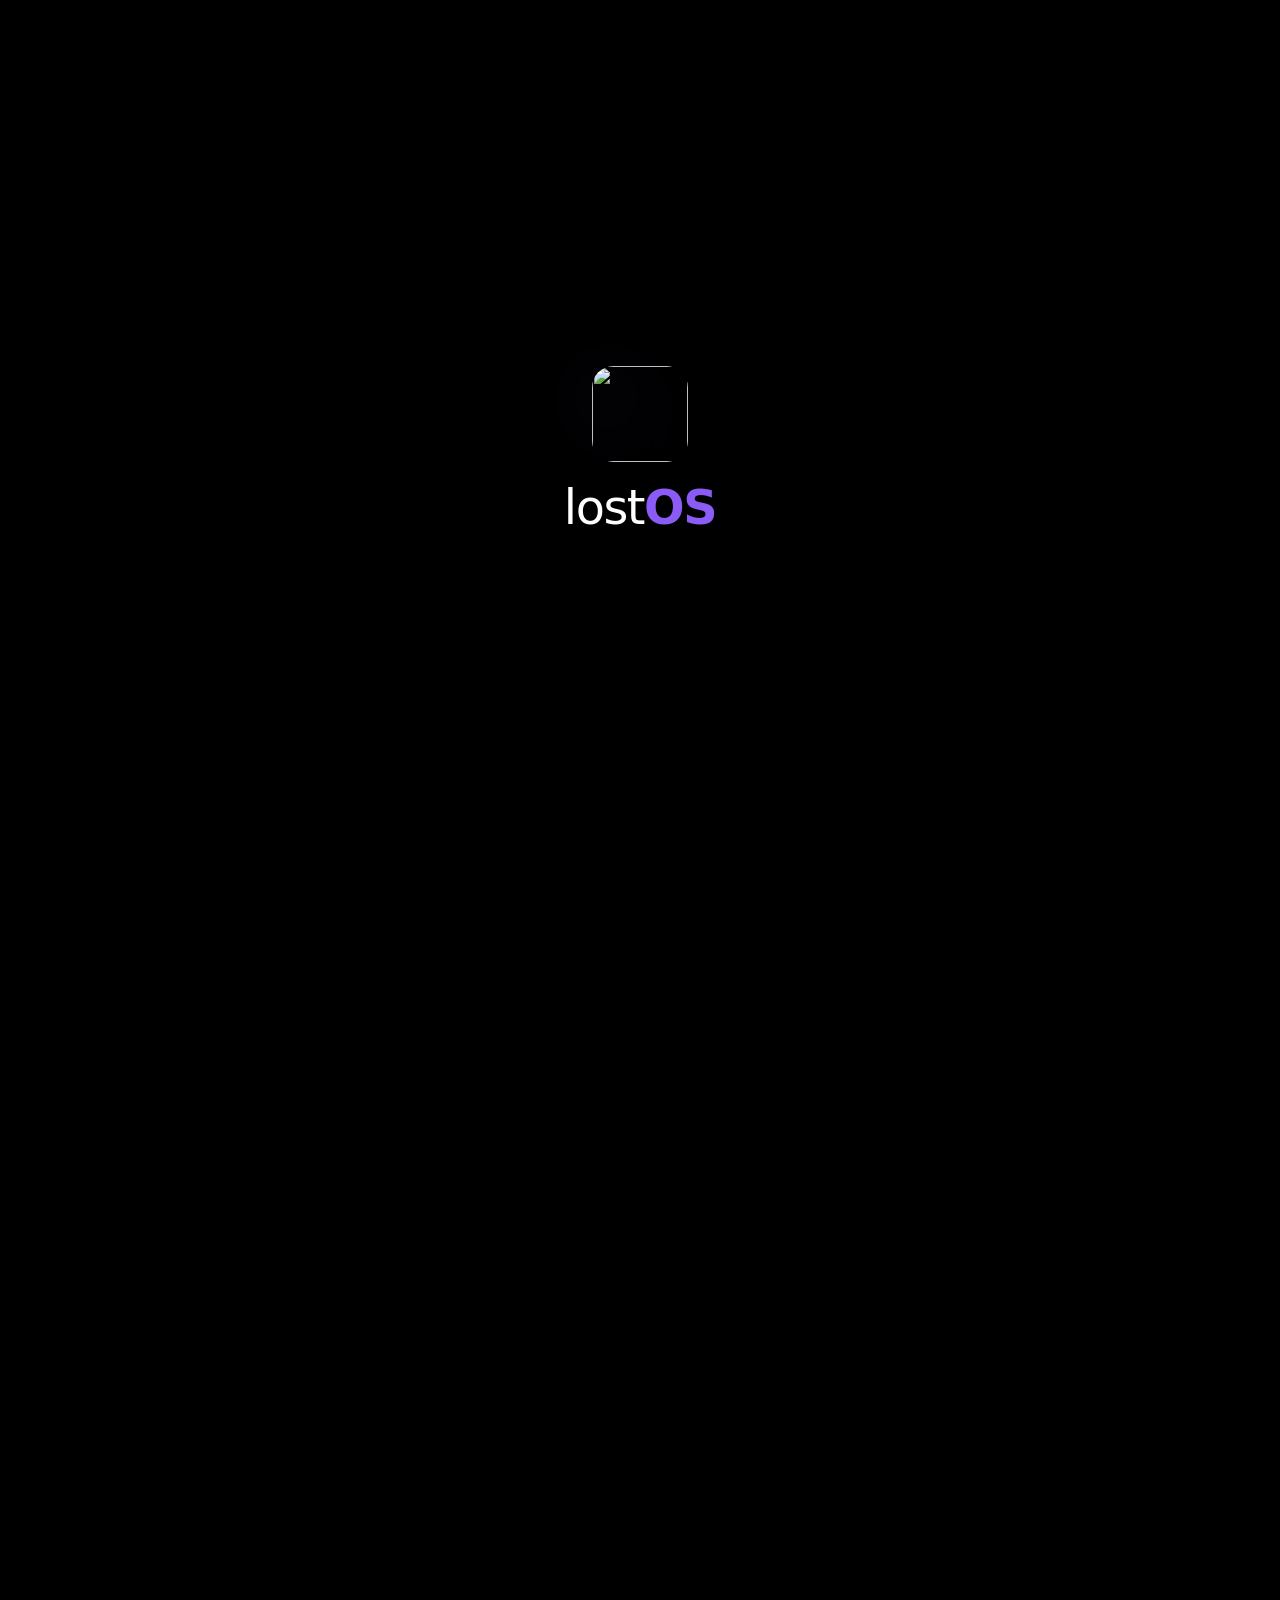
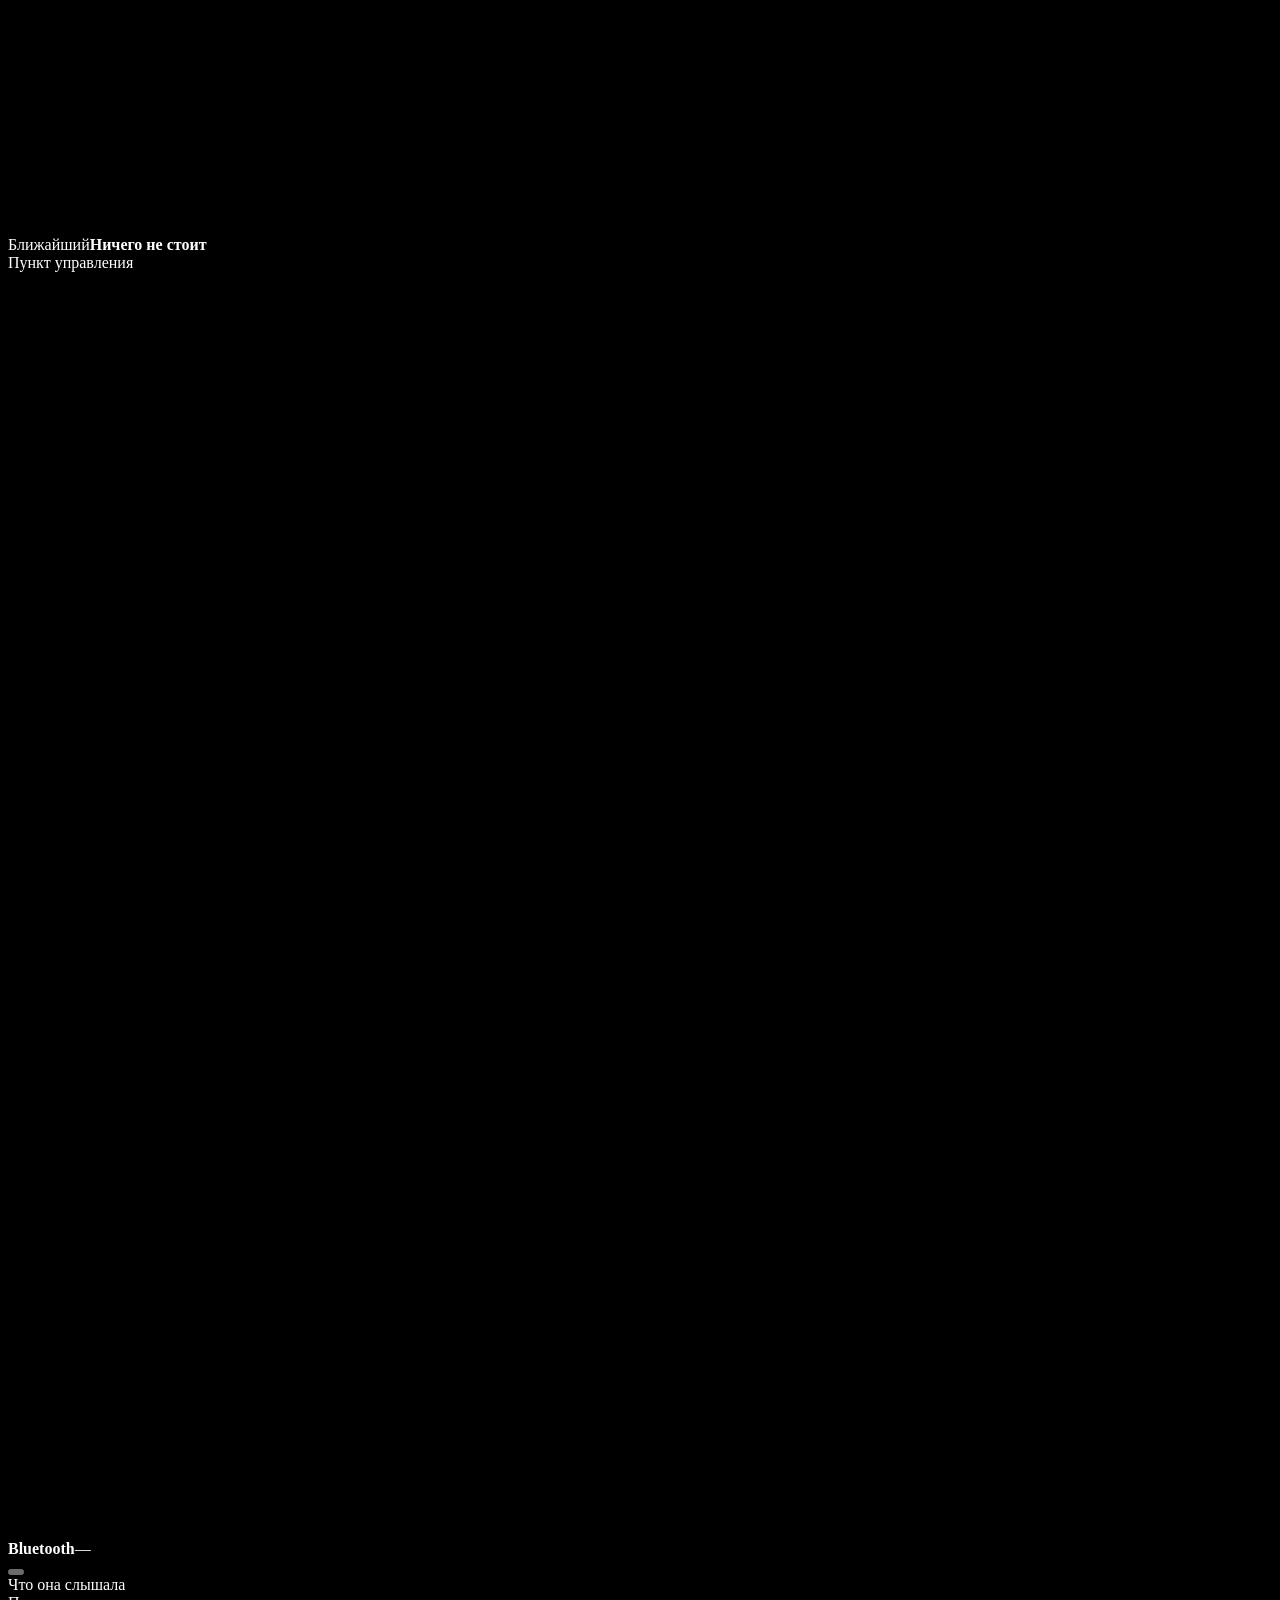
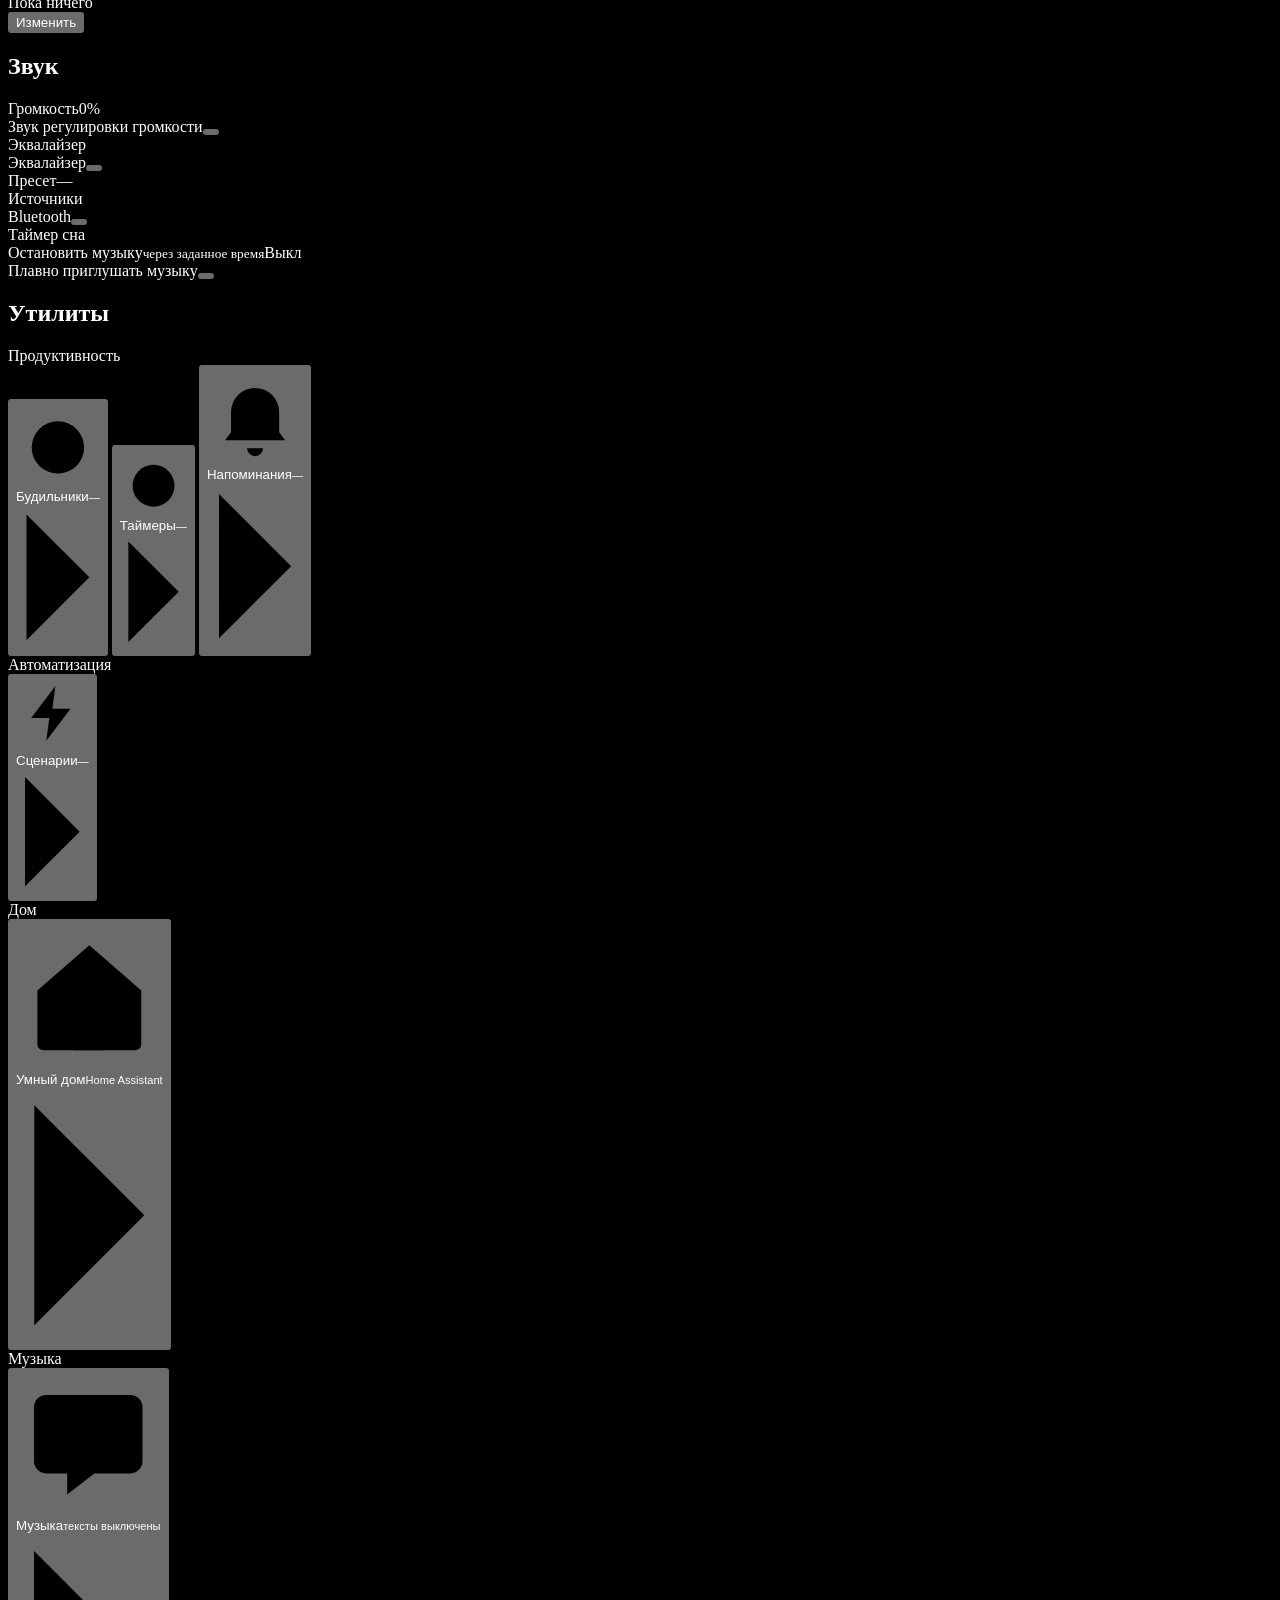
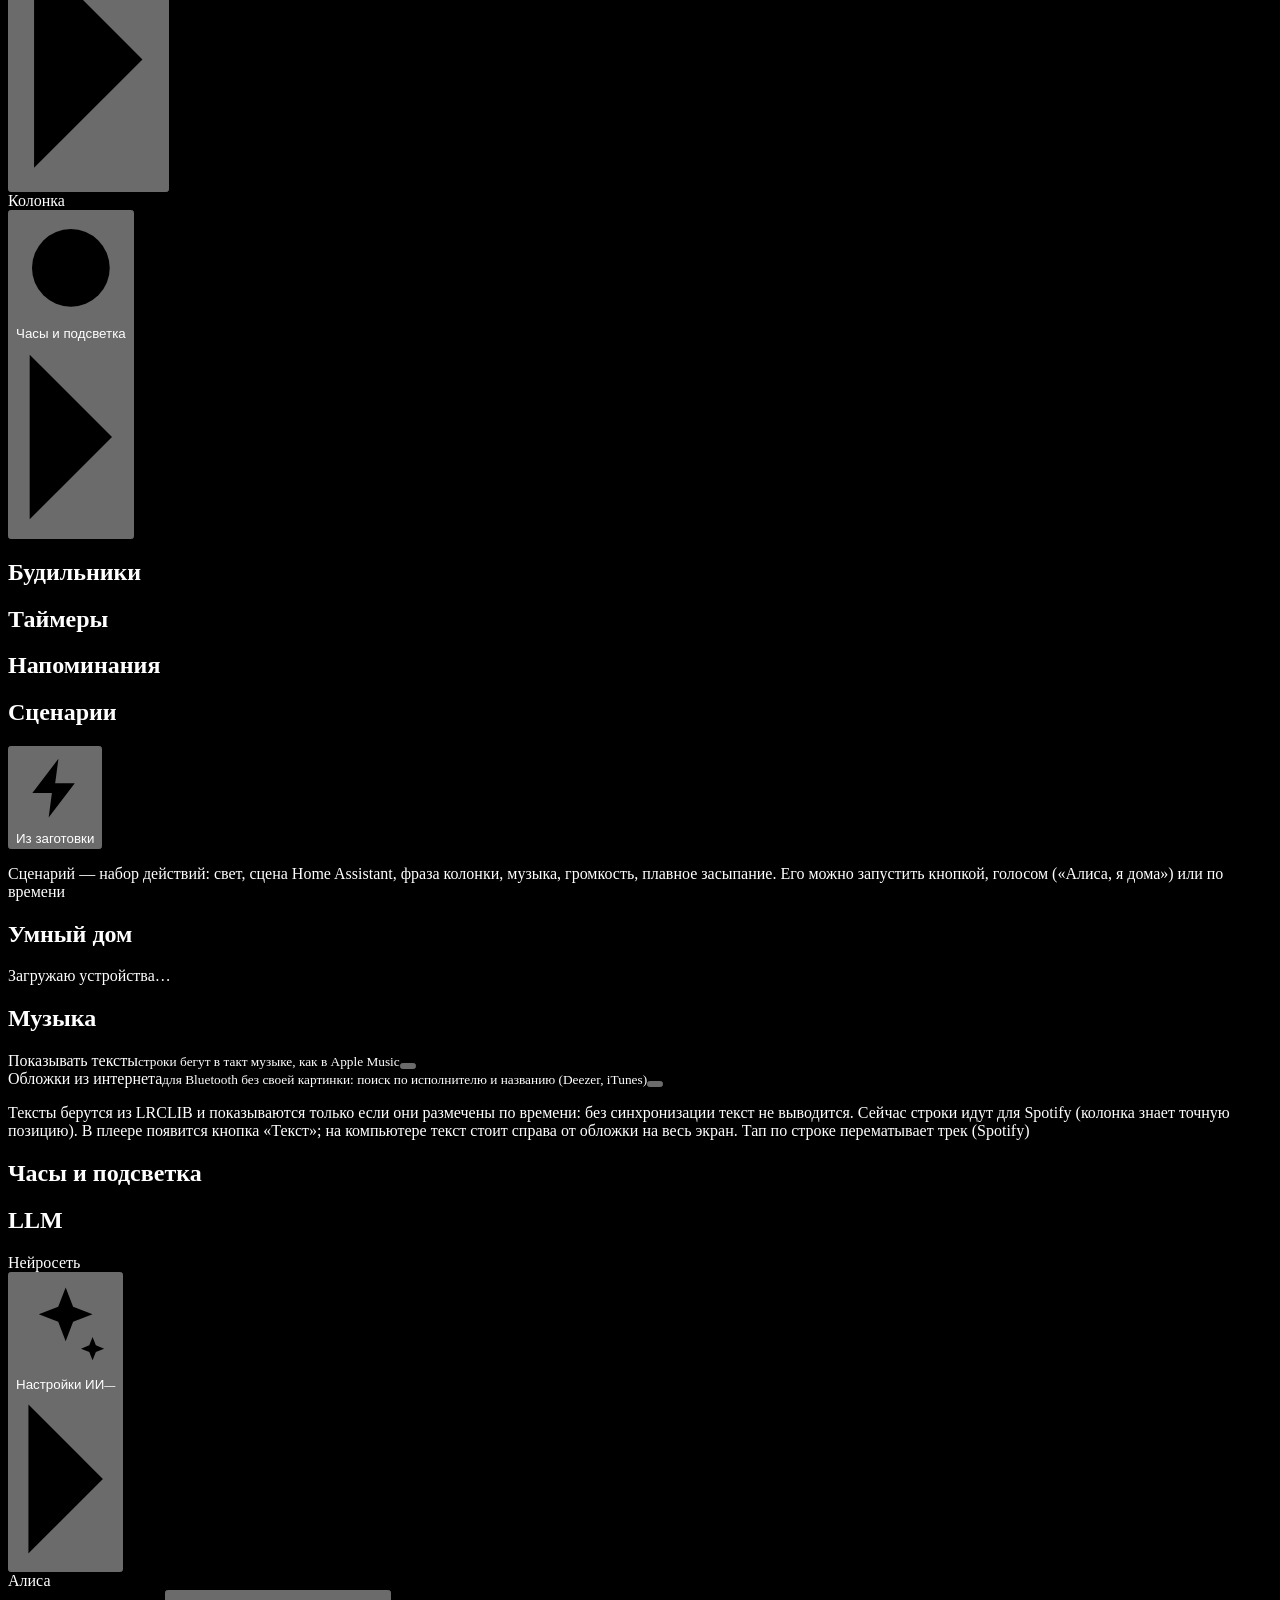
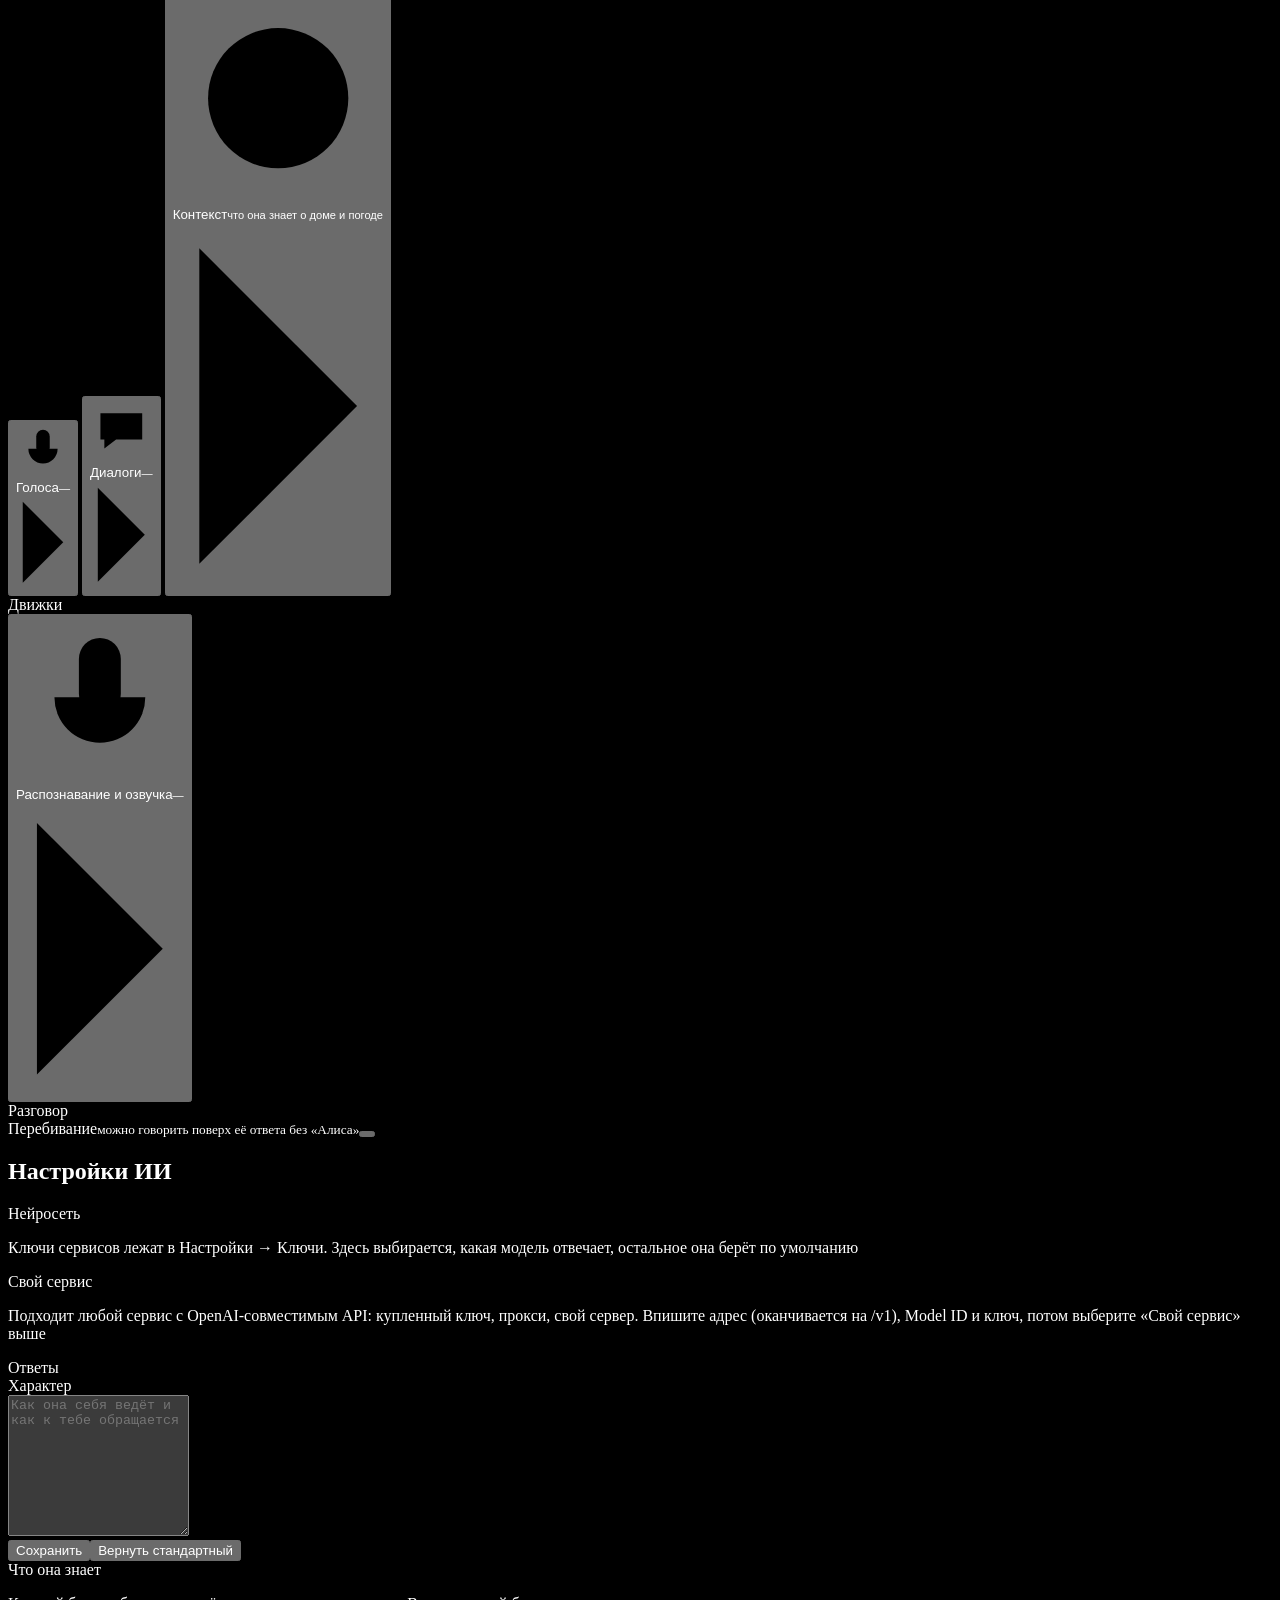
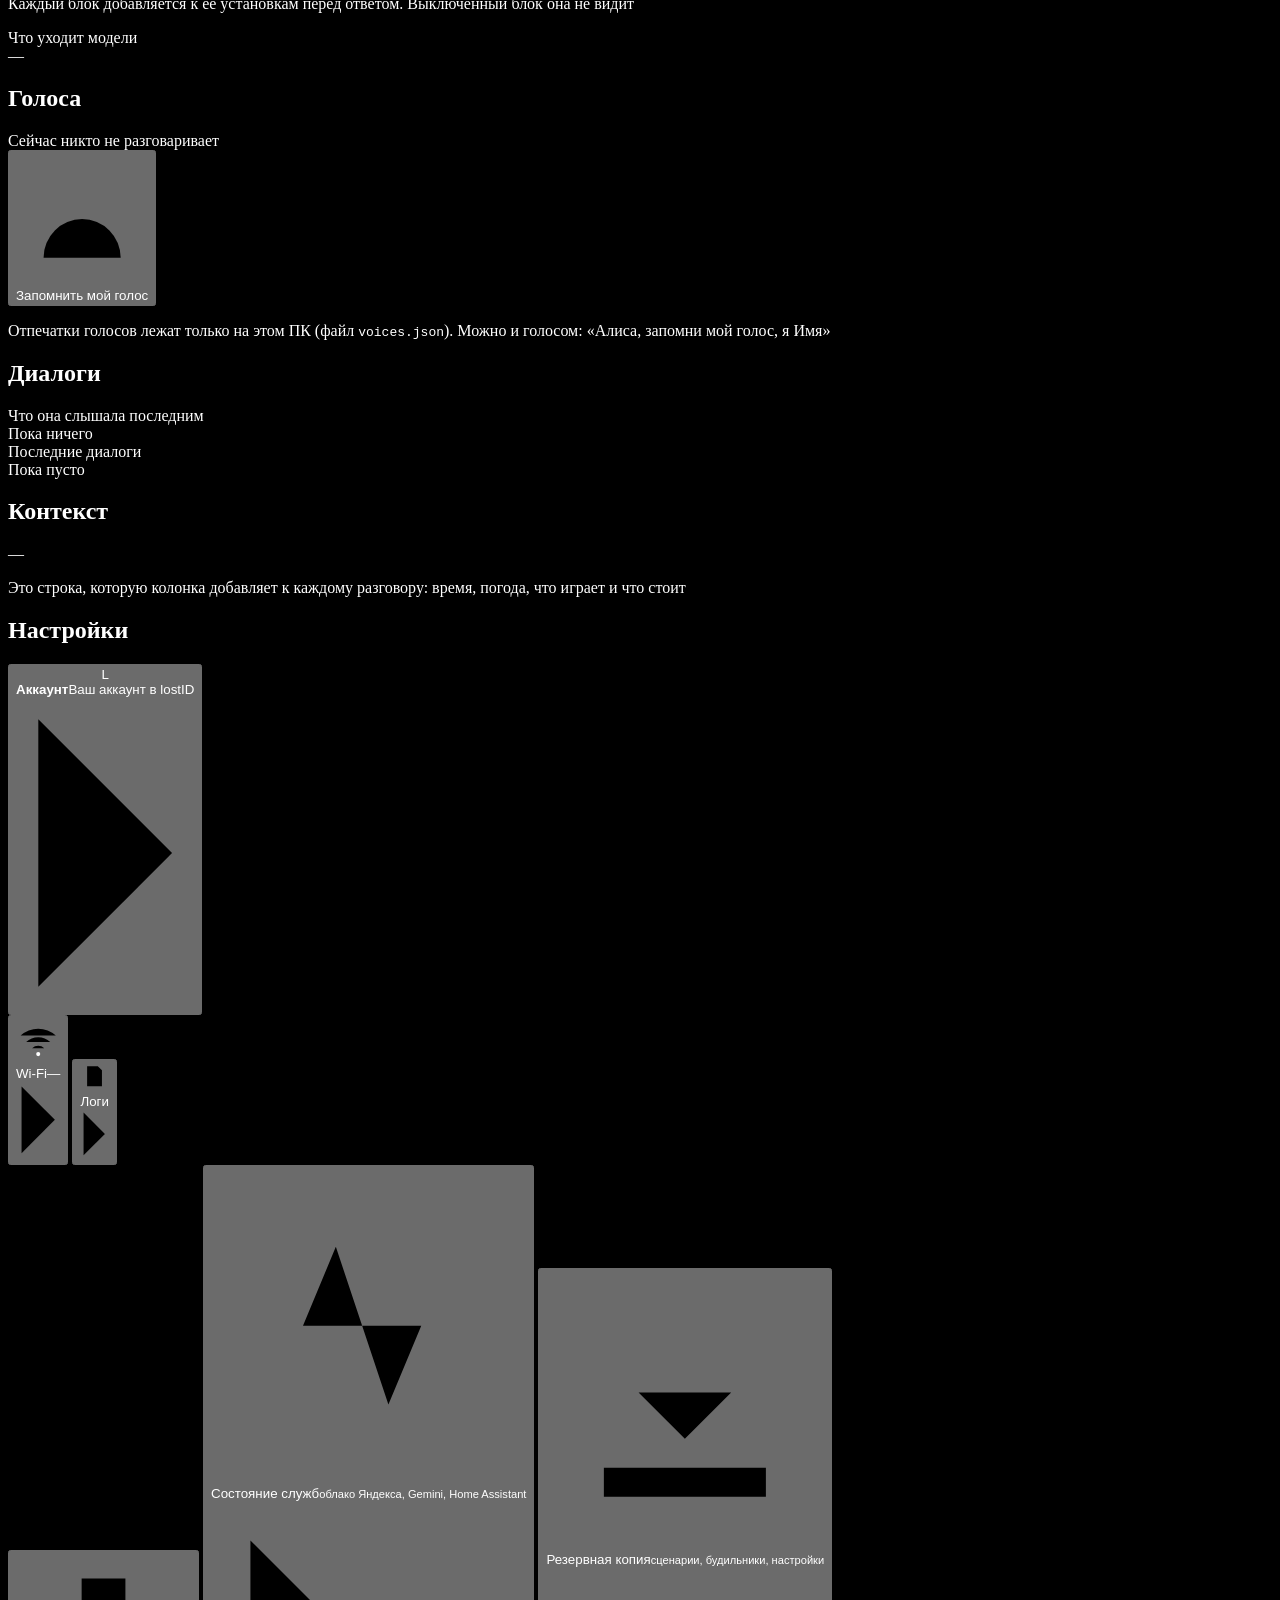
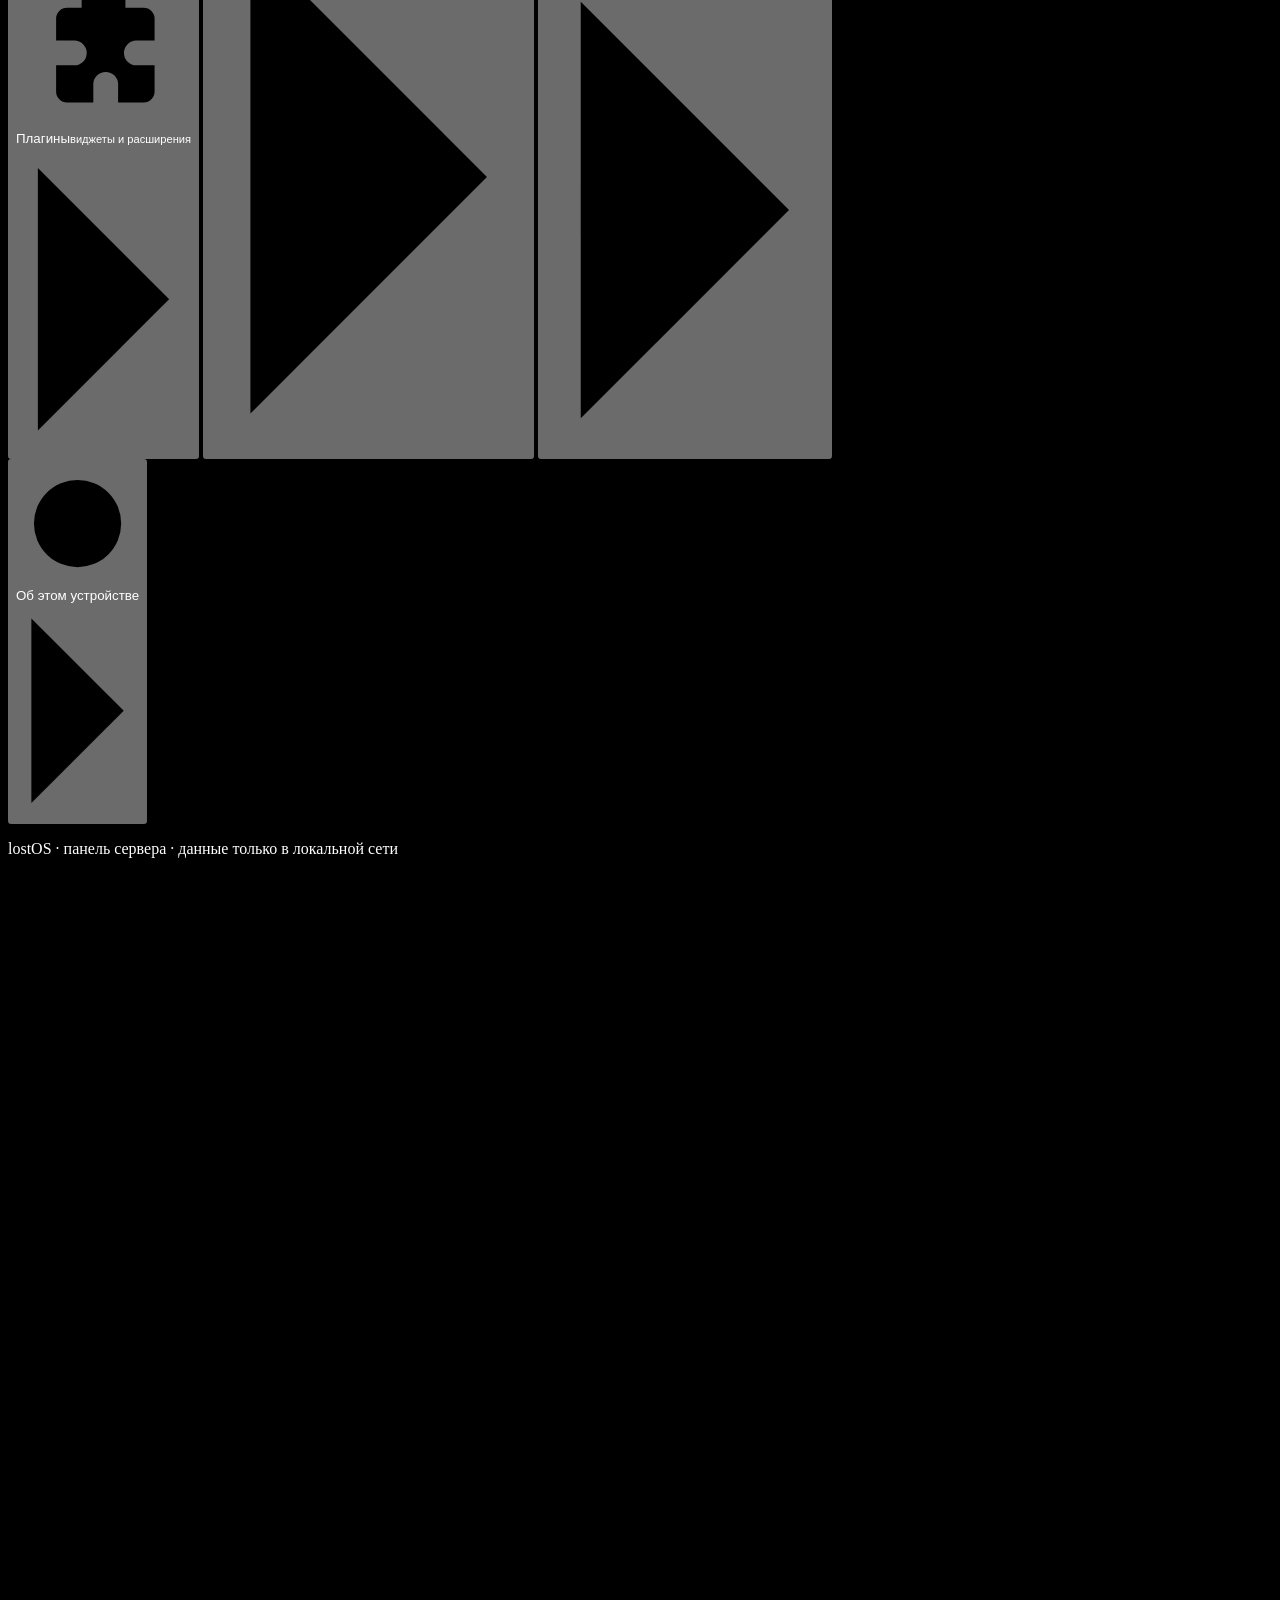
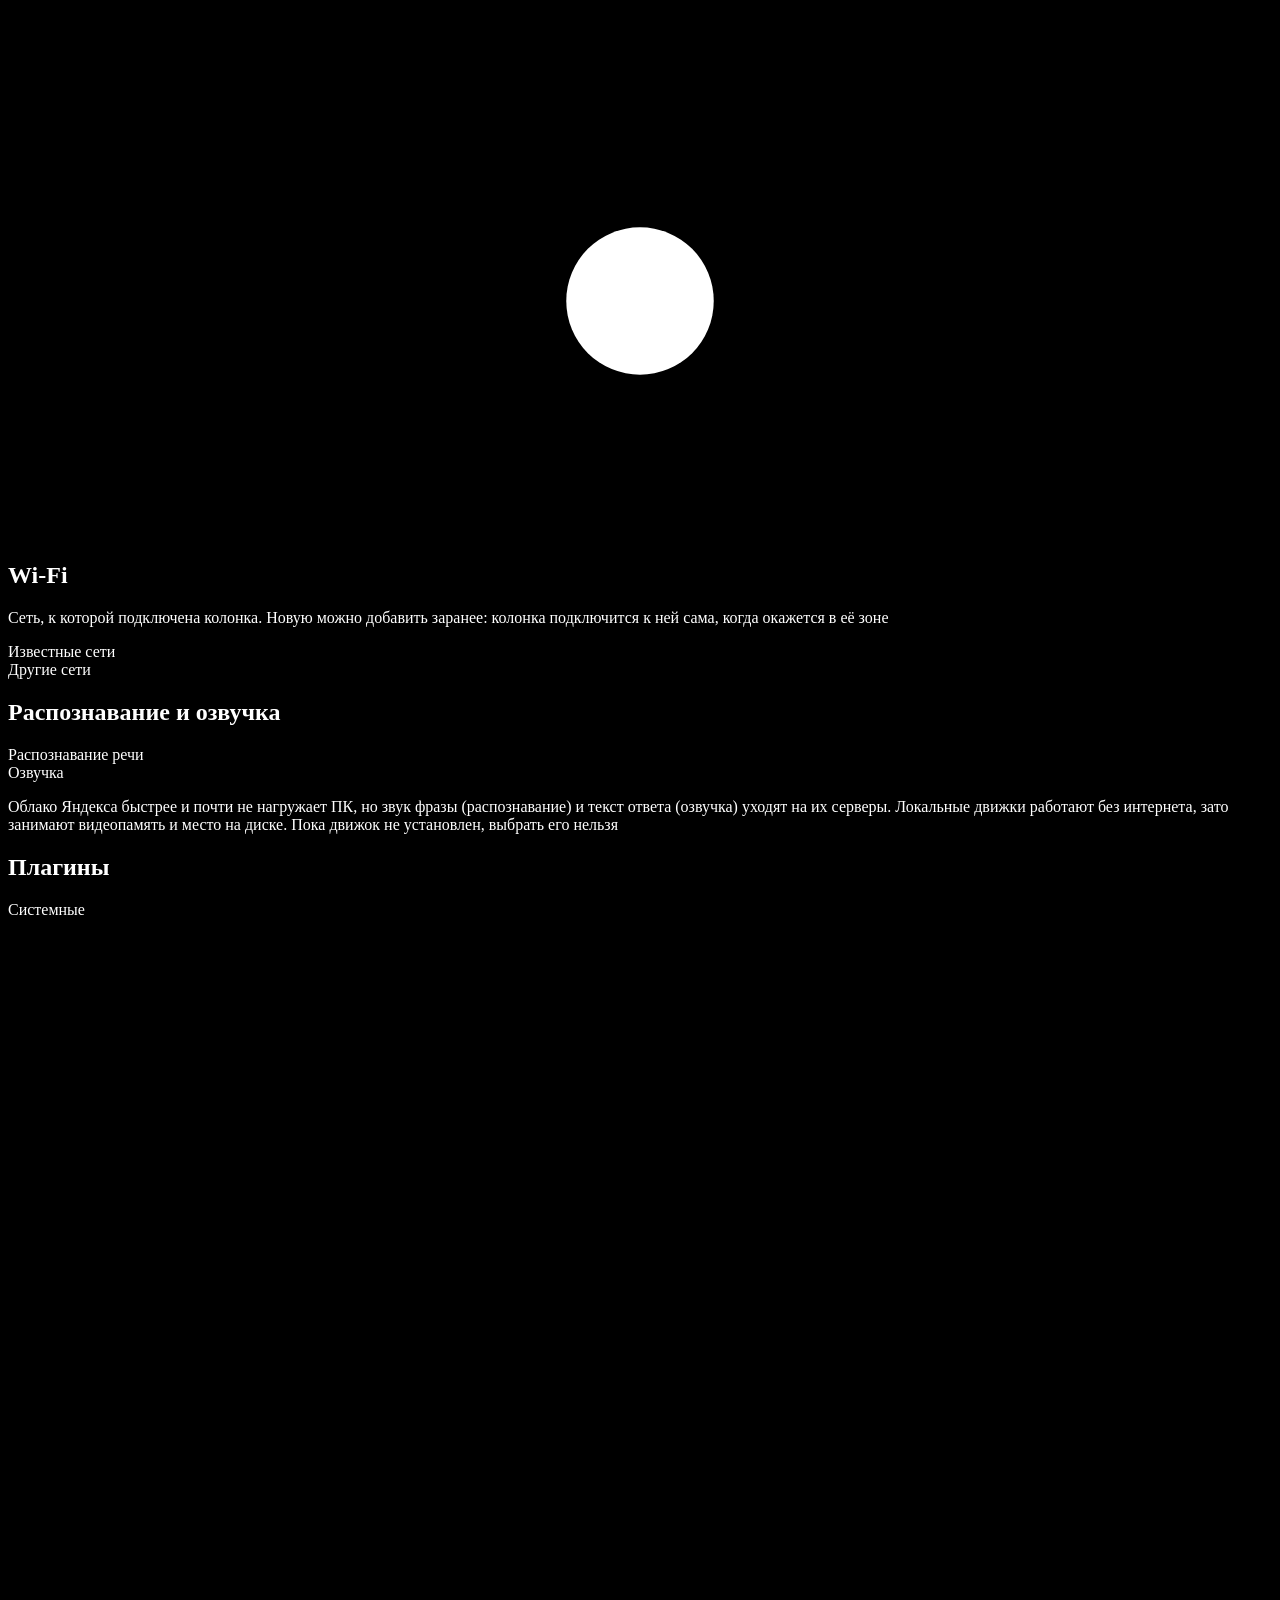
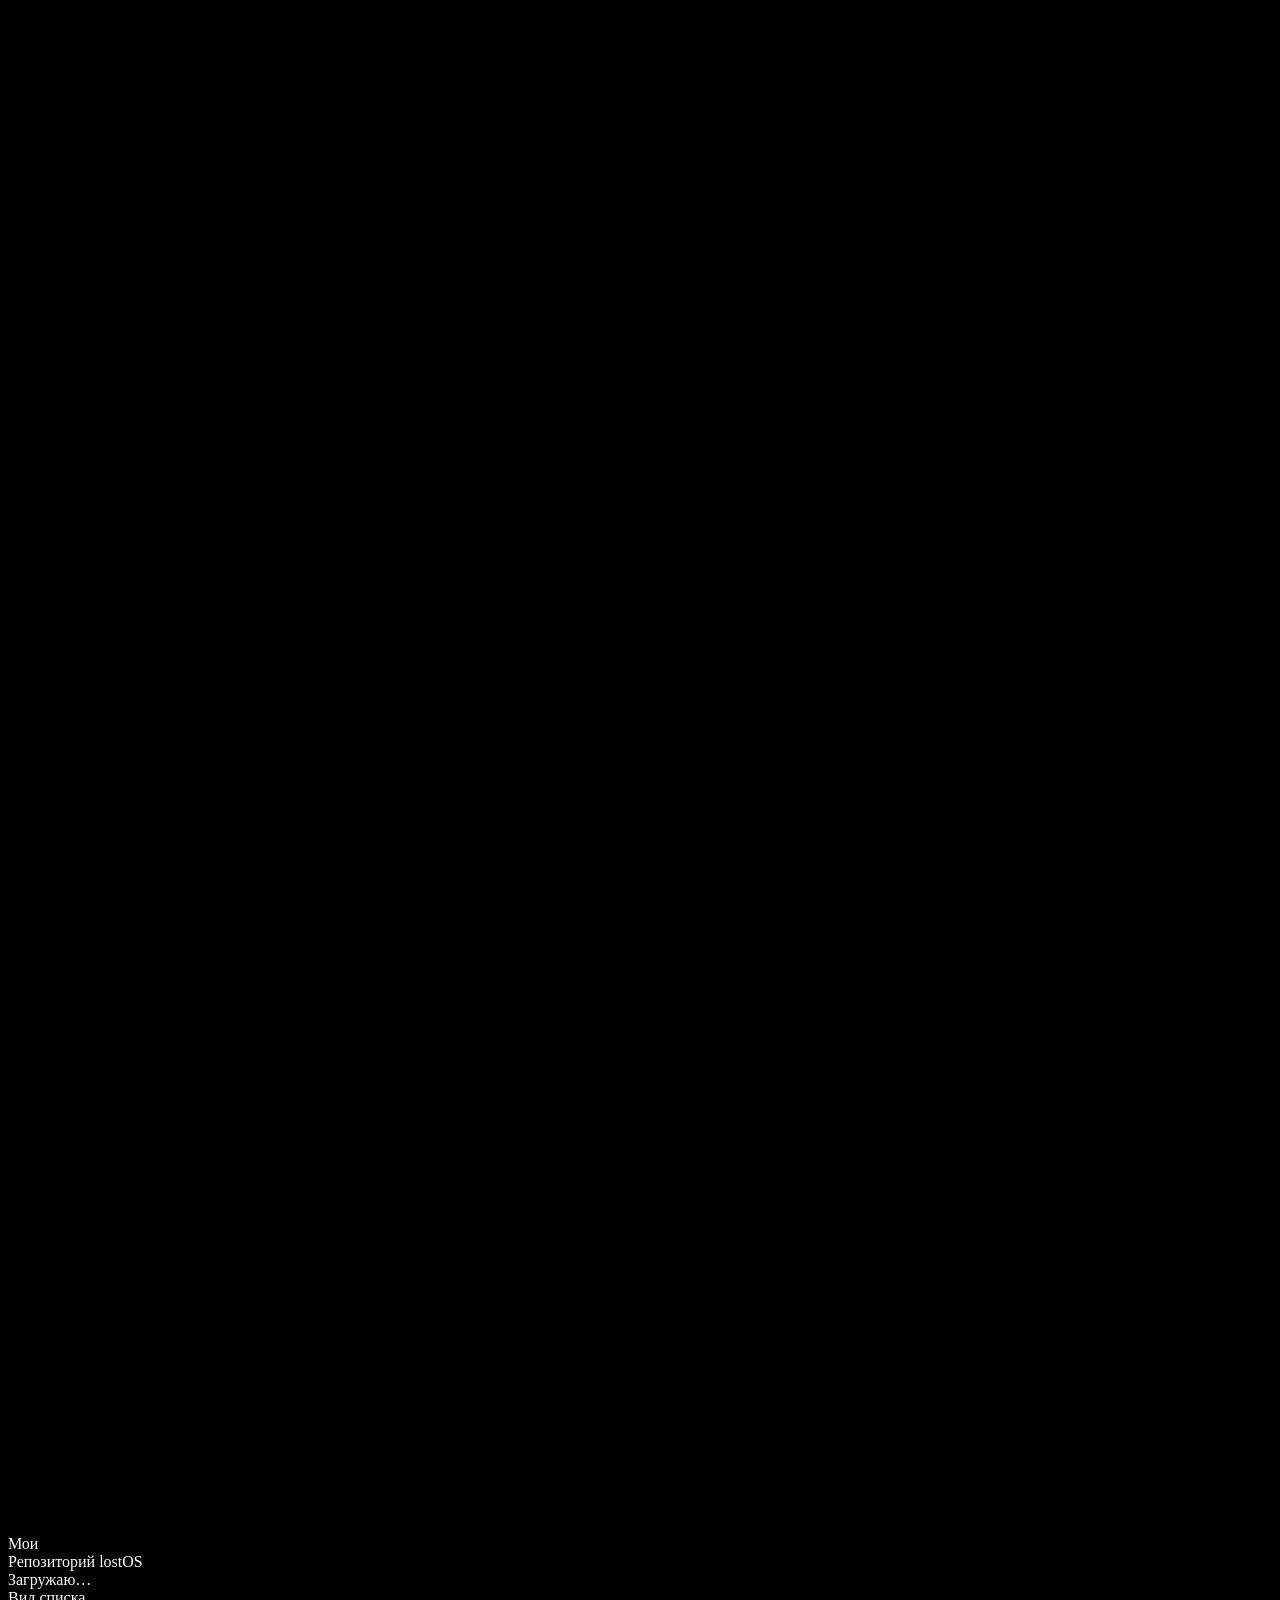
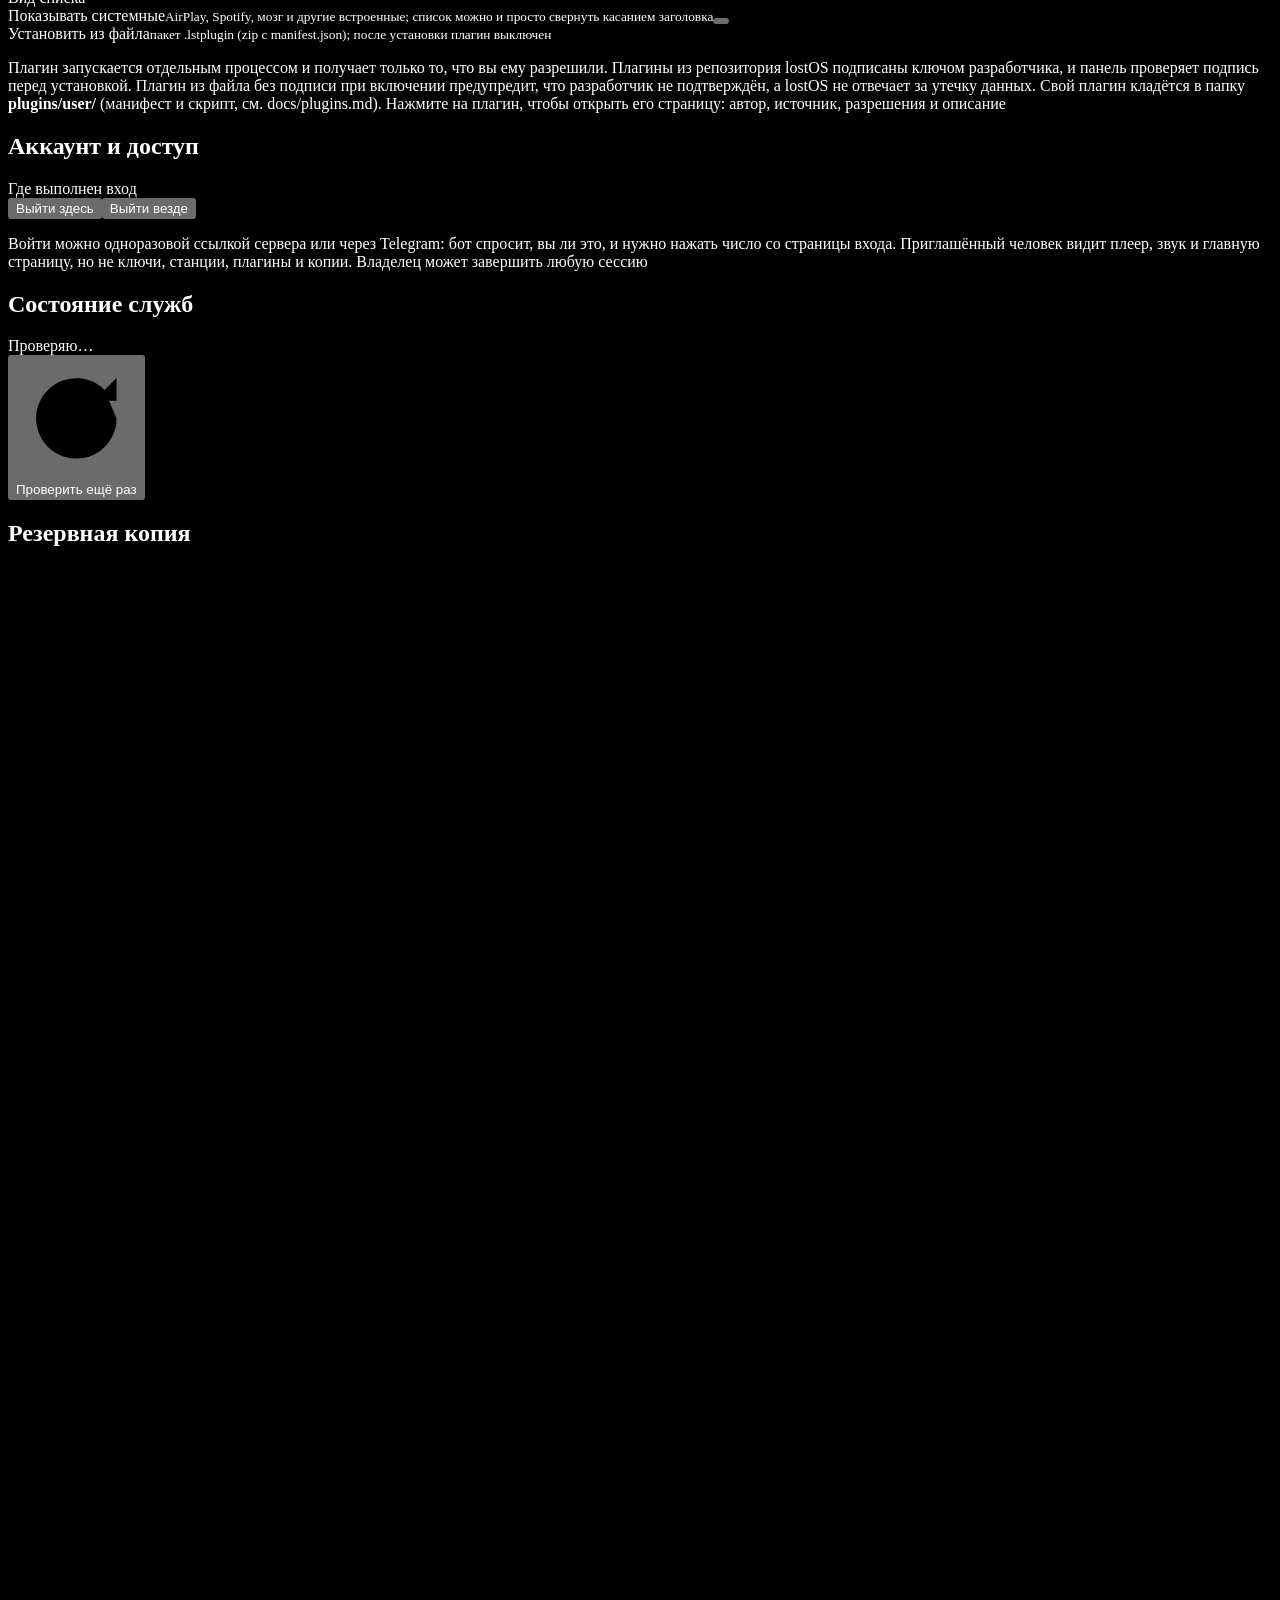
==== server/web/index.html @ 8aaa76ed "Initial commit" ====
<!doctype html>
<html lang="ru">
<head>
<meta charset="utf-8">
<meta name="viewport" content="width=device-width,initial-scale=1,user-scalable=no">
<meta name="theme-color" content="#000000">
<meta name="color-scheme" content="dark">
<meta name="apple-mobile-web-app-capable" content="yes">
<meta name="mobile-web-app-capable" content="yes">
<meta name="apple-mobile-web-app-title" content="lostOS">
<meta name="apple-mobile-web-app-status-bar-style" content="black-translucent">
<link rel="manifest" href="/manifest.webmanifest">
<link rel="apple-touch-icon" href="/icons/apple-touch-icon.png">
<link rel="icon" type="image/svg+xml" href="/icons/logo-mark.svg">
<link rel="icon" type="image/png" sizes="32x32" href="/icons/favicon-32.png">
<!-- the picture an iPhone shows while the app from the home screen starts -->
<link rel="apple-touch-startup-image" media="(device-width: 390px) and (device-height: 844px) and (-webkit-device-pixel-ratio: 3)" href="/icons/splash-1170x2532.png">
<link rel="apple-touch-startup-image" media="(device-width: 393px) and (device-height: 852px) and (-webkit-device-pixel-ratio: 3)" href="/icons/splash-1179x2556.png">
<link rel="apple-touch-startup-image" media="(device-width: 428px) and (device-height: 926px) and (-webkit-device-pixel-ratio: 3)" href="/icons/splash-1284x2778.png">
<link rel="apple-touch-startup-image" media="(device-width: 430px) and (device-height: 932px) and (-webkit-device-pixel-ratio: 3)" href="/icons/splash-1290x2796.png">
<link rel="apple-touch-startup-image" media="(device-width: 402px) and (device-height: 874px) and (-webkit-device-pixel-ratio: 3)" href="/icons/splash-1206x2622.png">
<link rel="apple-touch-startup-image" media="(device-width: 440px) and (device-height: 956px) and (-webkit-device-pixel-ratio: 3)" href="/icons/splash-1320x2868.png">
<title>lostOS</title>
<style>
/* the splash is in the page itself: it is there before the style sheet and the script load, and goes away when the first data is on the screen */
html, body { background: #000; }
#splash { position: fixed; inset: 0; z-index: 9999; background: #000; display: flex; flex-direction: column; align-items: center; justify-content: center; gap: 22px; transition: opacity .4s ease; }
#splash.gone { opacity: 0; pointer-events: none; }
#splash .sp-mark { width: 96px; height: 96px; border-radius: 22.5%; filter: drop-shadow(0 14px 34px rgba(109, 40, 217, .55)); animation: splb 1.8s ease-in-out infinite alternate; }
#splash .sp-word { width: 150px; height: auto; color: #fff; }
@keyframes splb { from { transform: scale(.94); opacity: .8; } to { transform: scale(1); opacity: 1; } }
</style>
<link rel="stylesheet" href="/static/app.css">
</head>
<body>
<div id="splash"><img class="sp-mark" src="/icons/icon-512.png" alt=""><svg class="sp-word" viewBox="0 0 132 44"><use href="#lo-wordmark-c"/></svg></div>
<svg width="0" height="0" style="position:absolute" aria-hidden="true" focusable="false">
  <!-- the logos of lostOS (the same drawing as icons/logo-wordmark.svg; the icon itself is the PNG icons/icon-*.png) -->
  <symbol id="lo-wordmark" viewBox="0 0 132 44">
    <text x="1" y="35" font-family="-apple-system, 'SF Pro Display', 'SF Pro Text', 'Segoe UI Variable Display', 'Segoe UI', system-ui, sans-serif" font-size="42" letter-spacing="-1.26" fill="currentColor"><tspan font-weight="300">lost</tspan><tspan font-weight="800" fill="#8b5cf6">OS</tspan></text>
  </symbol>
  <!-- the same name centred on its own middle (the width of the letters depends on the font of the phone): for the splash and other centred places -->
  <symbol id="lo-wordmark-c" viewBox="0 0 132 44">
    <text x="66" y="35" text-anchor="middle" font-family="-apple-system, 'SF Pro Display', 'SF Pro Text', 'Segoe UI Variable Display', 'Segoe UI', system-ui, sans-serif" font-size="42" letter-spacing="-1.26" fill="currentColor"><tspan font-weight="300">lost</tspan><tspan font-weight="800" fill="#8b5cf6">OS</tspan></text>
  </symbol>
</svg>
<div id="ambient"></div>

<div id="app">
  <!-- top bar: the compact title appears when the page is scrolled, the buttons stay -->
  <header id="nav">
    <div class="nav-bg"></div>
    <button class="circle glass" id="btnBack" aria-label="Назад" hidden><svg viewBox="0 0 24 24"><path d="M14.5 5.5L8 12l6.5 6.5"/></svg></button>
    <div class="nav-title" id="navTitle">Главная</div>
    <div class="nav-right">
      <button class="circle glass" id="btnBell" aria-label="Уведомления"><svg viewBox="0 0 24 24"><path d="M6 16V11a6 6 0 0 1 12 0v5l1.5 2h-15zM10 20a2 2 0 0 0 4 0"/></svg><i class="badge" id="bellBadge" hidden></i></button>
      <button class="circle glass" id="btnAdd" aria-label="Добавить" hidden><svg viewBox="0 0 24 24"><path d="M12 5v14M5 12h14"/></svg></button>
      <button class="avatar" id="btnAvatar" aria-label="Настройки"><span>L</span></button>
    </div>
  </header>

  <main id="pages">
    <!-- ================= Главная ================= -->
    <section class="page" id="p-home" data-title="Главная">
      <div class="scroll">
        <div class="large"><h1><svg class="logo-svg" role="img" aria-label="lostOS" viewBox="0 0 132 44"><use href="#lo-wordmark"/></svg></h1></div>
        <div class="status" id="status"><i class="dot"></i><span id="statusText">Подключаюсь…</span></div>

        <div class="shelf-title" id="titleNow">Сейчас</div>
        <div class="shelf big" id="shelfNow">
          <article class="card now-card" id="cardNow" data-tile="sys.now" data-static data-shelf="now">
            <div class="art" id="nowArt"></div>
            <div class="now-meta"><span class="src" id="nowSrc">lostOS</span><b id="nowTitle">Ничего не играет</b><span id="nowArtist">Включи музыку на телефоне или скажи «Алиса»</span></div>
          </article>
          <article class="card tint-alarm" id="cardAlarm" data-tile="sys.alarm" data-static data-shelf="now">
            <svg class="big-ic" viewBox="0 0 24 24"><circle cx="12" cy="13" r="7.5"/><path d="M12 9v4l2.5 2M5 4.5L2.5 7M19 4.5L21.5 7"/></svg>
            <div class="card-text"><span>Ближайший</span><b id="alarmNext">Ничего не стоит</b></div>
          </article>
        </div>

        <div class="shelf-title" id="titleSrc">Пункт управления</div>
        <div class="shelf" id="shelfSrc">
          <article class="card src-card tint-bt" data-tile="sys.bluetooth" data-static data-shelf="sources">
            <svg class="big-ic" viewBox="0 0 24 24"><path d="M7 7.5l10 9-5 4.2V3.3l5 4.2-10 9"/></svg>
            <div class="card-text"><b>Bluetooth</b><span id="srcBt">—</span></div>
            <button class="switch" data-sw="bluetooth" aria-label="Bluetooth"><i></i></button>
          </article>
        </div>

        <div id="secDialogs" data-tile="sys.dialogs" data-static data-shelf="page">
          <div class="shelf-title">Что она слышала</div>
          <div class="inset" id="homeDialogs"><div class="empty">Пока ничего</div></div>
        </div>
        <div class="home-edit-row"><button class="pill-btn glass" id="btnHomeAdd" hidden>Виджеты</button><button class="pill-btn glass" id="btnHomeEdit">Изменить</button></div>
        <div class="pad-end"></div>
      </div>
    </section>

    <!-- ================= Звук ================= -->
    <section class="page" id="p-sound" data-title="Звук">
      <div class="scroll">
        <div class="large"><h1>Звук</h1></div>
        <div class="inset vol-card">
          <div class="row"><span class="k">Громкость</span><span class="v" id="volVal">0%</span></div>
          <div class="slider" id="volSlider"><div class="track"><i></i></div><div class="thumb"></div></div>
        </div>
        <div class="inset">
          <div class="row"><span class="k">Звук регулировки громкости</span><button class="switch" id="swVolClick" aria-label="Звук громкости"><i></i></button></div>
        </div>
        <div class="cap">Эквалайзер</div>
        <div class="inset" id="eqCard">
          <div class="row"><span class="k">Эквалайзер</span><button class="switch" id="swEq" aria-label="Эквалайзер"><i></i></button></div>
          <div class="eq-fold"><div class="eq-fold-in">
            <div class="row action" id="rowEqPreset"><span class="k">Пресет</span><span class="v" id="eqPreset">—</span></div>
            <div class="eq-bands" id="eqBands"></div>
          </div></div>
        </div>
        <div class="cap">Источники</div>
        <div class="inset">
          <div class="row"><span class="k">Bluetooth</span><button class="switch" data-sw="bluetooth" aria-label="Bluetooth"><i></i></button></div>
          <div class="row sub" hidden><span class="k small" id="btState">—</span></div>
        </div>
        <div class="cap">Таймер сна</div>
        <div class="inset">
          <div class="row action" id="rowSleep"><span class="k">Остановить музыку<small id="sleepSub">через заданное время</small></span><span class="v acc" id="sleepVal">Выкл</span></div>
          <div class="row"><span class="k">Плавно приглушать музыку</span><button class="switch on" id="swSmooth" aria-label="Плавно"><i></i></button></div>
        </div>
        <div class="pad-end"></div>
      </div>
    </section>

    <!-- ================= Утилиты ================= -->
    <section class="page" id="p-utils" data-title="Утилиты">
      <div class="scroll">
        <div class="large"><h1>Утилиты</h1></div>
        <div class="cap">Продуктивность</div>
        <div class="inset navlist">
          <button class="row nav" data-sub="alarms"><span class="ico30 c-violet"><svg viewBox="0 0 24 24"><circle cx="12" cy="13" r="7.5"/><path d="M12 9v4l2.5 2M5 4.5L2.5 7M19 4.5L21.5 7"/></svg></span><span class="k">Будильники<small id="uAlarmSub">—</small></span><svg class="chev" viewBox="0 0 8 14"><path d="M1 1l6 6-6 6"/></svg></button>
          <button class="row nav" data-sub="timers"><span class="ico30 c-orange"><svg viewBox="0 0 24 24"><circle cx="12" cy="13.5" r="7.5"/><path d="M12 9.5v4l2.5 1.5M9.5 3h5"/></svg></span><span class="k">Таймеры<small id="uTimerSub">—</small></span><svg class="chev" viewBox="0 0 8 14"><path d="M1 1l6 6-6 6"/></svg></button>
          <button class="row nav" data-sub="reminders"><span class="ico30 c-blue"><svg viewBox="0 0 24 24"><path d="M6 16V11a6 6 0 0 1 12 0v5l1.5 2h-15zM10 20a2 2 0 0 0 4 0"/></svg></span><span class="k">Напоминания<small id="uRemSub">—</small></span><svg class="chev" viewBox="0 0 8 14"><path d="M1 1l6 6-6 6"/></svg></button>
        </div>
        <div class="cap">Автоматизация</div>
        <div class="inset navlist">
          <button class="row nav line" data-sub="scenarios"><span class="ico30 c-violet"><svg viewBox="0 0 24 24"><path d="M13 3L5 13.5h6L10 21l8-10.5h-6z"/></svg></span><span class="k">Сценарии<small id="uScSub">—</small></span><svg class="chev" viewBox="0 0 8 14"><path d="M1 1l6 6-6 6"/></svg></button>
        </div>
        <div class="cap">Дом</div>
        <div class="inset navlist">
          <button class="row nav line nodesc" data-sub="home"><span class="ico30 c-orange"><svg viewBox="0 0 24 24"><path d="M3.5 11.2L12 3.8l8.5 7.4V20a1 1 0 0 1-1 1h-15a1 1 0 0 1-1-1z"/><path d="M9.5 21v-6h5v6"/></svg></span><span class="k">Умный дом<small id="uHomeSub">Home Assistant</small></span><svg class="chev" viewBox="0 0 8 14"><path d="M1 1l6 6-6 6"/></svg></button>
        </div>
        <div class="cap">Музыка</div>
        <div class="inset navlist">
          <button class="row nav line nodesc" data-sub="music"><span class="ico30 c-violet"><svg viewBox="0 0 24 24"><path d="M5 4h14a2 2 0 0 1 2 2v9a2 2 0 0 1-2 2h-6l-4.5 3.5V17H5a2 2 0 0 1-2-2V6a2 2 0 0 1 2-2zM8 8.5h8M8 12h5.5"/></svg></span><span class="k">Музыка<small id="uLyricsSub">тексты выключены</small></span><svg class="chev" viewBox="0 0 8 14"><path d="M1 1l6 6-6 6"/></svg></button>
        </div>
        <div class="cap">Колонка</div>
        <div class="inset navlist">
          <button class="row nav line" data-sub="clock"><span class="ico30 c-green"><svg viewBox="0 0 24 24"><circle cx="12" cy="12" r="8.5"/><path d="M12 7v5l3.2 2"/></svg></span><span class="k">Часы и подсветка</span><svg class="chev" viewBox="0 0 8 14"><path d="M1 1l6 6-6 6"/></svg></button>
        </div>
        <div class="pad-end"></div>
      </div>
    </section>

    <section class="page sub" id="s-alarms" data-title="Будильники" data-tab="utils">
      <div class="scroll">
        <div class="large"><h1>Будильники</h1></div>
        <div class="next-line" id="alarmNextLine"></div>
        <div id="alarmList"></div>
        <div class="pad-end"></div>
      </div>
    </section>
    <section class="page sub" id="s-timers" data-title="Таймеры" data-tab="utils">
      <div class="scroll">
        <div class="large"><h1>Таймеры</h1></div>
        <div id="timerList"></div>
        <div class="pad-end"></div>
      </div>
    </section>
    <section class="page sub" id="s-reminders" data-title="Напоминания" data-tab="utils">
      <div class="scroll">
        <div class="large"><h1>Напоминания</h1></div>
        <div id="remList"></div>
        <div class="pad-end"></div>
      </div>
    </section>

    <section class="page sub" id="s-scenarios" data-title="Сценарии" data-tab="utils">
      <div class="scroll">
        <div class="large"><h1>Сценарии</h1></div>
        <div id="scList"></div>
        <button class="pill-btn glass" id="btnScTpl"><svg viewBox="0 0 24 24"><path d="M13 3L5 13.5h6L10 21l8-10.5h-6z"/></svg>Из заготовки</button>
        <p class="hint">Сценарий — набор действий: свет, сцена Home Assistant, фраза колонки, музыка, громкость, плавное засыпание. Его можно запустить кнопкой, голосом («Алиса, я дома») или по времени</p>
        <div class="pad-end"></div>
      </div>
    </section>
    <section class="page sub" id="s-home" data-title="Умный дом" data-tab="utils">
      <div class="scroll">
        <div class="large"><h1>Умный дом</h1></div>
        <div id="homeBox"><div class="inset"><div class="empty">Загружаю устройства…</div></div></div>
        <div class="pad-end"></div>
      </div>
    </section>    <section class="page sub" id="s-music" data-title="Музыка" data-tab="utils">
      <div class="scroll">
        <div class="large"><h1>Музыка</h1></div>
        <div class="inset">
          <div class="row"><span class="k">Показывать тексты<small>строки бегут в такт музыке, как в Apple Music</small></span><button class="switch" id="swLyrics" aria-label="Показывать тексты"><i></i></button></div>
        </div>
        <div class="inset">
          <div class="row"><span class="k">Обложки из интернета<small>для Bluetooth без своей картинки: поиск по исполнителю и названию (Deezer, iTunes)</small></span><button class="switch" id="swCovers" aria-label="Обложки из интернета"><i></i></button></div>
        </div>
        <p class="hint">Тексты берутся из LRCLIB и показываются только если они размечены по времени: без синхронизации текст не выводится. Сейчас строки идут для Spotify (колонка знает точную позицию). В плеере появится кнопка «Текст»; на компьютере текст стоит справа от обложки на весь экран. Тап по строке перематывает трек (Spotify)</p>
        <div class="pad-end"></div>
      </div>
    </section>
    <section class="page sub" id="s-clock" data-title="Часы и подсветка" data-tab="utils">
      <div class="scroll">
        <div class="large"><h1>Часы и подсветка</h1></div>
        <div class="inset" id="selList"></div>
        <div class="pad-end"></div>
      </div>
    </section>

    <!-- ================= LLM ================= -->
    <section class="page" id="p-llm" data-title="LLM">
      <div class="scroll">
        <div class="large"><h1>LLM</h1></div>
        <div class="cap">Нейросеть</div>
        <div class="inset navlist">
          <button class="row nav" data-sub="ai"><span class="ico30 c-orange"><svg viewBox="0 0 24 24"><path d="M12 3l1.8 4.7L18.5 9.5l-4.7 1.8L12 16l-1.8-4.7L5.5 9.5l4.7-1.8z"/><path d="M18.5 15l.8 2 2 .8-2 .8-.8 2-.8-2-2-.8 2-.8z"/></svg></span><span class="k">Настройки ИИ<small id="lAiSub">—</small></span><svg class="chev" viewBox="0 0 8 14"><path d="M1 1l6 6-6 6"/></svg></button>
        </div>
        <div class="cap">Алиса</div>
        <div class="inset navlist">
          <button class="row nav" data-sub="voices"><span class="ico30 c-violet"><svg viewBox="0 0 24 24"><rect x="9" y="3" width="6" height="11" rx="3"/><path d="M5.5 11.5a6.5 6.5 0 0 0 13 0M12 18v3"/></svg></span><span class="k">Голоса<small id="lVoiceSub">—</small></span><svg class="chev" viewBox="0 0 8 14"><path d="M1 1l6 6-6 6"/></svg></button>
          <button class="row nav" data-sub="dialogs"><span class="ico30 c-blue"><svg viewBox="0 0 24 24"><path d="M4 5.5h16v10H10l-4.5 3.5v-3.5H4z"/></svg></span><span class="k">Диалоги<small id="lDlgSub">—</small></span><svg class="chev" viewBox="0 0 8 14"><path d="M1 1l6 6-6 6"/></svg></button>
          <button class="row nav" data-sub="context"><span class="ico30 c-green"><svg viewBox="0 0 24 24"><circle cx="12" cy="12" r="8"/><path d="M12 7.5V12l3 2"/></svg></span><span class="k">Контекст<small>что она знает о доме и погоде</small></span><svg class="chev" viewBox="0 0 8 14"><path d="M1 1l6 6-6 6"/></svg></button>
        </div>
        <div class="cap">Движки</div>
        <div class="inset navlist">
          <button class="row nav" data-sub="engines"><span class="ico30 c-violet"><svg viewBox="0 0 24 24"><rect x="9" y="3" width="6" height="11" rx="3"/><path d="M5.5 11.5a6.5 6.5 0 0 0 13 0M12 18v3"/></svg></span><span class="k">Распознавание и озвучка<small id="setEngines">—</small></span><svg class="chev" viewBox="0 0 8 14"><path d="M1 1l6 6-6 6"/></svg></button>
        </div>
        <div class="cap">Разговор</div>
        <div class="inset">
          <div class="row"><span class="k">Перебивание<small>можно говорить поверх её ответа без «Алиса»</small></span><button class="switch" id="swBarge" aria-label="Перебивание"><i></i></button></div>
        </div>
        <div class="pad-end"></div>
      </div>
    </section>
    <section class="page sub" id="s-ai" data-title="Настройки ИИ" data-tab="llm">
      <div class="scroll">
        <div class="large"><h1>Настройки ИИ</h1></div>
        <div class="cap">Нейросеть</div>
        <div class="inset" id="aiModel"></div>
        <p class="hint">Ключи сервисов лежат в Настройки → Ключи. Здесь выбирается, какая модель отвечает, остальное она берёт по умолчанию</p>
        <div class="cap">Свой сервис</div>
        <div class="inset" id="aiCustom"></div>
        <p class="hint" id="aiCustomMsg">Подходит любой сервис с OpenAI-совместимым API: купленный ключ, прокси, свой сервер. Впишите адрес (оканчивается на /v1), Model ID и ключ, потом выберите «Свой сервис» выше</p>
        <div class="cap">Ответы</div>
        <div class="inset" id="aiAnswers"></div>
        <div class="cap">Характер</div>
        <div class="inset"><textarea class="ta" id="aiPersona" rows="9" spellcheck="false" placeholder="Как она себя ведёт и как к тебе обращается"></textarea></div>
        <div class="row-btns"><button class="mini-btn acc" id="aiPersonaSave">Сохранить</button><button class="mini-btn" id="aiPersonaReset">Вернуть стандартный</button></div>
        <div class="cap">Что она знает</div>
        <div class="inset" id="aiCtx"></div>
        <p class="hint">Каждый блок добавляется к её установкам перед ответом. Выключенный блок она не видит</p>
        <div class="cap">Что уходит модели</div>
        <div class="inset"><div class="note ai-preview" id="aiPreview">—</div></div>
        <div class="pad-end"></div>
      </div>
    </section>
    <section class="page sub" id="s-voices" data-title="Голоса" data-tab="llm">
      <div class="scroll">
        <div class="large"><h1>Голоса</h1></div>
        <div class="status" id="session"><i class="dot off"></i><span>Сейчас никто не разговаривает</span></div>
        <div id="voiceList"></div>
        <button class="pill-btn glass" id="btnEnroll"><svg viewBox="0 0 24 24"><path d="M12 3v11M8 8v3M16 8v3M4.5 10.5v1M19.5 10.5v1"/><path d="M5 19a7 7 0 0 1 14 0" /></svg>Запомнить мой голос</button>
        <p class="hint">Отпечатки голосов лежат только на этом ПК (файл <code>voices.json</code>). Можно и голосом: «Алиса, запомни мой голос, я Имя»</p>
        <div class="pad-end"></div>
      </div>
    </section>
    <section class="page sub" id="s-dialogs" data-title="Диалоги" data-tab="llm">
      <div class="scroll">
        <div class="large"><h1>Диалоги</h1></div>
        <div class="cap">Что она слышала последним</div>
        <div class="inset" id="lastBox"><div class="empty">Пока ничего</div></div>
        <div class="cap">Последние диалоги</div>
        <div class="inset" id="dialogs"><div class="empty">Пока пусто</div></div>
        <div class="pad-end"></div>
      </div>
    </section>
    <section class="page sub" id="s-context" data-title="Контекст" data-tab="llm">
      <div class="scroll">
        <div class="large"><h1>Контекст</h1></div>
        <div class="inset"><div class="note" id="ctx">—</div></div>
        <p class="hint">Это строка, которую колонка добавляет к каждому разговору: время, погода, что играет и что стоит</p>
        <div class="pad-end"></div>
      </div>
    </section>

    <!-- ================= Настройки ================= -->
    <section class="page" id="p-settings" data-title="Настройки">
      <div class="scroll">
        <div class="large"><h1>Настройки</h1></div>
        <button class="inset acct lk" id="lkCard"><div class="acct-ic lk-av" id="lkAv"><span id="lkLetter">L</span></div><div><b id="lkName">Аккаунт</b><span id="lkSub">Ваш аккаунт в lostID</span></div><svg class="chev" viewBox="0 0 8 14"><path d="M1 1l6 6-6 6"/></svg><span id="setStatus" hidden></span><span id="setVer" hidden></span></button>
        <div class="inset navlist gap" id="stationSwitch" hidden>
          <button class="row action" id="rowStation"><span class="k">Станция</span><span class="v acc" id="stationNow">—</span></button>
        </div>
        <div class="inset navlist gap">
          <button class="row nav" data-sub="wifi"><span class="ico30 c-gray"><svg viewBox="0 0 24 24"><path d="M2.5 9.5a14 14 0 0 1 19 0M5.5 13a9.5 9.5 0 0 1 13 0M8.7 16.3a5 5 0 0 1 6.6 0"/><circle cx="12" cy="19.5" r="1.1" fill="#fff"/></svg></span><span class="k">Wi-Fi</span><span class="v" id="setWifi">—</span><svg class="chev" viewBox="0 0 8 14"><path d="M1 1l6 6-6 6"/></svg></button>
          <button class="row nav" data-sub="logs"><span class="ico30 c-gray"><svg viewBox="0 0 24 24"><path d="M6 3.5h9l3.5 3.5v13.5H6z"/><path d="M9 11h6M9 14.5h6M9 18h4"/></svg></span><span class="k">Логи</span><svg class="chev" viewBox="0 0 8 14"><path d="M1 1l6 6-6 6"/></svg></button>
        </div>
        <div class="inset navlist gap">
          <button class="row nav" id="rowSetup" hidden><span class="ico30 c-gray"><svg viewBox="0 0 24 24"><path d="M5 12.5l4.5 4.5L19 7.5"/></svg></span><span class="k">Первая настройка<small id="suSub">колонка, нейросеть, Spotify, дом</small></span><svg class="chev" viewBox="0 0 8 14"><path d="M1 1l6 6-6 6"/></svg></button>
          <button class="row nav" data-sub="account" id="rowAccount" hidden><span class="ico30 c-gray"><svg viewBox="0 0 24 24"><circle cx="12" cy="8.5" r="3.6"/><path d="M5 20c.8-3.6 3.6-5.5 7-5.5s6.2 1.9 7 5.5"/></svg></span><span class="k">Аккаунт и доступ<small id="acSub">вход через Telegram, люди, сессии</small></span><svg class="chev" viewBox="0 0 8 14"><path d="M1 1l6 6-6 6"/></svg></button>
          <button class="row nav" data-sub="plugins"><span class="ico30 c-gray"><svg viewBox="0 0 24 24"><path d="M9 3.5h6v4h2.5a1.5 1.5 0 0 1 1.5 1.5v3h-2.5a1.7 1.7 0 0 0 0 3.4H19V19a1.5 1.5 0 0 1-1.5 1.5H14v-2.5a1.7 1.7 0 0 0-3.4 0v2.5H7A1.5 1.5 0 0 1 5.5 19v-3.6H8a1.7 1.7 0 0 0 0-3.4H5.5V9A1.5 1.5 0 0 1 7 7.5h2z"/></svg></span><span class="k">Плагины<small id="plugSub">виджеты и расширения</small></span><svg class="chev" viewBox="0 0 8 14"><path d="M1 1l6 6-6 6"/></svg></button>
          <button class="row nav" data-sub="health"><span class="ico30 c-gray"><svg viewBox="0 0 24 24"><path d="M3 12h4l2.5-6 4 12 2.5-6H21"/></svg></span><span class="k">Состояние служб<small>облако Яндекса, Gemini, Home Assistant</small></span><svg class="chev" viewBox="0 0 8 14"><path d="M1 1l6 6-6 6"/></svg></button>
          <button class="row nav" data-sub="backup"><span class="ico30 c-gray"><svg viewBox="0 0 24 24"><path d="M12 4v10M8 10.5l4 4 4-4M5 17v2.5h14V17"/></svg></span><span class="k">Резервная копия<small>сценарии, будильники, настройки</small></span><svg class="chev" viewBox="0 0 8 14"><path d="M1 1l6 6-6 6"/></svg></button>
        </div>
        <div class="inset navlist gap">
          <button class="row nav" data-sub="about"><span class="ico30 c-gray"><svg viewBox="0 0 24 24"><circle cx="12" cy="12" r="8.5"/><path d="M12 11v5.5M12 7.8v.2"/></svg></span><span class="k">Об этом устройстве</span><svg class="chev" viewBox="0 0 8 14"><path d="M1 1l6 6-6 6"/></svg></button>
        </div>
        <p class="hint" id="aboutNotes" style="white-space:pre-wrap"></p>
        <p class="hint ver">lostOS · панель сервера · данные только в локальной сети</p>
        <div class="pad-end"></div>
      </div>
    </section>
    <section class="page sub" id="s-wifi" data-title="Wi-Fi" data-tab="settings">
      <div class="scroll">
        <div class="inset wifi-head">
          <div class="wifi-ic"><svg viewBox="0 0 24 24"><path d="M2.5 9.5a14 14 0 0 1 19 0M5.5 13a9.5 9.5 0 0 1 13 0M8.7 16.3a5 5 0 0 1 6.6 0"/><circle cx="12" cy="19.5" r="1.4" fill="#fff"/></svg></div>
          <h2>Wi-Fi</h2>
          <p>Сеть, к которой подключена колонка. Новую можно добавить заранее: колонка подключится к ней сама, когда окажется в её зоне</p>
          <div id="wifiCur"></div>
        </div>
        <div class="cap wifi-cap">Известные сети</div>
        <div class="inset" id="wifiNets"></div>
        <div class="cap wifi-cap">Другие сети<i class="spin" id="wifiSpin" hidden></i></div>
        <div class="inset" id="wifiAps"></div>
        <div class="pad-end"></div>
      </div>
    </section>
    <section class="page sub" id="s-engines" data-title="Распознавание и озвучка" data-tab="llm">
      <div class="scroll">
        <div class="large"><h1>Распознавание и озвучка</h1></div>
        <div class="cap">Распознавание речи</div>
        <div class="inset" id="engStt"></div>
        <div class="cap">Озвучка</div>
        <div class="inset" id="engTts"></div>
        <p class="hint">Облако Яндекса быстрее и почти не нагружает ПК, но звук фразы (распознавание) и текст ответа (озвучка) уходят на их серверы. Локальные движки работают без интернета, зато занимают видеопамять и место на диске. Пока движок не установлен, выбрать его нельзя</p>
        <div class="pad-end"></div>
      </div>
    </section>    <section class="page sub" id="s-plugins" data-title="Плагины" data-tab="settings">
      <div class="scroll">
        <div id="plugDetail" hidden></div>
        <div id="plugListView">
        <div class="large"><h1>Плагины</h1></div>
        <div class="cap cap-fold" id="capSys" role="button" tabindex="0">Системные <span id="sysCount"></span><svg class="chev" viewBox="0 0 8 14"><path d="M1 1l6 6-6 6"/></svg></div>
        <div class="inset" id="plugSys"></div>
        <div class="cap">Мои</div>
        <div class="inset" id="plugUser"></div>
        <div class="cap" id="capRepo">Репозиторий lostOS</div>
        <div class="inset" id="plugRepo"><div class="empty">Загружаю…</div></div>
        <div class="cap">Вид списка</div>
        <div class="inset"><div class="row"><span class="k">Показывать системные<small>AirPlay, Spotify, мозг и другие встроенные; список можно и просто свернуть касанием заголовка</small></span><button class="switch on" id="swSysShow" aria-label="Показывать системные"><i></i></button></div></div>
        <div class="inset"><div class="row action" id="rowPlugInstall"><span class="k">Установить из файла<small>пакет .lstplugin (zip с manifest.json); после установки плагин выключен</small></span></div></div>
        <input type="file" id="filePlug" accept=".lstplugin,.zip" hidden>
        <p class="hint">Плагин запускается отдельным процессом и получает только то, что вы ему разрешили. Плагины из репозитория lostOS подписаны ключом разработчика, и панель проверяет подпись перед установкой. Плагин из файла без подписи при включении предупредит, что разработчик не подтверждён, а lostOS не отвечает за утечку данных. Свой плагин кладётся в папку <b>plugins/user/</b> (манифест и скрипт, см. docs/plugins.md). Нажмите на плагин, чтобы открыть его страницу: автор, источник, разрешения и описание</p>
        </div>
        <div class="pad-end"></div>
      </div>
    </section>
    <section class="page sub" id="s-account" data-title="Аккаунт и доступ" data-tab="settings">
      <div class="scroll">
        <div id="acMain">
        <div class="large"><h1>Аккаунт и доступ</h1></div>
        <div class="inset" id="acMe"></div>
        <p class="hint" id="acBindOut" hidden></p>
        <div id="acOwner" hidden>
          <div class="cap">Люди</div>
          <div class="inset" id="acUsers"></div>
          <div class="row-btns"><button class="pill-btn glass" id="acInvite">Пригласить человека</button></div>
          <p class="hint" id="acInviteOut" hidden></p>
        </div>
        <div class="inset navlist" id="acStationsNav" hidden><button class="row nav line" id="acStationsRow"><span class="k">Станции<small id="acStationsCount"></small></span><svg class="chev" viewBox="0 0 8 14"><path d="M1 1l6 6-6 6"/></svg></button></div>
        <div class="inset navlist" id="acKeysNav" hidden><button class="row nav line" id="acKeysRow"><span class="k">Ключи<small id="acKeysCount"></small></span><svg class="chev" viewBox="0 0 8 14"><path d="M1 1l6 6-6 6"/></svg></button></div>
        <div id="acSessBox">
        <div class="cap">Где выполнен вход</div>
        <div class="inset" id="acSessions"></div>
        <div class="row-btns"><button class="pill-btn glass" id="acLogout">Выйти здесь</button><button class="pill-btn glass" id="acLogoutAll">Выйти везде</button></div>
        <p class="hint">Войти можно одноразовой ссылкой сервера или через Telegram: бот спросит, вы ли это, и нужно нажать число со страницы входа. Приглашённый человек видит плеер, звук и главную страницу, но не ключи, станции, плагины и копии. Владелец может завершить любую сессию</p>
        </div>
        <div id="acLocal" hidden>
          <p class="hint">Эта панель открыта в вашей домашней сети, и вход здесь не нужен: попасть в неё могут только те, кто подключён к вашему Wi-Fi. Вход через Telegram, люди и сессии есть на сервере в интернете</p>
          <div class="row-btns"><a class="pill-btn glass" id="acRemote" target="_blank" rel="noopener" hidden>Открыть сервер в интернете</a></div>
        </div>
        </div>
        <div id="acStationsView" hidden>
          <div class="large"><h1>Станции</h1></div>
          <div class="inset" id="stList"></div>
          <p class="hint">Колонка сама подключается к серверу и появляется здесь с идентификатором. Нажмите «Подтвердить», потом нажмите кнопку Алисы на самой колонке в течение минуты: так сервер знает, что она у вас в руках. Подтверждённая станция получает доступ к серверу</p>
        </div>
        <div id="acKeysView" hidden>
          <div class="large"><h1>Ключи</h1></div>
          <p class="hint" id="acKeysLocked" hidden>Хранилище закрыто: ключи открывает только ваша колонка, пока она подключена к серверу</p>
          <div class="inset" id="acSpotify"></div>
          <div class="inset" id="acKeys"></div>
        </div>
        <div class="pad-end"></div>
      </div>
    </section>
    <section class="page sub" id="s-health" data-title="Состояние служб" data-tab="settings">
      <div class="scroll">
        <div class="large"><h1>Состояние служб</h1></div>
        <div id="healthList"><div class="inset"><div class="empty">Проверяю…</div></div></div>
        <button class="pill-btn glass" id="btnHealth"><svg viewBox="0 0 24 24"><path d="M20 12a8 8 0 1 1-2.5-5.8M20 4v4.5h-4.5"/></svg>Проверить ещё раз</button>
        <div class="pad-end"></div>
      </div>
    </section>
    <section class="page sub" id="s-backup" data-title="Резервная копия" data-tab="settings">
      <div class="scroll">
        <div class="large"><h1>Резервная копия</h1></div>
        <a class="pill-btn glass" id="btnBackup" href="/api/backup" download><svg viewBox="0 0 24 24"><path d="M12 4v10M8 10.5l4 4 4-4M5 17v2.5h14V17"/></svg>Скачать копию</a>
        <button class="pill-btn glass" id="btnRestore"><svg viewBox="0 0 24 24"><path d="M12 15V5M8 8.5l4-4 4 4M5 17v2.5h14V17"/></svg>Восстановить из файла</button>
        <input type="file" id="restoreFile" accept=".json,application/json" hidden>
        <p class="hint">В копии: сценарии, будильники, настройки панели и заметки о голосах. Голосовые отпечатки и напоминания в неё не входят (отпечатки остаются только на ПК). При восстановлении существующие будильники не дублируются</p>
        <div class="pad-end"></div>
      </div>
    </section>
    <section class="page sub" id="s-https" data-title="Защищённое соединение" data-tab="settings">
      <div class="scroll">
        <div class="large"><h1>Защищённое соединение</h1></div>
        <div class="status" id="httpsStatus"><i class="dot off"></i><span>Проверяю…</span></div>
        <p class="hint">Для уведомлений и работы приложения без сети iPhone требует HTTPS. Сертификат выдаёт сам lostOS: он свой, поэтому один раз его нужно установить на телефон и доверить ему</p>
        <div class="cap">На iPhone</div>
        <div class="inset steps">
          <div class="row"><span class="num">1</span><span class="k">Открой в Safari ссылку на сертификат и разреши загрузку профиля<small id="stepCa">—</small></span></div>
          <div class="row"><span class="num">2</span><span class="k">Настройки → «Профиль загружен» → Установить</span></div>
          <div class="row"><span class="num">3</span><span class="k">Настройки → Основные → Об этом устройстве → Доверие сертификатам → включить «lostOS local CA»</span></div>
          <div class="row"><span class="num">4</span><span class="k">Открой панель по защищённому адресу и добавь на экран «Домой» заново (старую иконку удали)<small id="stepHttps">—</small></span></div>
        </div>
        <a class="pill-btn glass" id="btnCa" href="/lostos-ca.crt"><svg viewBox="0 0 24 24"><path d="M12 4v10M8 10.5l4 4 4-4M5 17v2.5h14V17"/></svg>Скачать сертификат</a>
        <a class="pill-btn glass" id="btnHttps" href="#"><svg viewBox="0 0 24 24"><rect x="5" y="10.5" width="14" height="10" rx="2.5"/><path d="M8.5 10.5V8a3.5 3.5 0 0 1 7 0v2.5"/></svg>Открыть по HTTPS</a>
        <div class="pad-end"></div>
      </div>
    </section>
    <section class="page sub" id="s-logs" data-title="Логи" data-tab="settings">
      <div class="scroll">
        <div class="large"><h1>Логи</h1></div>
        <pre class="log big" id="log"></pre>
        <div class="pad-end"></div>
      </div>
    </section>
    <section class="page sub" id="s-about" data-title="Об этом устройстве" data-tab="settings">
      <div class="scroll">
        <div class="large"><h1>Об этом устройстве</h1></div>
        <div class="inset" id="spInfo">
          <div class="row"><span class="k">Имя</span><input class="pill-in" id="spName" type="text" maxlength="40" placeholder="как у модели" autocomplete="off" enterkeyhint="done"></div>
        </div>
        <div class="inset" id="spLive"></div>
        <div class="cap">Сервер</div>
        <div class="inset" id="aboutList"></div>
        <p class="hint ver">lostOS · своя оболочка колонки без серверов и сервисов Яндекса</p>
        <div class="pad-end"></div>
      </div>
    </section>
  </main>

  <!-- floating mini player -->
  <div id="mini" class="glass hidden" role="button" aria-label="Сейчас играет">
    <div class="thumb" id="miniThumb"></div>
    <div class="txt"><b id="miniTitle">—</b><span id="miniSub">—</span></div>
    <button class="mbtn" id="miniPlay" aria-label="Пауза"><svg viewBox="0 0 24 24" class="ic-play"><path d="M7 4.5v15l12-7.5z"/></svg><svg viewBox="0 0 24 24" class="ic-pause"><path d="M7 4.5h3.5v15H7zM13.5 4.5H17v15h-3.5z"/></svg></button>
    <button class="mbtn" id="miniNext" aria-label="Дальше"><svg viewBox="0 0 24 24"><path d="M4 5v14l9-7zM13 5v14l9-7z"/></svg></button>
  </div>

  <!-- floating tab bar with the glass lens -->
  <nav id="tabbar" class="glass" role="tablist">
    <div class="side-brand"><img class="mark-svg" src="/icons/icon-192.png" alt="lostOS"><svg class="logo-svg" role="img" aria-label="lostOS" viewBox="0 0 132 44"><use href="#lo-wordmark"/></svg></div>
    <div class="lens"></div>
    <button class="tab" data-tab="home" role="tab"><svg viewBox="0 0 24 24"><path class="fill" d="M3.5 11.2L12 3.8l8.5 7.4V20a1 1 0 0 1-1 1H15v-6h-6v6H4.5a1 1 0 0 1-1-1z"/></svg><span>Главная</span></button>
    <button class="tab" data-tab="sound" role="tab"><svg viewBox="0 0 24 24"><path class="fill" d="M4 9.5h3.2L12 5.5v13l-4.8-4H4z"/><path d="M15.2 9a4.2 4.2 0 0 1 0 6M17.6 6.6a7.5 7.5 0 0 1 0 10.8"/></svg><span>Звук</span></button>
    <button class="tab" data-tab="utils" role="tab"><svg viewBox="0 0 24 24"><rect x="3.5" y="3.5" width="7.5" height="7.5" rx="2"/><rect x="13" y="3.5" width="7.5" height="7.5" rx="2"/><rect x="3.5" y="13" width="7.5" height="7.5" rx="2"/><rect class="fill" x="13" y="13" width="7.5" height="7.5" rx="2"/></svg><span>Утилиты</span></button>
    <button class="tab" data-tab="llm" role="tab"><svg viewBox="0 0 24 24"><path class="fill" d="M12 3l1.9 5.1L19 10l-5.1 1.9L12 17l-1.9-5.1L5 10l5.1-1.9z"/><path d="M18.5 15.5l.8 2.2 2.2.8-2.2.8-.8 2.2-.8-2.2-2.2-.8 2.2-.8z"/></svg><span>LLM</span></button>
    <button class="tab" data-tab="settings" role="tab"><svg viewBox="0 0 24 24"><circle cx="12" cy="12" r="3.2"/><path d="M12 2.8l1.6 2.4 2.8-.5.9 2.7 2.7.9-.5 2.8L21.2 12l-2.4 1.6.5 2.8-2.7.9-.9 2.7-2.8-.5L12 21.2l-1.6-2.4-2.8.5-.9-2.7-2.7-.9.5-2.8L2.8 12l2.4-1.6-.5-2.8 2.7-.9.9-2.7 2.8.5z"/></svg><span>Настройки</span></button>
    <div class="side-spacer"></div>
    <div class="side-foot"><div class="status-dot"><i class="dot" id="sideDot"></i><span id="sideText">Подключаюсь…</span></div><div class="ln" id="sideSub">Яндекс Станция Мини 3</div></div>
    <div class="side-acct" id="sideAcct"><span class="sa-slot" id="saAvatar"></span><span class="sa-txt" id="saTxt"><b>Аккаунт</b><small>панель в вашей сети</small></span><span class="sa-slot" id="saBell"></span></div>
  </nav>
</div>

<!-- sheets -->
<div id="sheetLayer" class="layer">
  <div class="scrim" id="scrim"></div>

  <!-- Now Playing -->
  <section class="sheet" id="sheetPlayer" data-kind="player">
    <div class="sheet-bg" id="playerBg"></div>
    <div class="grab"></div>
    <button class="circle glass close" data-close aria-label="Закрыть"><svg viewBox="0 0 24 24"><path d="M6 6l12 12M18 6L6 18"/></svg></button>
    <div class="sheet-body player">
      <div class="p-cover-wrap"><div class="p-cover" id="pCover"></div></div>
      <div class="p-meta">
        <div class="p-thumb" id="pThumb"></div>
        <div class="p-titles"><b id="pTitle">—</b><span id="pArtist">—</span></div>
        <button class="icon-btn" id="pLyBtn" aria-label="Текст песни" hidden><svg viewBox="0 0 24 24"><path d="M5 4h14a2 2 0 0 1 2 2v9a2 2 0 0 1-2 2h-6l-4.5 3.5V17H5a2 2 0 0 1-2-2V6a2 2 0 0 1 2-2zm3 4.5h8v1.6H8zm0 3.4h5.5v1.6H8z"/></svg></button>
        <button class="icon-btn" id="pLike" aria-label="Нравится"><svg viewBox="0 0 24 24"><path d="M12 20.5s-7.5-4.6-7.5-10.3A4.3 4.3 0 0 1 12 7.6a4.3 4.3 0 0 1 7.5 2.6c0 5.7-7.5 10.3-7.5 10.3z"/></svg></button>
      </div>
      <div class="p-lyrics" id="pLyrics"><div class="ly-in" id="pLyIn"></div></div>
      <div class="p-prog"><div class="track"><i id="pProg"></i></div><div class="times"><span id="pT0">0:00</span><span id="pSrc">—</span></div></div>
      <div class="p-ctl">
        <button class="icon-btn big" id="pPrev" aria-label="Назад"><svg viewBox="0 0 24 24"><path d="M20 5v14l-9-7zM11 5v14l-9-7z"/></svg></button>
        <button class="icon-btn huge" id="pPlay" aria-label="Играть/Пауза"><svg viewBox="0 0 24 24" class="ic-play"><path d="M7 4v16l13-8z"/></svg><svg viewBox="0 0 24 24" class="ic-pause"><path d="M6.5 4h4v16h-4zM13.5 4h4v16h-4z"/></svg></button>
        <button class="icon-btn big" id="pNext" aria-label="Дальше"><svg viewBox="0 0 24 24"><path d="M4 5v14l9-7zM13 5v14l9-7z"/></svg></button>
      </div>
      <div class="p-vol"><svg viewBox="0 0 24 24" class="vi"><path d="M4 9.5h3.2L12 5.5v13l-4.8-4H4z"/></svg><div class="slider" id="pVol"><div class="track"><i></i></div><div class="thumb"></div></div><svg viewBox="0 0 24 24" class="vi"><path d="M4 9.5h3.2L12 5.5v13l-4.8-4H4z"/><path d="M15.2 9a4.2 4.2 0 0 1 0 6M17.6 6.6a7.5 7.5 0 0 1 0 10.8" class="st"/></svg></div>
    </div>
  </section>

  <!-- Settings (the avatar) -->
  <section class="sheet modal" id="sheetSettings" data-kind="modal">
    <div class="grab"></div>
    <div class="sheet-head"><div class="sheet-title"><svg class="logo-svg" role="img" aria-label="lostOS" viewBox="0 0 132 44"><use href="#lo-wordmark"/></svg></div><button class="circle glass close" data-close aria-label="Закрыть"><svg viewBox="0 0 24 24"><path d="M6 6l12 12M18 6L6 18"/></svg></button></div>
    <div class="sheet-body">
      <div class="inset acct"><div class="acct-ic"><img class="mark-svg" src="/icons/icon-192.png" alt="lostOS"></div><div><b><svg class="logo-svg" role="img" aria-label="lostOS" viewBox="0 0 132 44"><use href="#lo-wordmark"/></svg></b><span>Своя оболочка колонки без серверов и сервисов Яндекса</span></div></div>
      <div class="cap">Панель</div>
      <div class="inset">
        <div class="row action" id="rowReload"><span class="k">Обновить данные</span></div>
        <div class="row action" id="rowInstall"><span class="k">Установить на экран «Домой»<small>iPhone: «Поделиться» → «На экран Домой»</small></span></div>
      </div>
      <div class="cap">Колонка</div>
      <div class="inset" id="sheetInfo"></div>
      <div class="cap">Диагностика экрана</div>
      <div class="inset">
        <div class="row"><span class="k">Показать размеры окна<small>для поиска проблем с вёрсткой на телефоне</small></span><button class="switch" id="swDebug" aria-label="Размеры окна"><i></i></button></div>
      </div>
    </div>
  </section>

  <!-- Notifications -->
  <section class="sheet modal tall" id="sheetWidgets" data-kind="modal">
    <div class="grab"></div>
    <div class="sheet-head center">
      <button class="circle glass" data-close aria-label="Закрыть"><svg viewBox="0 0 24 24"><path d="M6 6l12 12M18 6L6 18"/></svg></button>
      <div class="sheet-title">Виджеты</div>
      <span style="width:42px"></span>
    </div>
    <div class="sheet-body">
      <input class="wg-search" id="wgSearch" type="search" placeholder="Поиск в виджетах" autocomplete="off" aria-label="Поиск в виджетах">
      <div id="wgList"></div>
      <p class="hint">Здесь все виджеты: свои, системные и от плагинов. Нажмите «Добавить», и виджет появится на главной; убрать его можно там же, в режиме «Изменить»</p>
      <div class="pad-end"></div>
    </div>
  </section>
  <section class="sheet modal tall" id="sheetSetup" data-kind="modal">
    <div class="grab"></div>
    <div class="sheet-head center">
      <button class="circle glass" data-close aria-label="Закрыть"><svg viewBox="0 0 24 24"><path d="M6 6l12 12M18 6L6 18"/></svg></button>
      <div class="sheet-title" id="suTitle">Первая настройка</div>
      <button class="mini-btn" id="suSkip">Пропустить</button>
    </div>
    <div class="sheet-body"><div id="suBody"></div><div class="pad-end"></div></div>
    <div class="su-nav"><button class="mini-btn" id="suBack" hidden>Назад</button><div class="su-dots" id="suDots"></div><button class="mini-btn acc" id="suNext">Дальше</button></div>
  </section>
  <section class="sheet modal tall" id="sheetNotifs" data-kind="modal">
    <div class="grab"></div>
    <div class="sheet-head center">
      <button class="circle glass" data-close aria-label="Закрыть"><svg viewBox="0 0 24 24"><path d="M6 6l12 12M18 6L6 18"/></svg></button>
      <div class="sheet-title">Уведомления</div>
      <span style="width:42px"></span>
    </div>
    <div class="sheet-body">
      <div class="inset">
        <div class="row action" id="rowPush"><span class="k">Уведомления на телефон<small id="pushSub">Проверяю…</small></span><span class="v acc" id="pushVal">—</span></div>
        <div class="row action" id="rowPushTest" hidden><span class="k">Отправить проверочное</span></div>
      </div>
      <div class="cap">События</div>
      <div class="inset" id="notifList"><div class="empty">Пока ничего</div></div>
      <p class="hint">Здесь события колонки: будильники, таймеры, напоминания, запуски сценариев и сбои служб. Пуши приходят и когда приложение закрыто, но только в приложении с экрана «Домой», открытом по HTTPS (Настройки → «Защищённое соединение»)</p></div>
  </section>
  <!-- A scenario: name, phrases, schedule and the actions -->
  <section class="sheet modal tall" id="sheetScenario" data-kind="modal">
    <div class="grab"></div>
    <div class="sheet-head center">
      <button class="circle glass" data-close aria-label="Отмена"><svg viewBox="0 0 24 24"><path d="M6 6l12 12M18 6L6 18"/></svg></button>
      <div class="sheet-title" id="scTitle">Новый сценарий</div>
      <button class="circle ok" id="btnScSave" aria-label="Сохранить"><svg viewBox="0 0 24 24"><path d="M5 12.5l4.5 4.5L19 7"/></svg></button>
    </div>
    <div class="sheet-body">
      <div class="inset">
        <label class="row"><span class="k">Название</span><input type="text" id="scName" class="plain" placeholder="Я дома" autocomplete="off" maxlength="40"></label>
        <label class="row"><span class="k">Фразы<small>через запятую</small></span><input type="text" id="scPhrases" class="plain" placeholder="я дома, вернулся" autocomplete="off"></label>
      </div>
      <div class="cap">Расписание</div>
      <div class="inset">
        <div class="row"><span class="k">Запускать по времени</span><button class="switch" id="swScSched" aria-label="По времени"><i></i></button></div>
        <div class="row" id="scTimeRow"><span class="k">Время</span><input type="time" id="scTime" class="pill-in" value="23:00"></div>
        <div class="days" id="scDays"><button data-d="0">Пн</button><button data-d="1">Вт</button><button data-d="2">Ср</button><button data-d="3">Чт</button><button data-d="4">Пт</button><button data-d="5">Сб</button><button data-d="6">Вс</button></div>
      </div>
      <div class="cap">Действия</div>
      <div class="inset" id="scActions"></div>
      <button class="pill-btn glass" id="scAddAction"><svg viewBox="0 0 24 24"><path d="M12 5v14M5 12h14"/></svg>Добавить действие</button>
      <button class="big-btn soft danger" id="btnScDelete" hidden>Удалить сценарий</button>
    </div>
  </section>
  <!-- A device of the smart home: power, brightness, colours (like the Yandex app) -->
  <section class="sheet modal tall" id="sheetDevice" data-kind="modal">
    <div class="grab"></div>
    <div class="sheet-head center">
      <button class="circle glass" data-close aria-label="Закрыть"><svg viewBox="0 0 24 24"><path d="M6 6l12 12M18 6L6 18"/></svg></button>
      <div class="sheet-title" id="devHeadTitle"></div>
      <span style="width:42px"></span>
    </div>
    <div class="sheet-body dev-body">
      <div class="dev-hero"><div class="dev-glow" id="devGlow"></div><svg viewBox="0 0 24 24" id="devIcon"><path d="M9 18h6M10 21h4M12 3a6 6 0 0 0-3.5 10.9c.6.5 1 1.2 1 2.1h5c0-.9.4-1.6 1-2.1A6 6 0 0 0 12 3z"/></svg></div>
      <h2 id="devName">—</h2><p id="devRoom"></p>
      <button class="dev-power" id="devPower" aria-label="Включить / выключить"><svg viewBox="0 0 24 24"><path d="M12 3v8.5M7 6.5a7.5 7.5 0 1 0 10 0"/></svg></button>
      <div id="devColor" hidden>
        <div class="dev-sec"><h3>Цвет</h3></div>
        <div class="bri" id="devBri"><i></i><span id="devBriVal">100%</span></div>
        <div class="swatches" id="devSw"></div>
        <input type="color" id="devPick" hidden>
      </div>
      <div id="devCt" hidden><div class="dev-sec"><h3>Температура белого</h3></div><div class="swatches ct" id="devCtSw"></div></div>
      <div id="devDim" hidden><div class="dev-sec"><h3>Яркость</h3></div><div class="bri" id="devBri2"><i></i><span id="devBriVal2">100%</span></div></div>
    </div>
  </section>
  <!-- New / edit alarm: the iOS Clock editor -->
  <section class="sheet modal tall" id="sheetAlarm" data-kind="modal">
    <div class="grab"></div>
    <div class="sheet-head center">
      <button class="circle glass" data-close aria-label="Отмена"><svg viewBox="0 0 24 24"><path d="M6 6l12 12M18 6L6 18"/></svg></button>
      <div class="sheet-title" id="alarmTitle">Новый будильник</div>
      <button class="circle ok" id="btnAlarmSave" aria-label="Сохранить"><svg viewBox="0 0 24 24"><path d="M5 12.5l4.5 4.5L19 7"/></svg></button>
    </div>
    <div class="sheet-body">
      <div class="wheels" id="alarmWheels"><div class="wsel"></div><div class="wheel" id="wH"></div><div class="wheel" id="wM"></div></div>
      <div class="inset">
        <div class="row"><span class="k">Повтор</span><span class="v" id="repVal">Никогда</span></div>
        <div class="days" id="days"><button data-d="0">Пн</button><button data-d="1">Вт</button><button data-d="2">Ср</button><button data-d="3">Чт</button><button data-d="4">Пт</button><button data-d="5">Сб</button><button data-d="6">Вс</button></div>
      </div>
      <div class="inset">
        <label class="row"><span class="k">Название</span><input type="text" id="alName" class="plain" placeholder="Будильник" autocomplete="off" maxlength="40"></label>
        <div class="row"><span class="k">Повторение сигнала<small>если не выключить, колонка зазвонит снова</small></span><button class="switch on" id="swSnooze" aria-label="Повторение сигнала"><i></i></button></div>
        <div class="row action" id="rowSnoozeLen"><span class="k">Длительность повторения</span><span class="v acc" id="snoozeVal">9 мин</span></div>
      </div>
      <button class="big-btn soft danger" id="btnAlarmDelete" hidden>Удалить будильник</button>
    </div>
  </section>

  <!-- New timer -->
  <section class="sheet modal tall" id="sheetTimer" data-kind="modal">
    <div class="grab"></div>
    <div class="sheet-head center">
      <button class="circle glass" data-close aria-label="Отмена"><svg viewBox="0 0 24 24"><path d="M6 6l12 12M18 6L6 18"/></svg></button>
      <div class="sheet-title">Новый таймер</div>
      <button class="circle ok" id="btnTimerSave" aria-label="Запустить"><svg viewBox="0 0 24 24"><path d="M5 12.5l4.5 4.5L19 7"/></svg></button>
    </div>
    <div class="sheet-body">
      <div class="wheels t3" id="timerWheels"><div class="wsel"></div><div class="wheel" id="tH" data-unit="ч"></div><div class="wheel" id="tM" data-unit="мин"></div><div class="wheel" id="tS" data-unit="с"></div></div>
      <div class="inset">
        <label class="row"><span class="k">Название</span><input type="text" id="tmName" class="plain" placeholder="Таймер" autocomplete="off" maxlength="40"></label>
      </div>
    </div>
  </section>

  <!-- New reminder -->
  <section class="sheet modal" id="sheetReminder" data-kind="modal">
    <div class="grab"></div>
    <div class="sheet-head center">
      <button class="circle glass" data-close aria-label="Отмена"><svg viewBox="0 0 24 24"><path d="M6 6l12 12M18 6L6 18"/></svg></button>
      <div class="sheet-title">Новое напоминание</div>
      <button class="circle ok" id="btnRemSave" aria-label="Сохранить"><svg viewBox="0 0 24 24"><path d="M5 12.5l4.5 4.5L19 7"/></svg></button>
    </div>
    <div class="sheet-body">
      <div class="inset">
        <label class="row"><span class="k">Что напомнить</span><input type="text" id="rmText" class="plain" placeholder="Позвонить маме" autocomplete="off" maxlength="120"></label>
      </div>
      <div class="seg" id="rmKind"><div class="seg-lens"></div><button data-k="in" class="on">Через время</button><button data-k="at">В указанное время</button></div>
      <div class="inset">
        <div class="row" id="rmInRow"><span class="k">Через (минут)</span><input type="number" id="rmMin" class="pill-in" min="1" inputmode="numeric" placeholder="30"></div>
        <div class="row" id="rmAtRow" hidden><span class="k">Время</span><input type="time" id="rmTime" class="pill-in" value="09:00"></div>
        <div class="row" id="rmRepRow" hidden><span class="k">Повтор</span><select id="rmRep" class="pill-in"><option value="once">Один раз</option><option value="daily">Каждый день</option><option value="weekdays">По будням</option><option value="weekends">По выходным</option></select></div>
      </div>
    </div>
  </section>
</div>

<div id="alertLayer" class="layer alert-layer"><div class="scrim"></div><div class="alert glass" id="alertBox"></div></div>
<div id="menuLayer"></div>
<div id="toast" class="glass"></div>

<script src="/static/liquidglass.js" defer></script>
<script src="/static/md.js" defer></script>
<script src="/static/weather_fx.js" defer></script>
<script src="/static/app.js" defer></script>
<!-- The window of a server that has no speaker yet: the same look as the installer (a brand panel and the steps), nothing else of the panel is shown until a speaker is connected -->
<div id="connect" hidden>
  <div class="cw-win">
    <aside class="cw-brand">
      <div class="cw-curve"></div>
      <div class="cw-brand-in">
        <img class="cw-ic" src="/icons/icon-512.png" alt="">
        <svg class="cw-word" role="img" aria-label="lostOS" viewBox="0 0 132 44"><use href="#lo-wordmark-c"/></svg>
        <p class="cw-tag">User-friendly оболочка для станций</p>
      </div>
      <ul class="cw-steps">
        <li class="past"><i>✓</i>Вход</li>
        <li class="on" id="cwStStation"><i>2</i>Станция</li>
        <li id="cwStSetup"><i>3</i>Первая настройка</li>
      </ul>
    </aside>
    <section class="cw-pane">
      <div class="cw-head"><h2 id="cwTitle">Подключим станцию</h2><p id="cwSub">Введите идентификатор из установщика, это 20 знаков</p></div>
      <div class="cw-body" id="cwBody"></div>
      <div class="cw-setup" id="cwSetup" hidden></div>
      <div class="cw-foot"><span class="cw-who"><i id="cwAv">L</i><b id="cwName">Аккаунт</b></span><span class="cw-sp"></span><button class="cw-link" id="cwOut">Выйти</button></div>
    </section>
  </div>
</div>
</body>
</html>
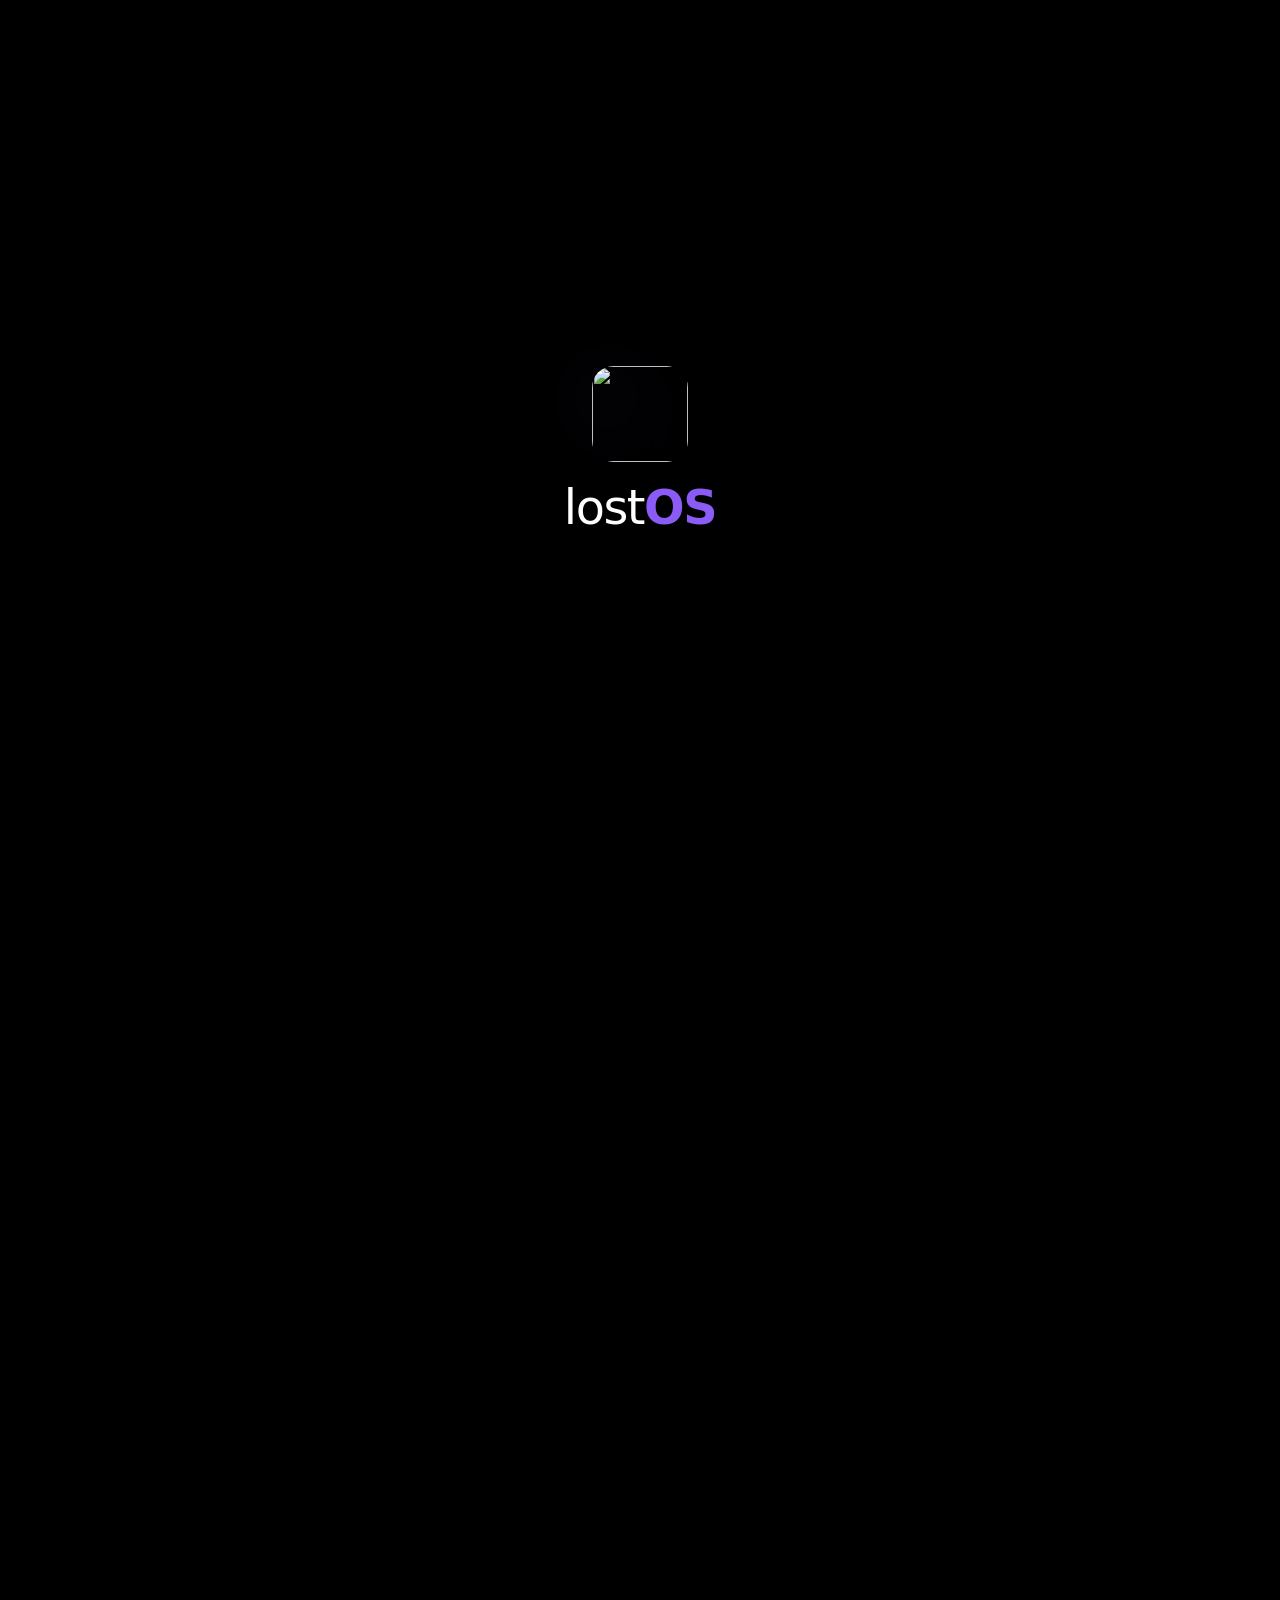
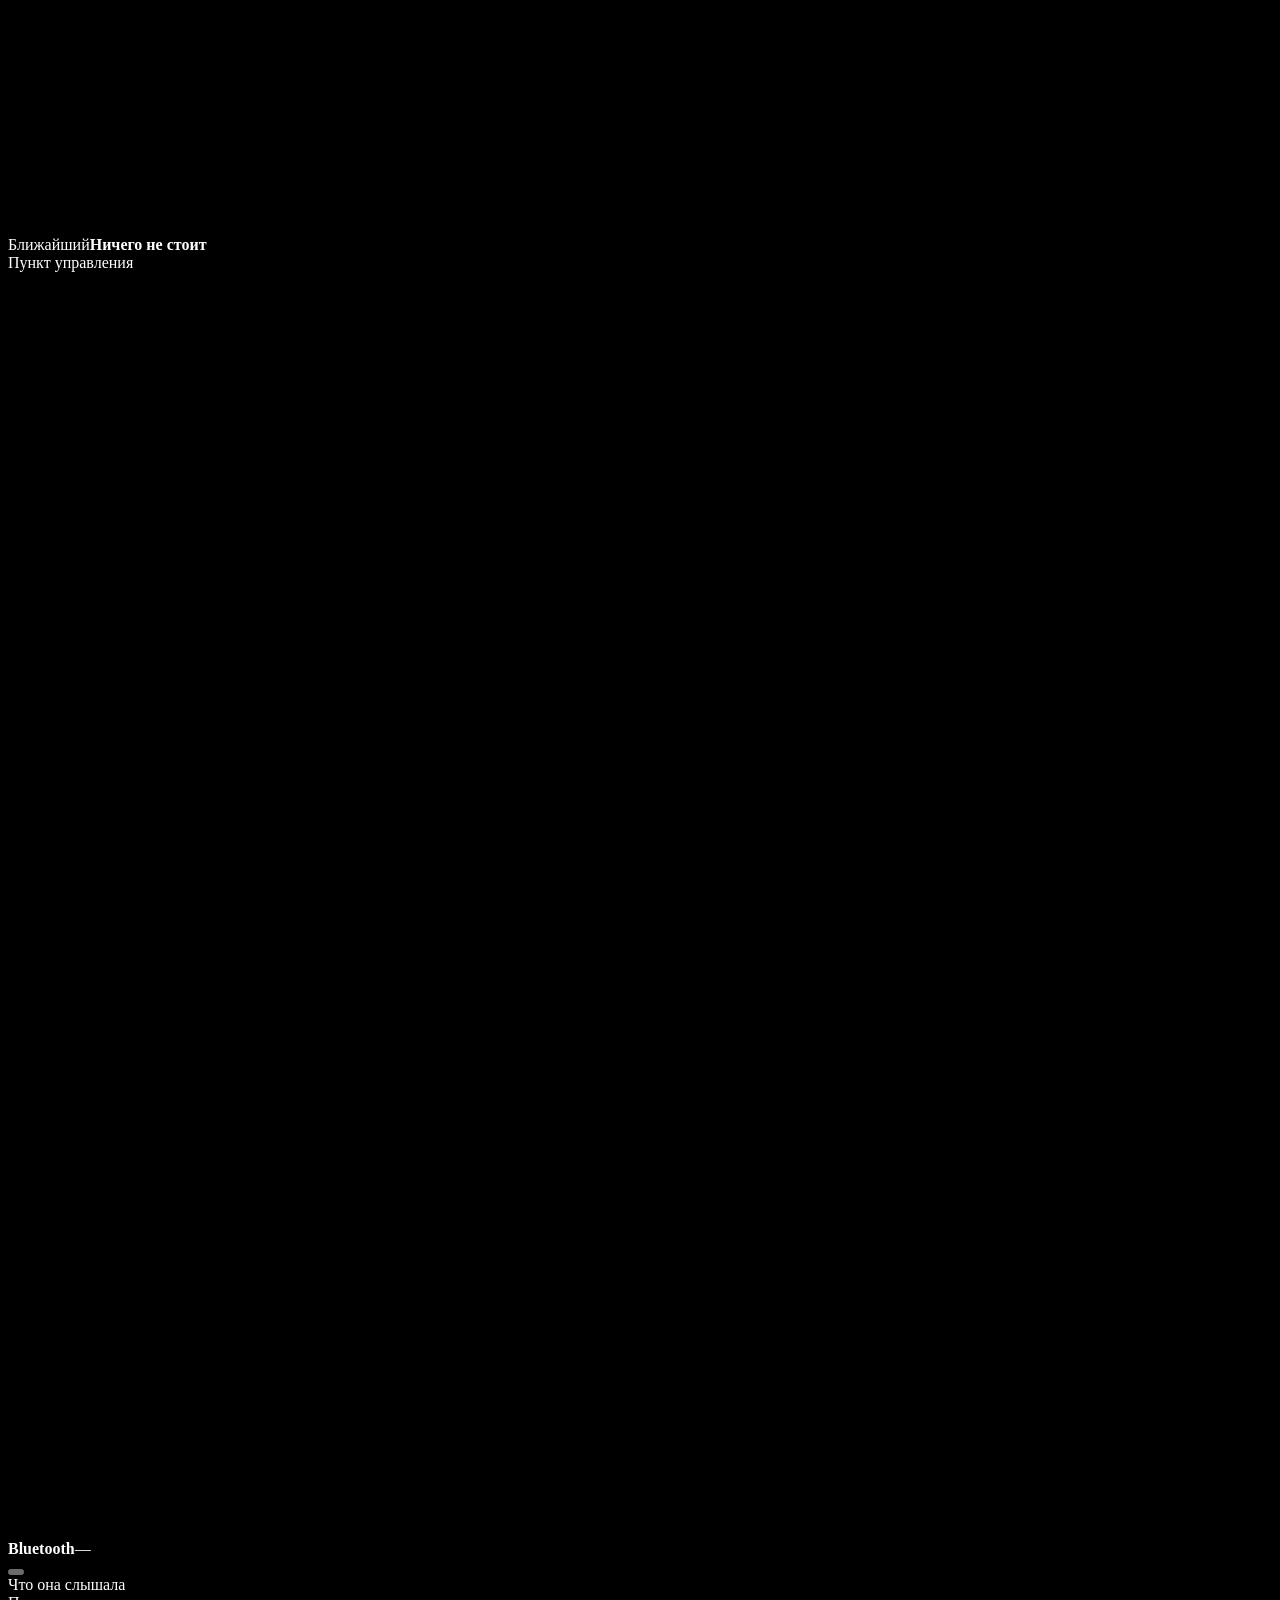
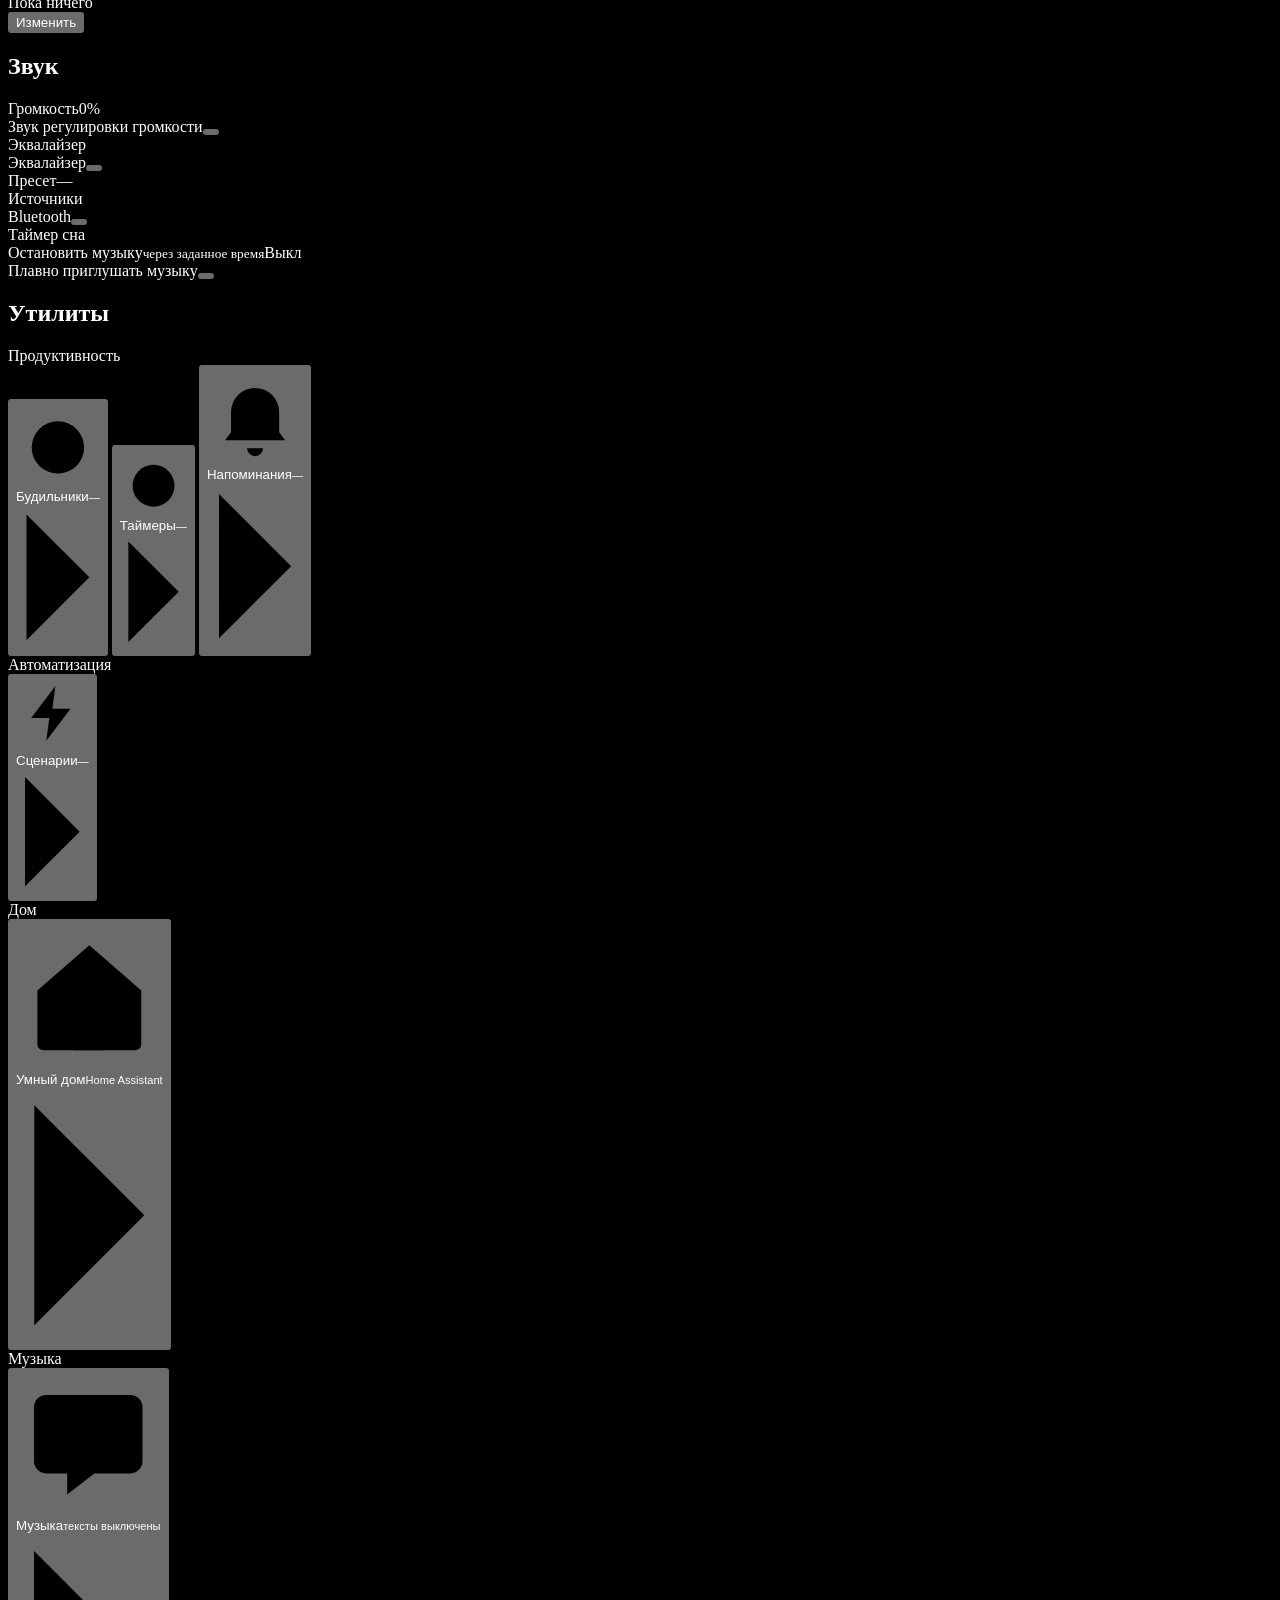
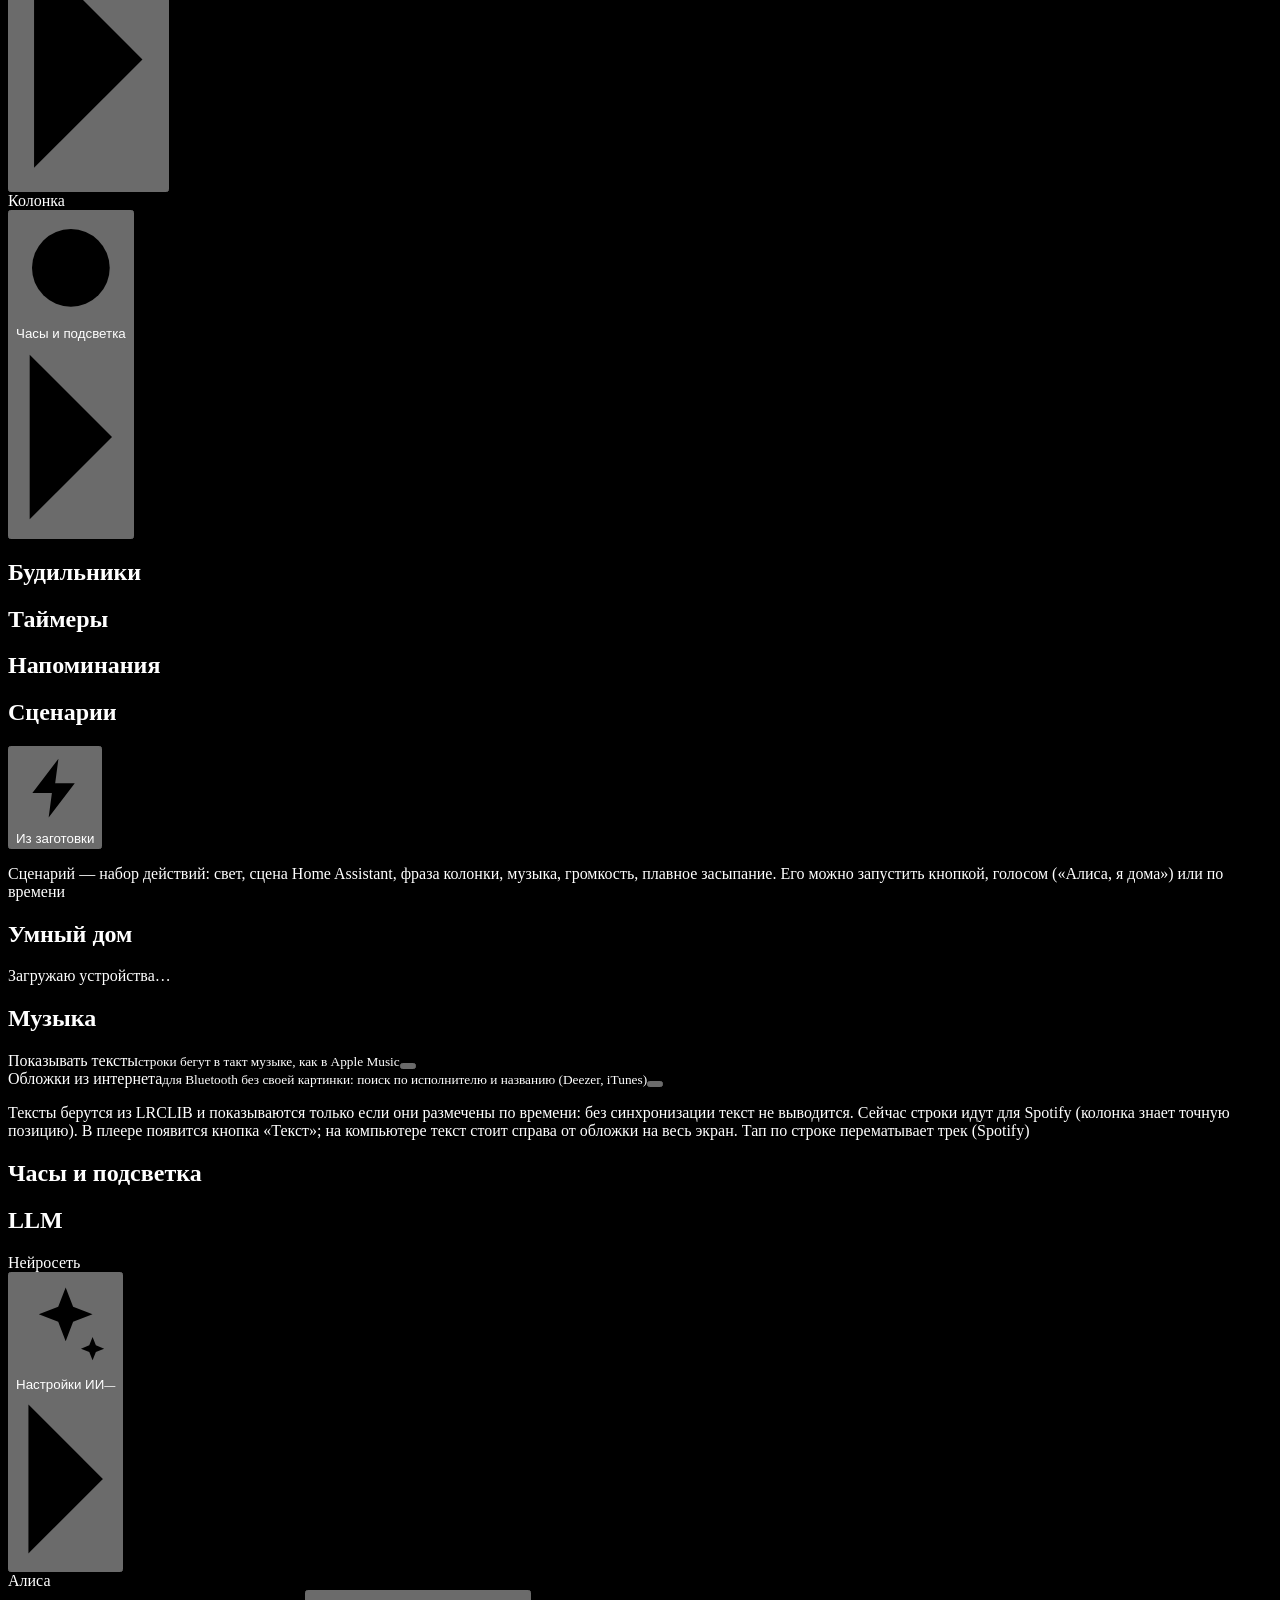
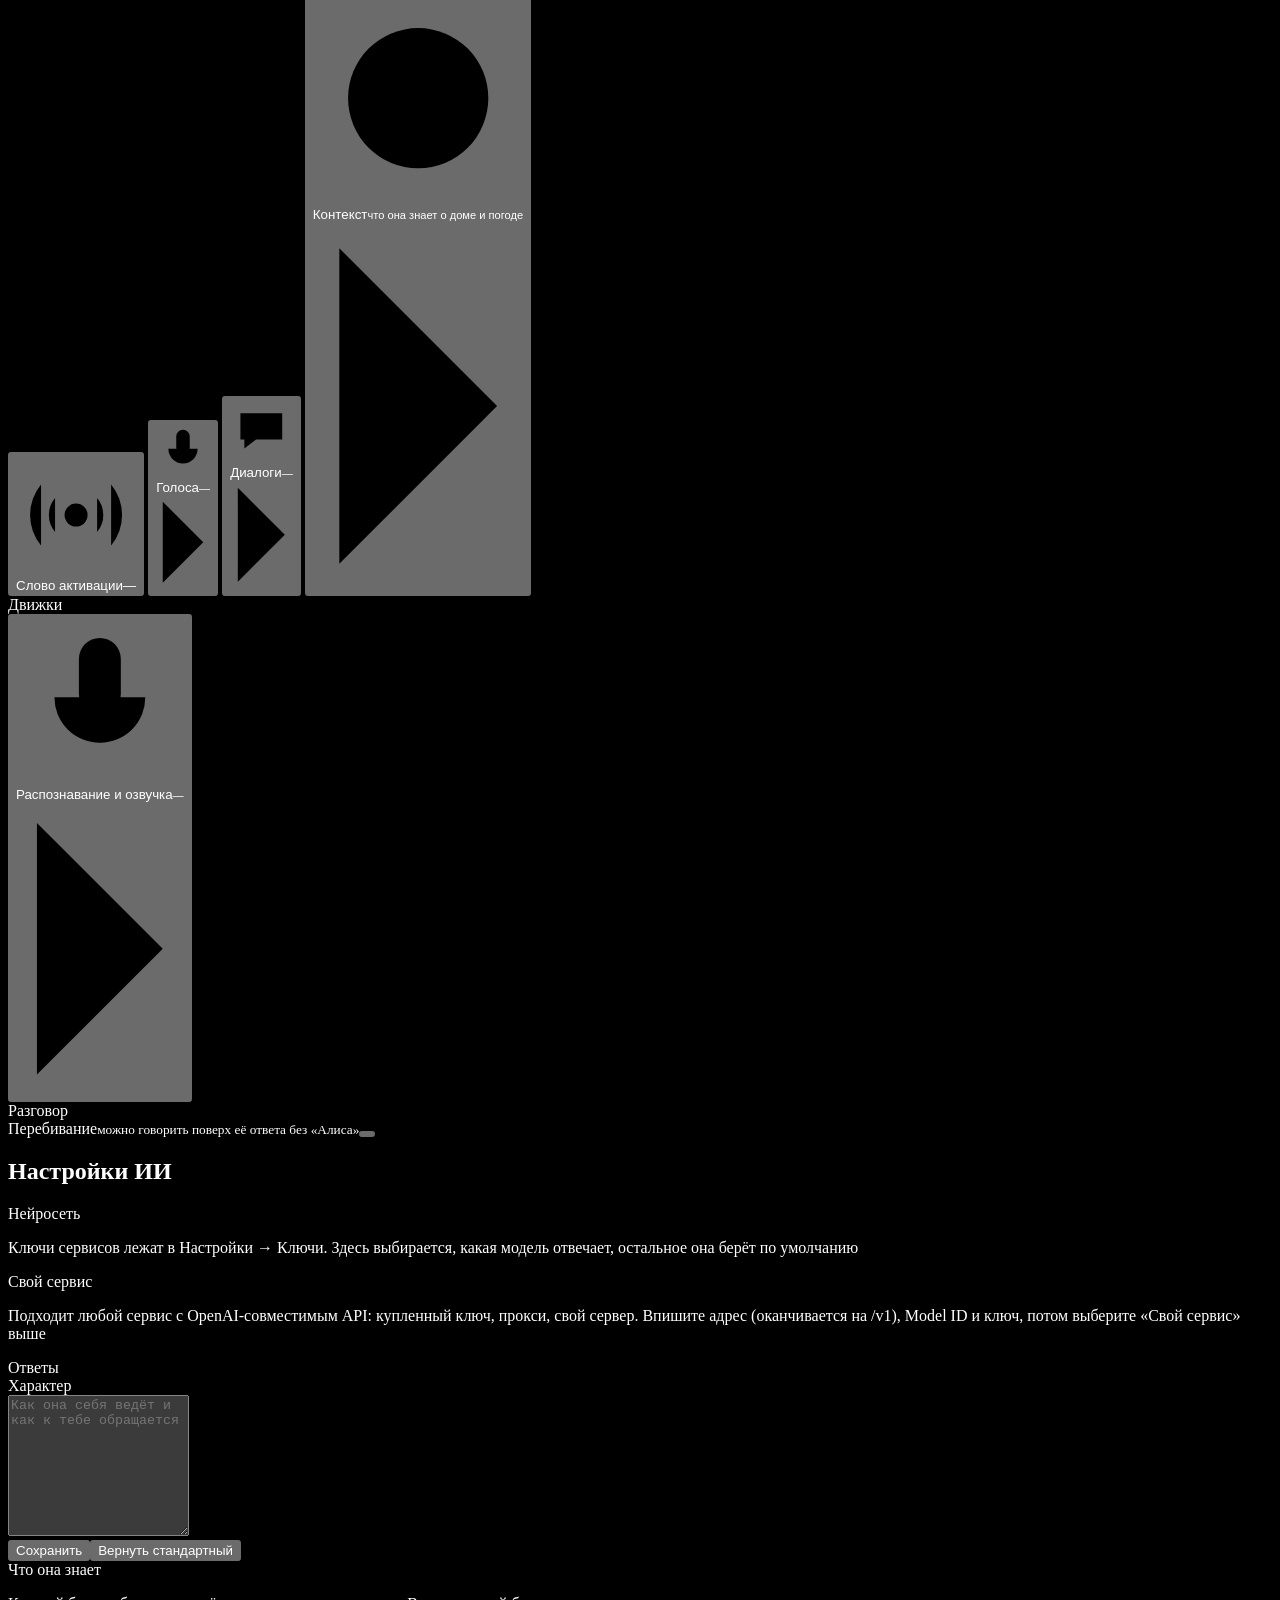
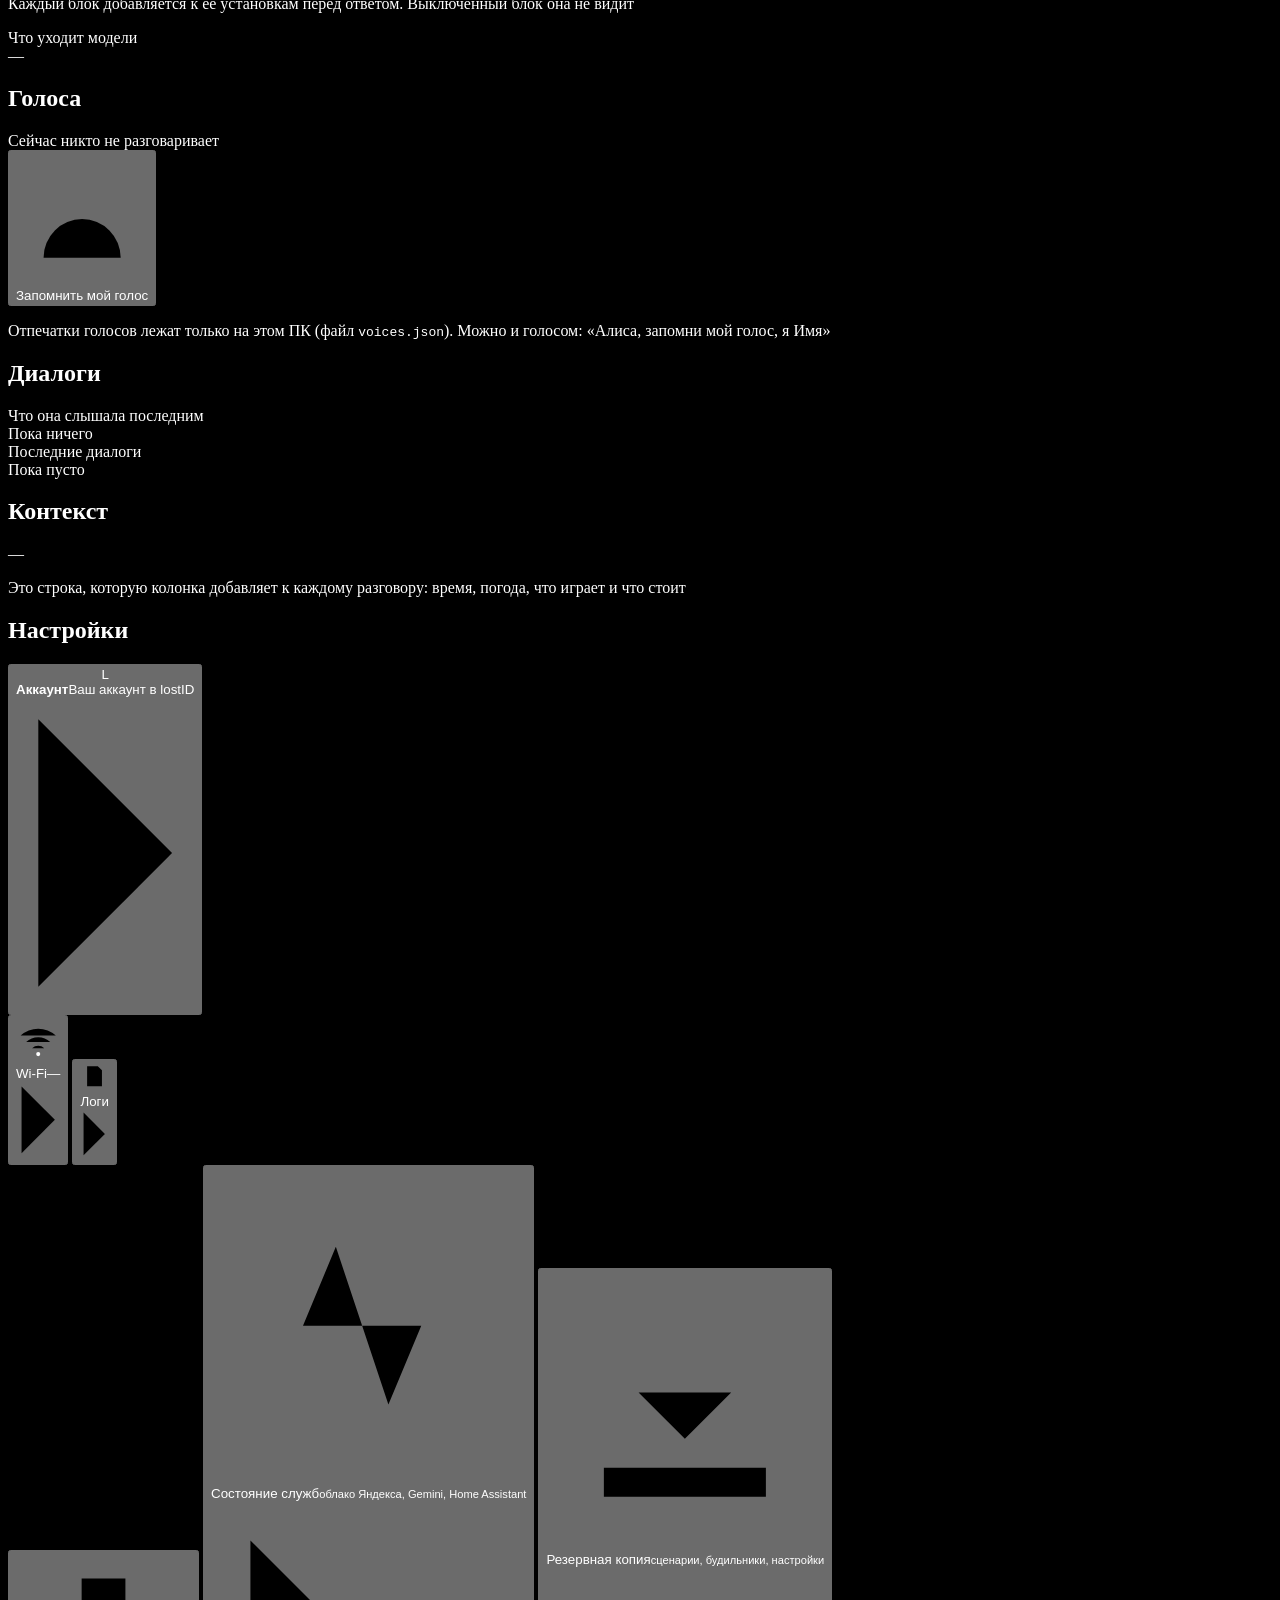
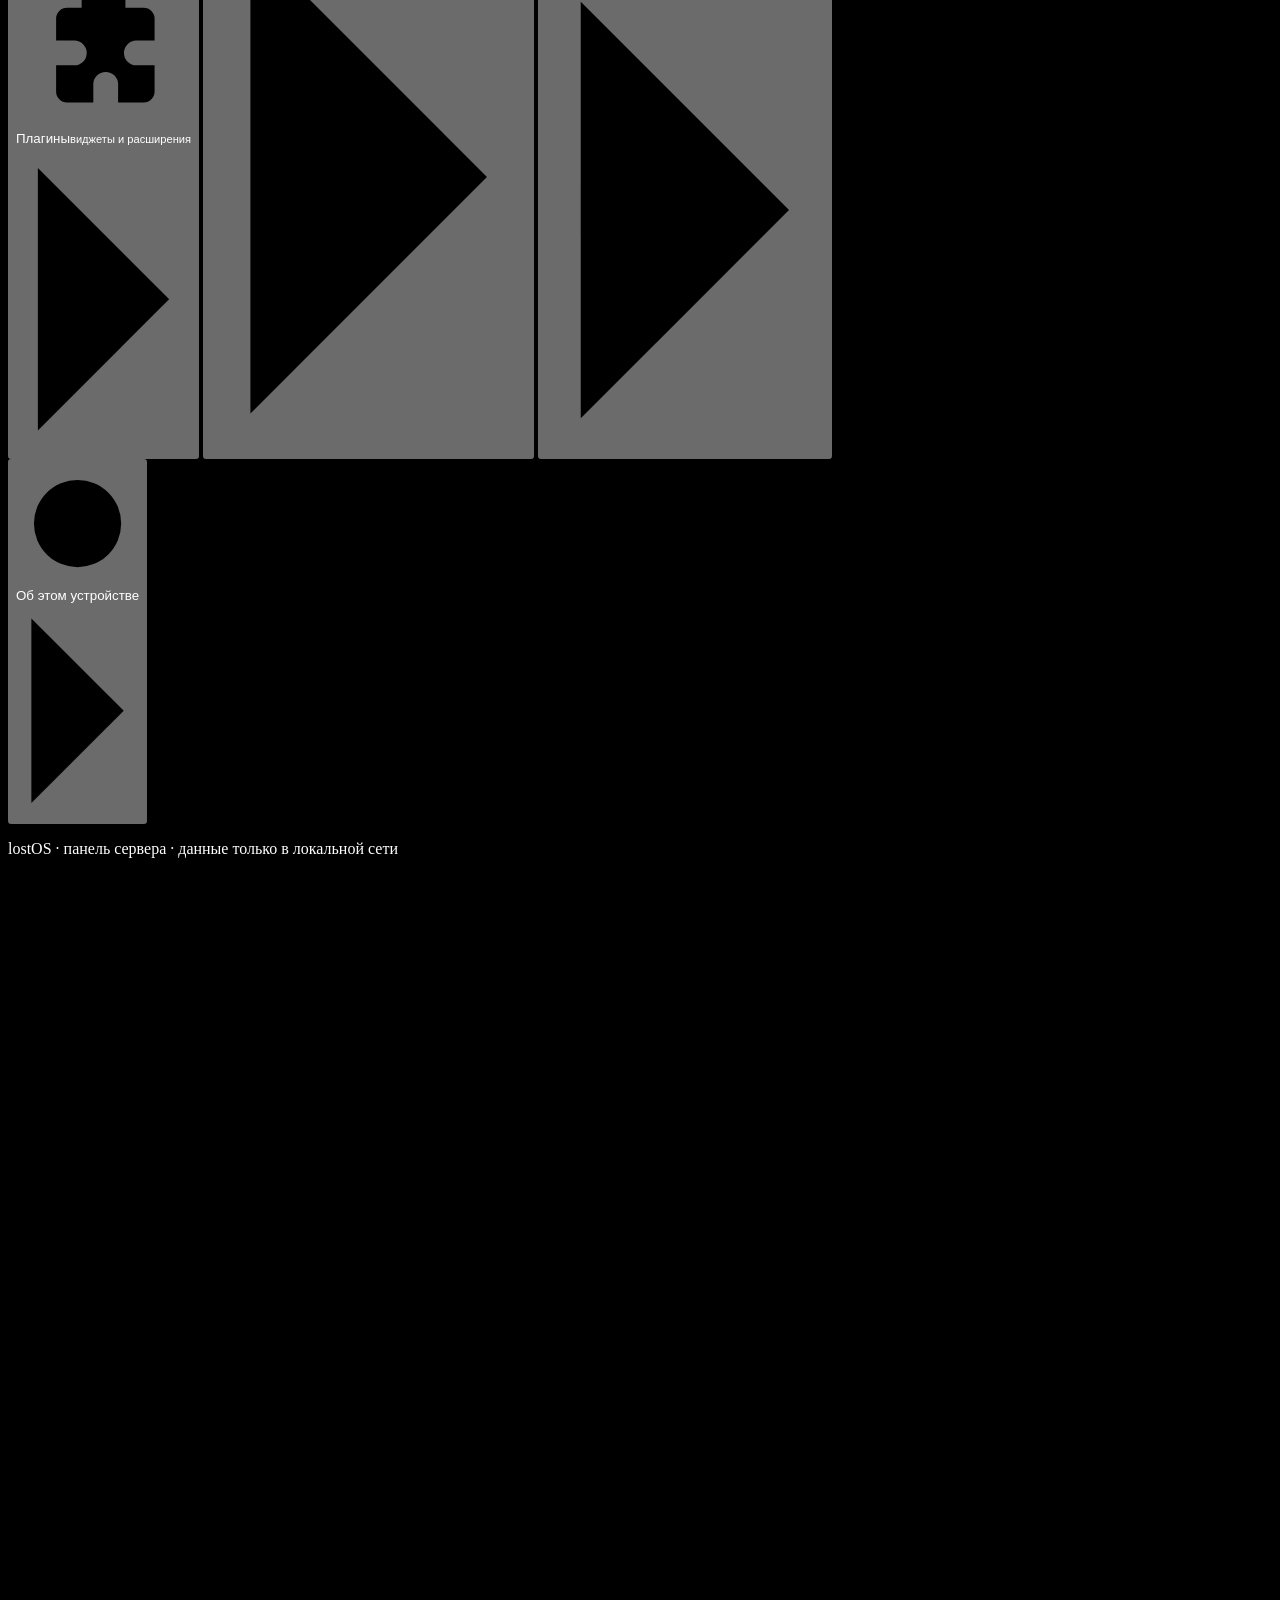
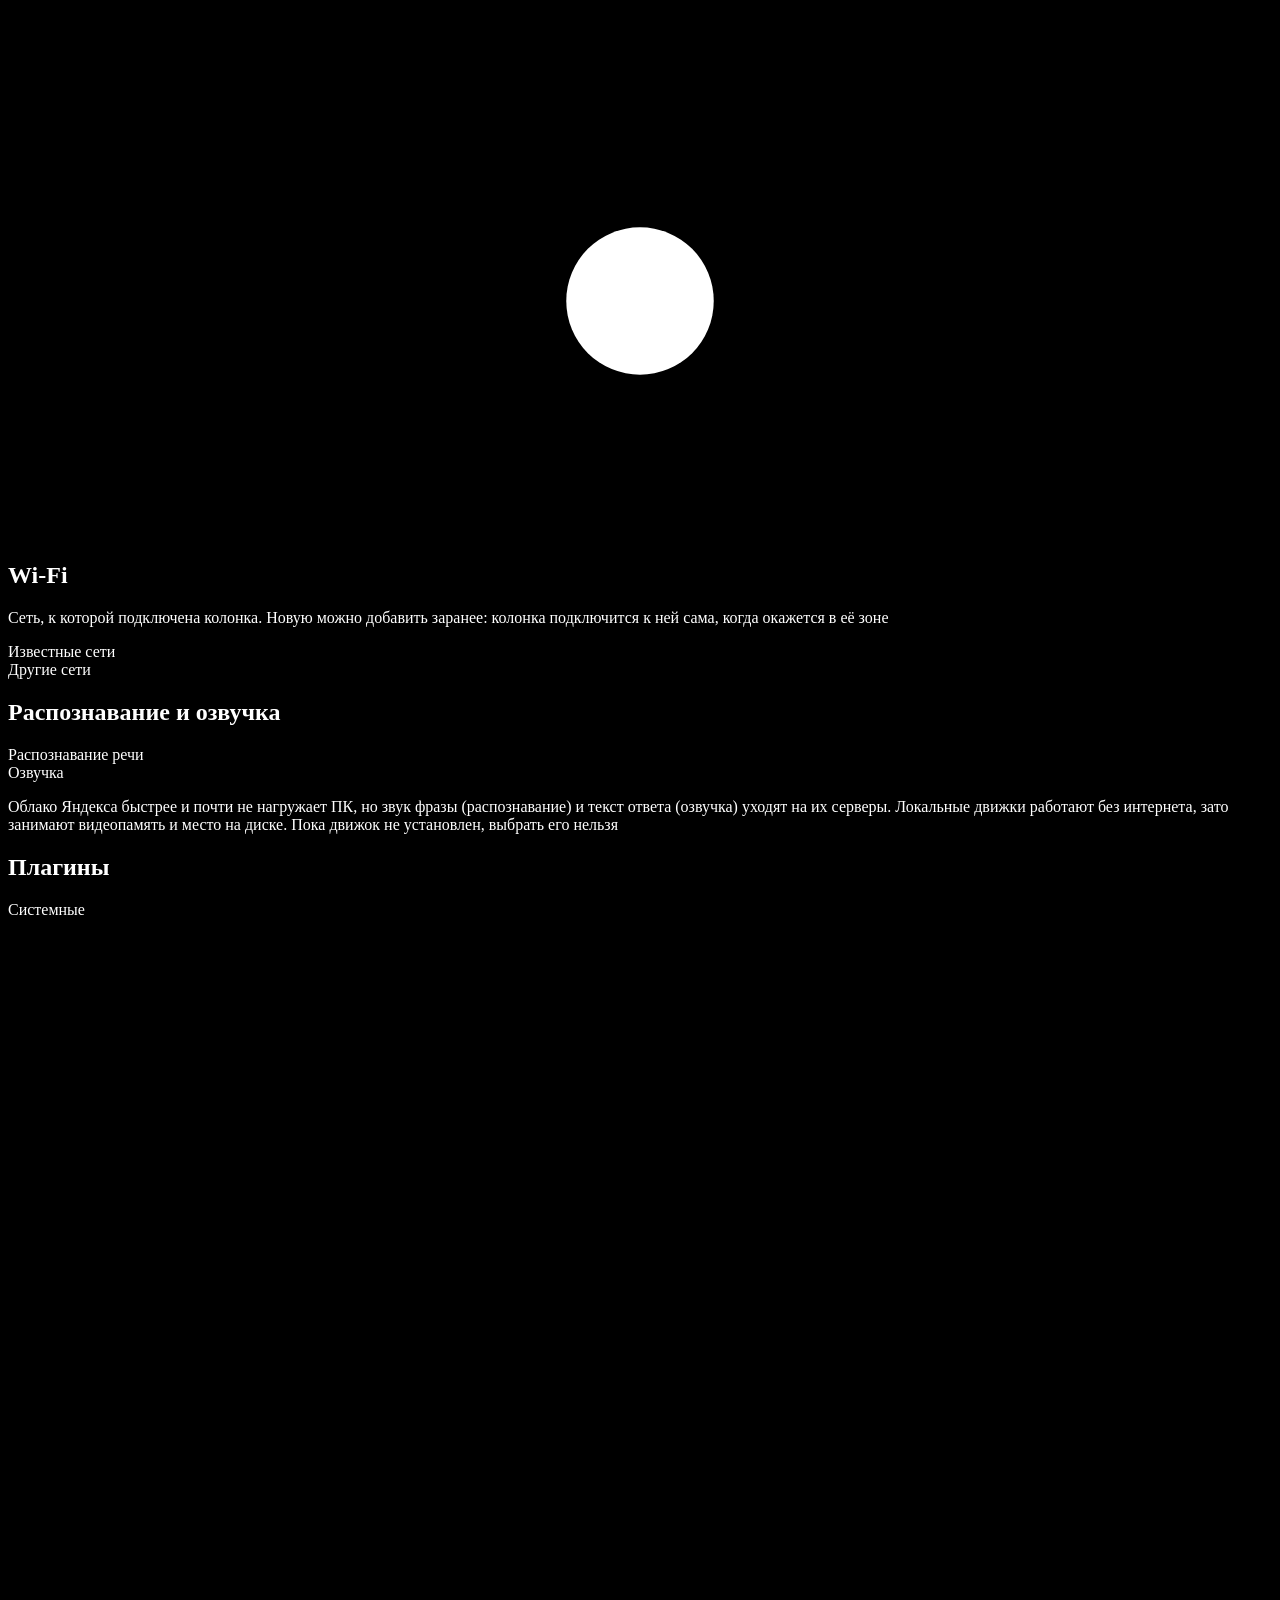
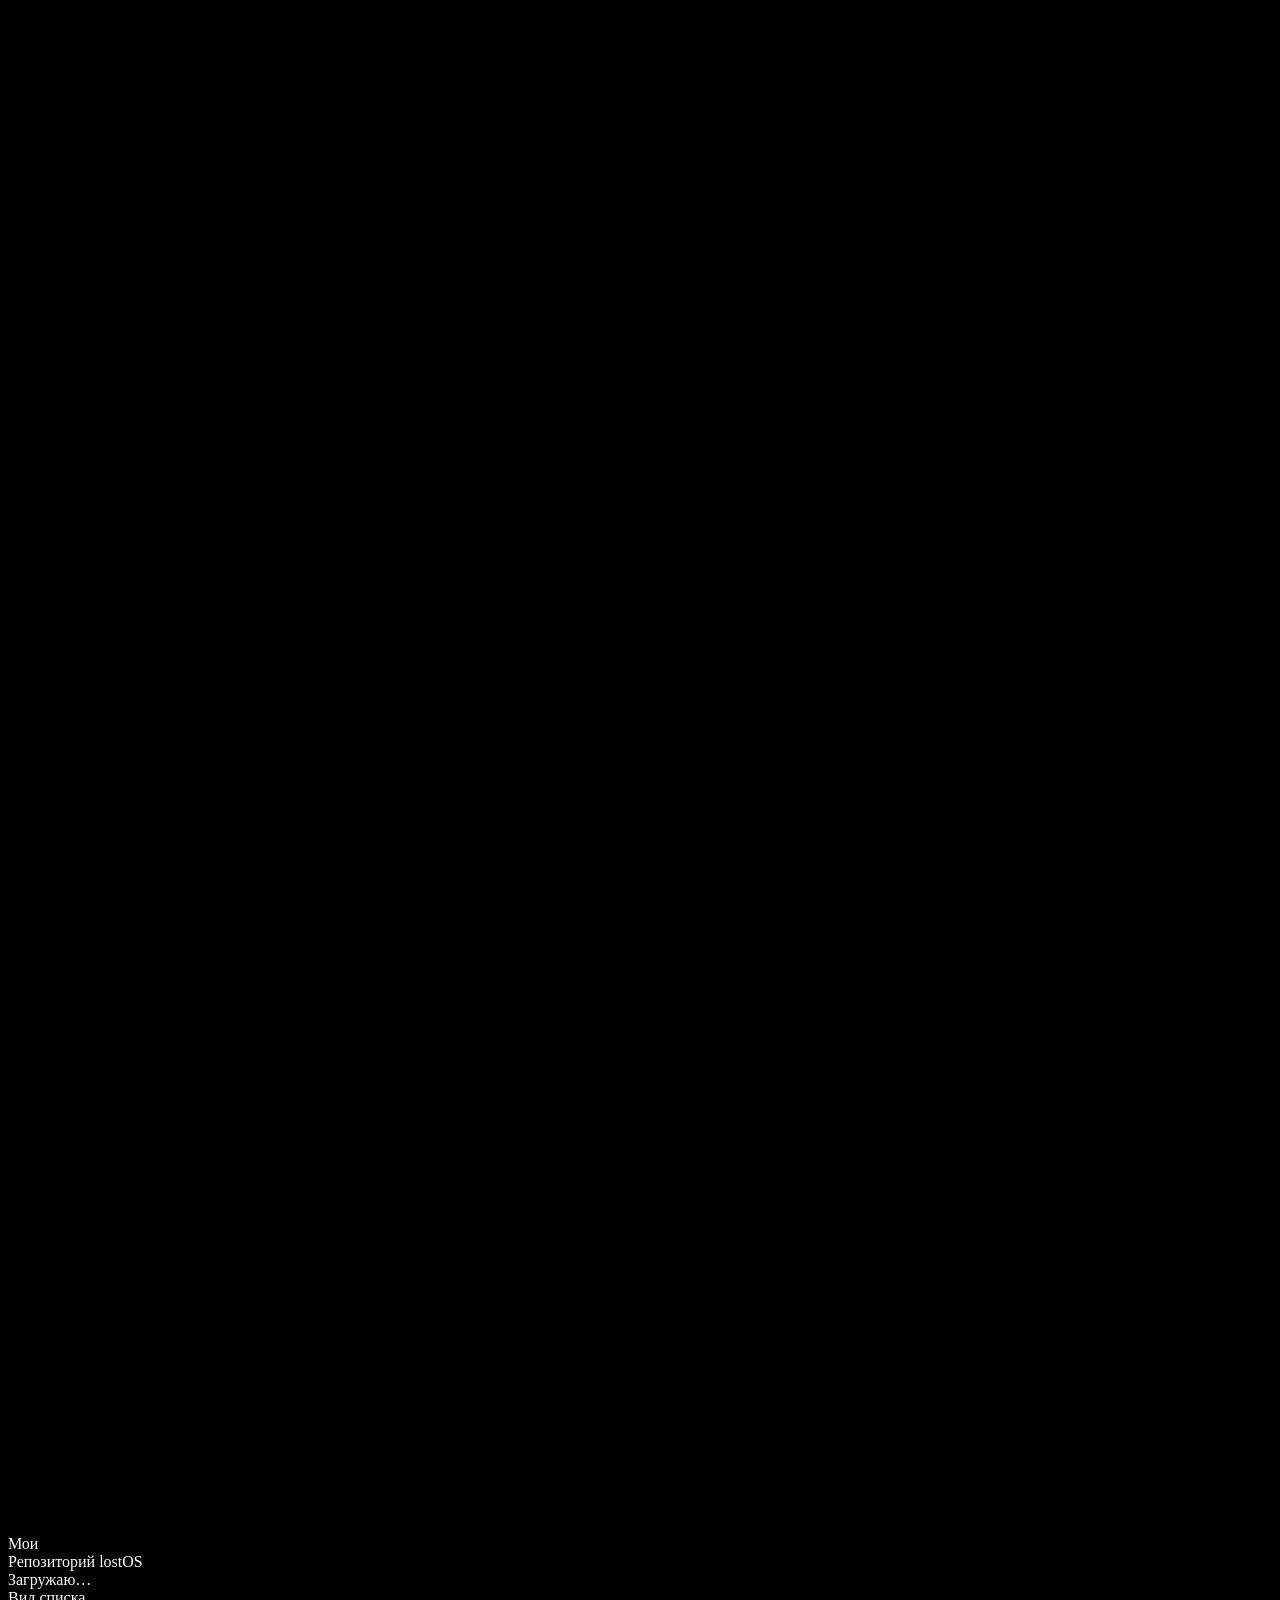
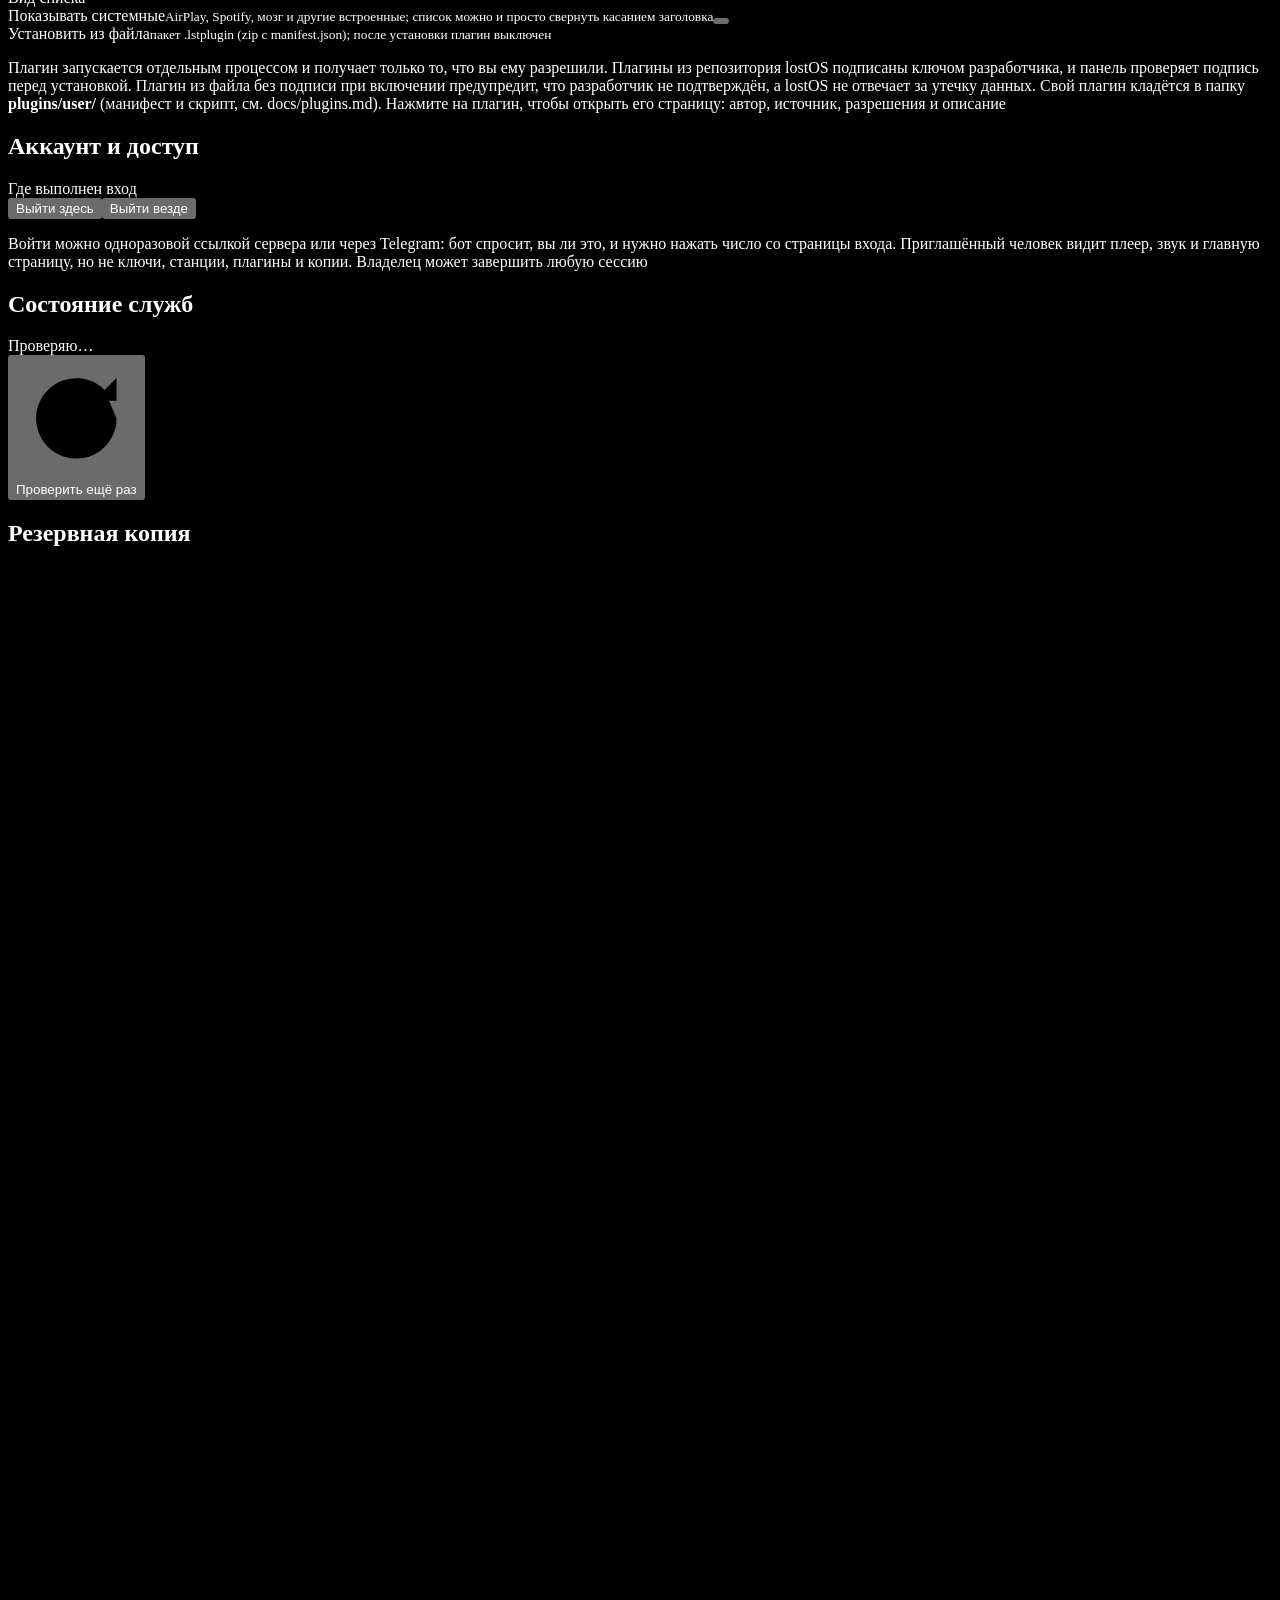
==== commit a9de5094: "Expand plugins and harden shared hosting Add speaker-side JavaScript plugins and zygote-based proces" ====
--- a/server/web/index.html
+++ b/server/web/index.html
@@ -228,6 +228,7 @@
         </div>
         <div class="cap">Алиса</div>
         <div class="inset navlist">
+          <button class="row action" id="rowWake"><span class="ico30 c-orange"><svg viewBox="0 0 24 24"><circle cx="12" cy="12" r="2.3"/><path d="M7.8 8.6a5.3 5.3 0 0 0 0 6.8M16.2 8.6a5.3 5.3 0 0 1 0 6.8M5 5.9a9.6 9.6 0 0 0 0 12.2M19 5.9a9.6 9.6 0 0 1 0 12.2"/></svg></span><span class="k">Слово активации</span><span class="v" id="wakeVal">—</span></button>
           <button class="row nav" data-sub="voices"><span class="ico30 c-violet"><svg viewBox="0 0 24 24"><rect x="9" y="3" width="6" height="11" rx="3"/><path d="M5.5 11.5a6.5 6.5 0 0 0 13 0M12 18v3"/></svg></span><span class="k">Голоса<small id="lVoiceSub">—</small></span><svg class="chev" viewBox="0 0 8 14"><path d="M1 1l6 6-6 6"/></svg></button>
           <button class="row nav" data-sub="dialogs"><span class="ico30 c-blue"><svg viewBox="0 0 24 24"><path d="M4 5.5h16v10H10l-4.5 3.5v-3.5H4z"/></svg></span><span class="k">Диалоги<small id="lDlgSub">—</small></span><svg class="chev" viewBox="0 0 8 14"><path d="M1 1l6 6-6 6"/></svg></button>
           <button class="row nav" data-sub="context"><span class="ico30 c-green"><svg viewBox="0 0 24 24"><circle cx="12" cy="12" r="8"/><path d="M12 7.5V12l3 2"/></svg></span><span class="k">Контекст<small>что она знает о доме и погоде</small></span><svg class="chev" viewBox="0 0 8 14"><path d="M1 1l6 6-6 6"/></svg></button>
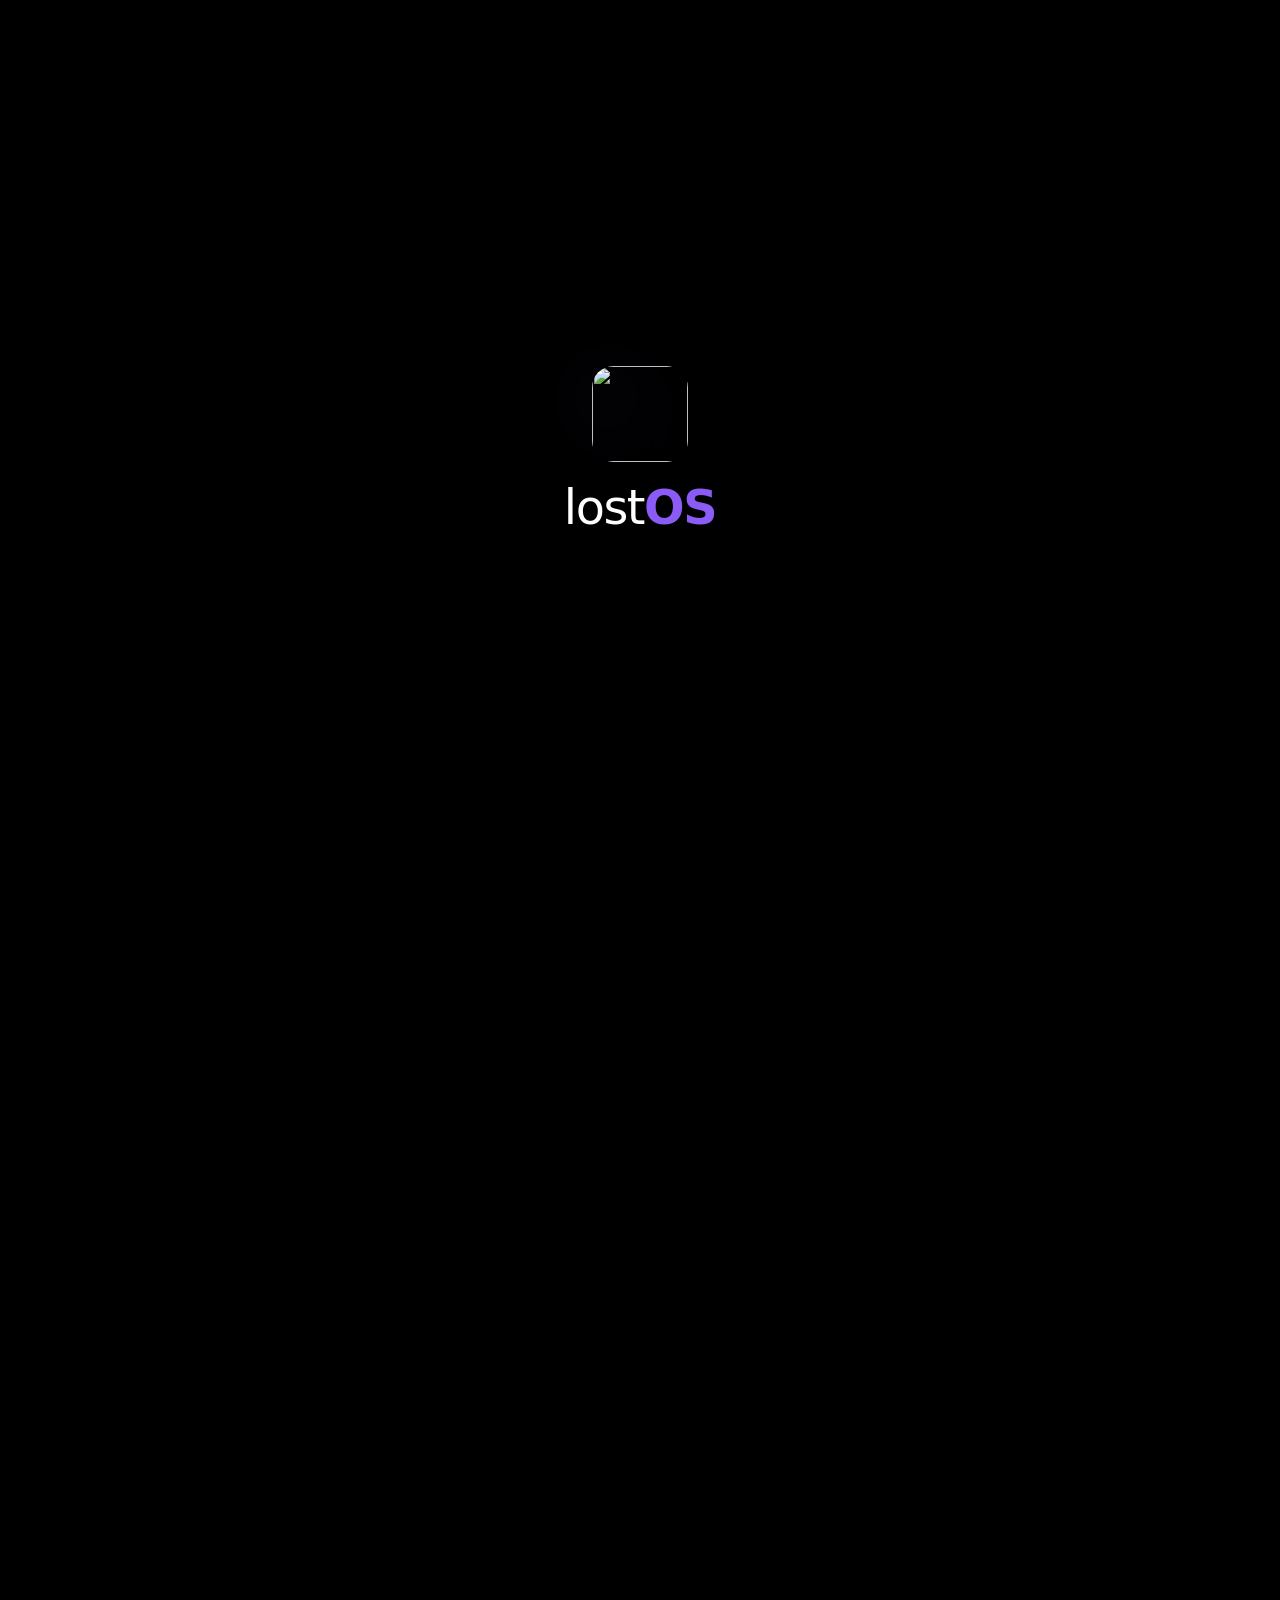
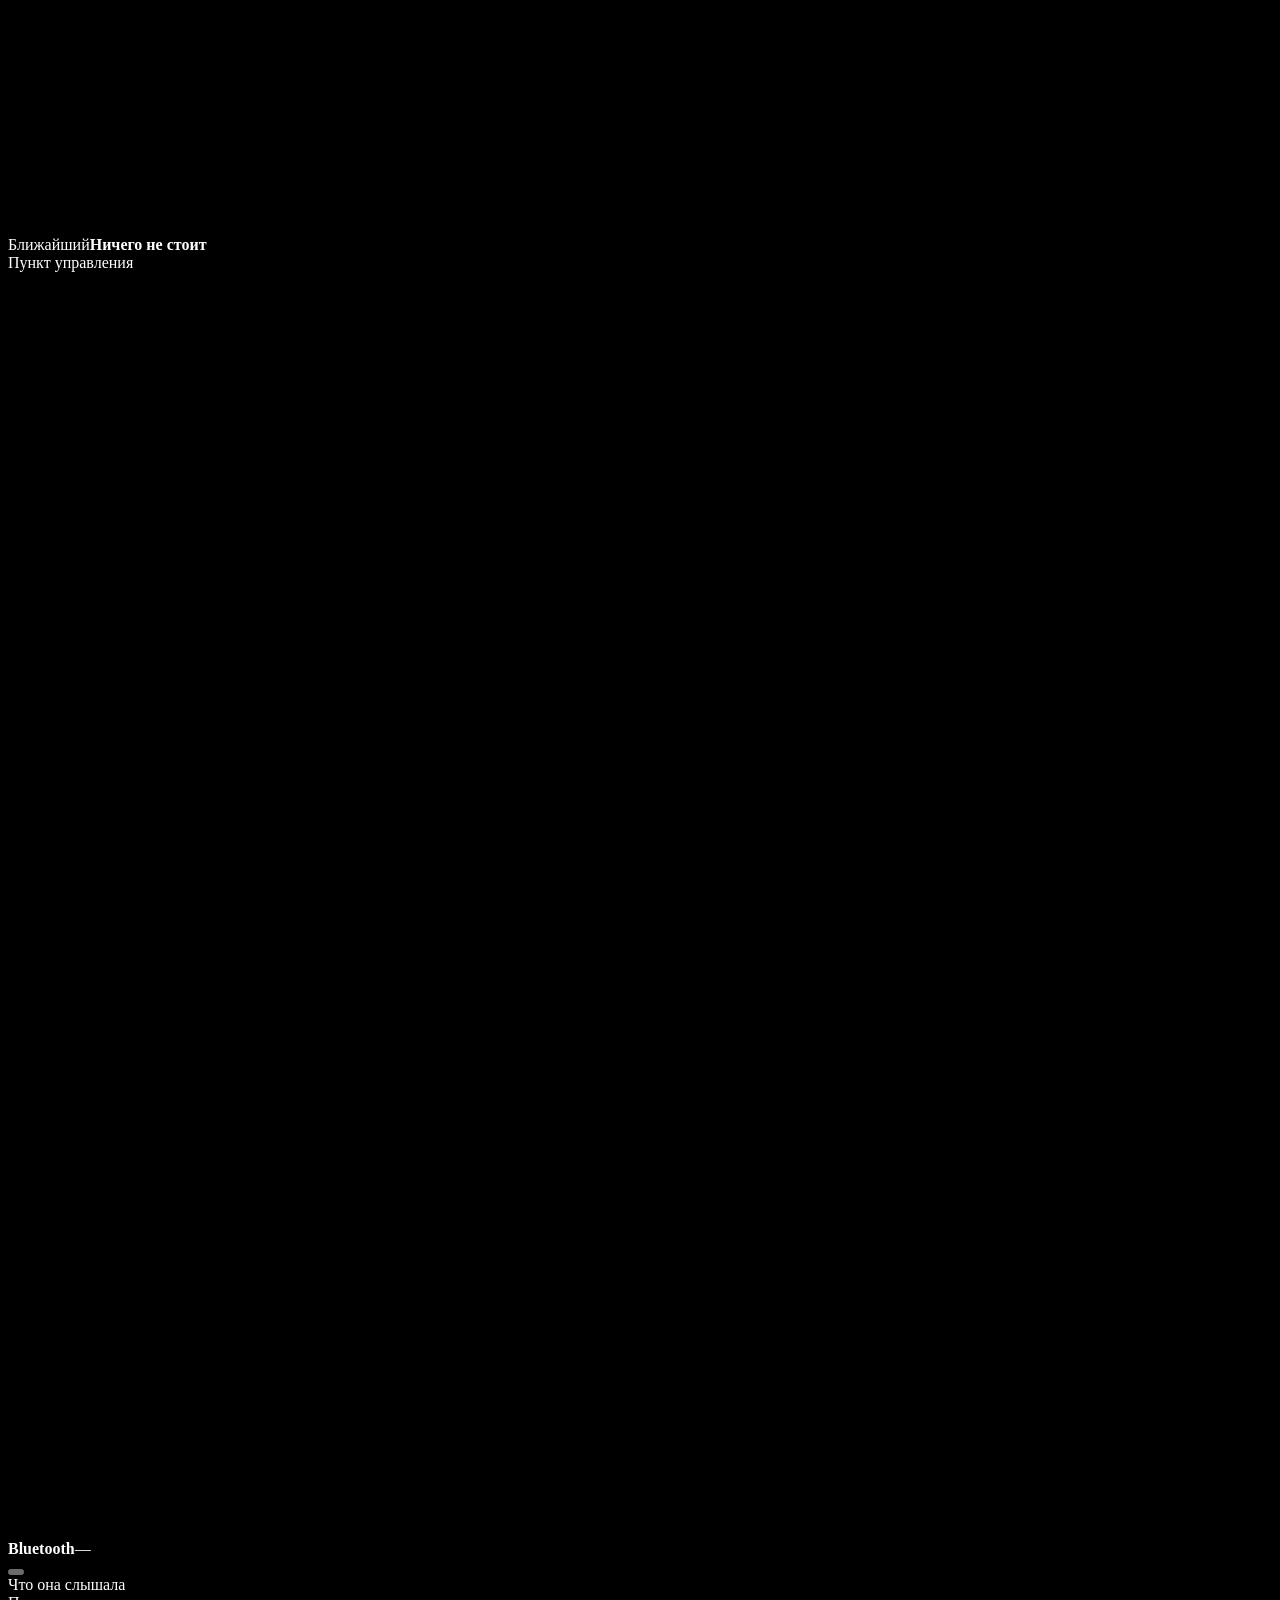
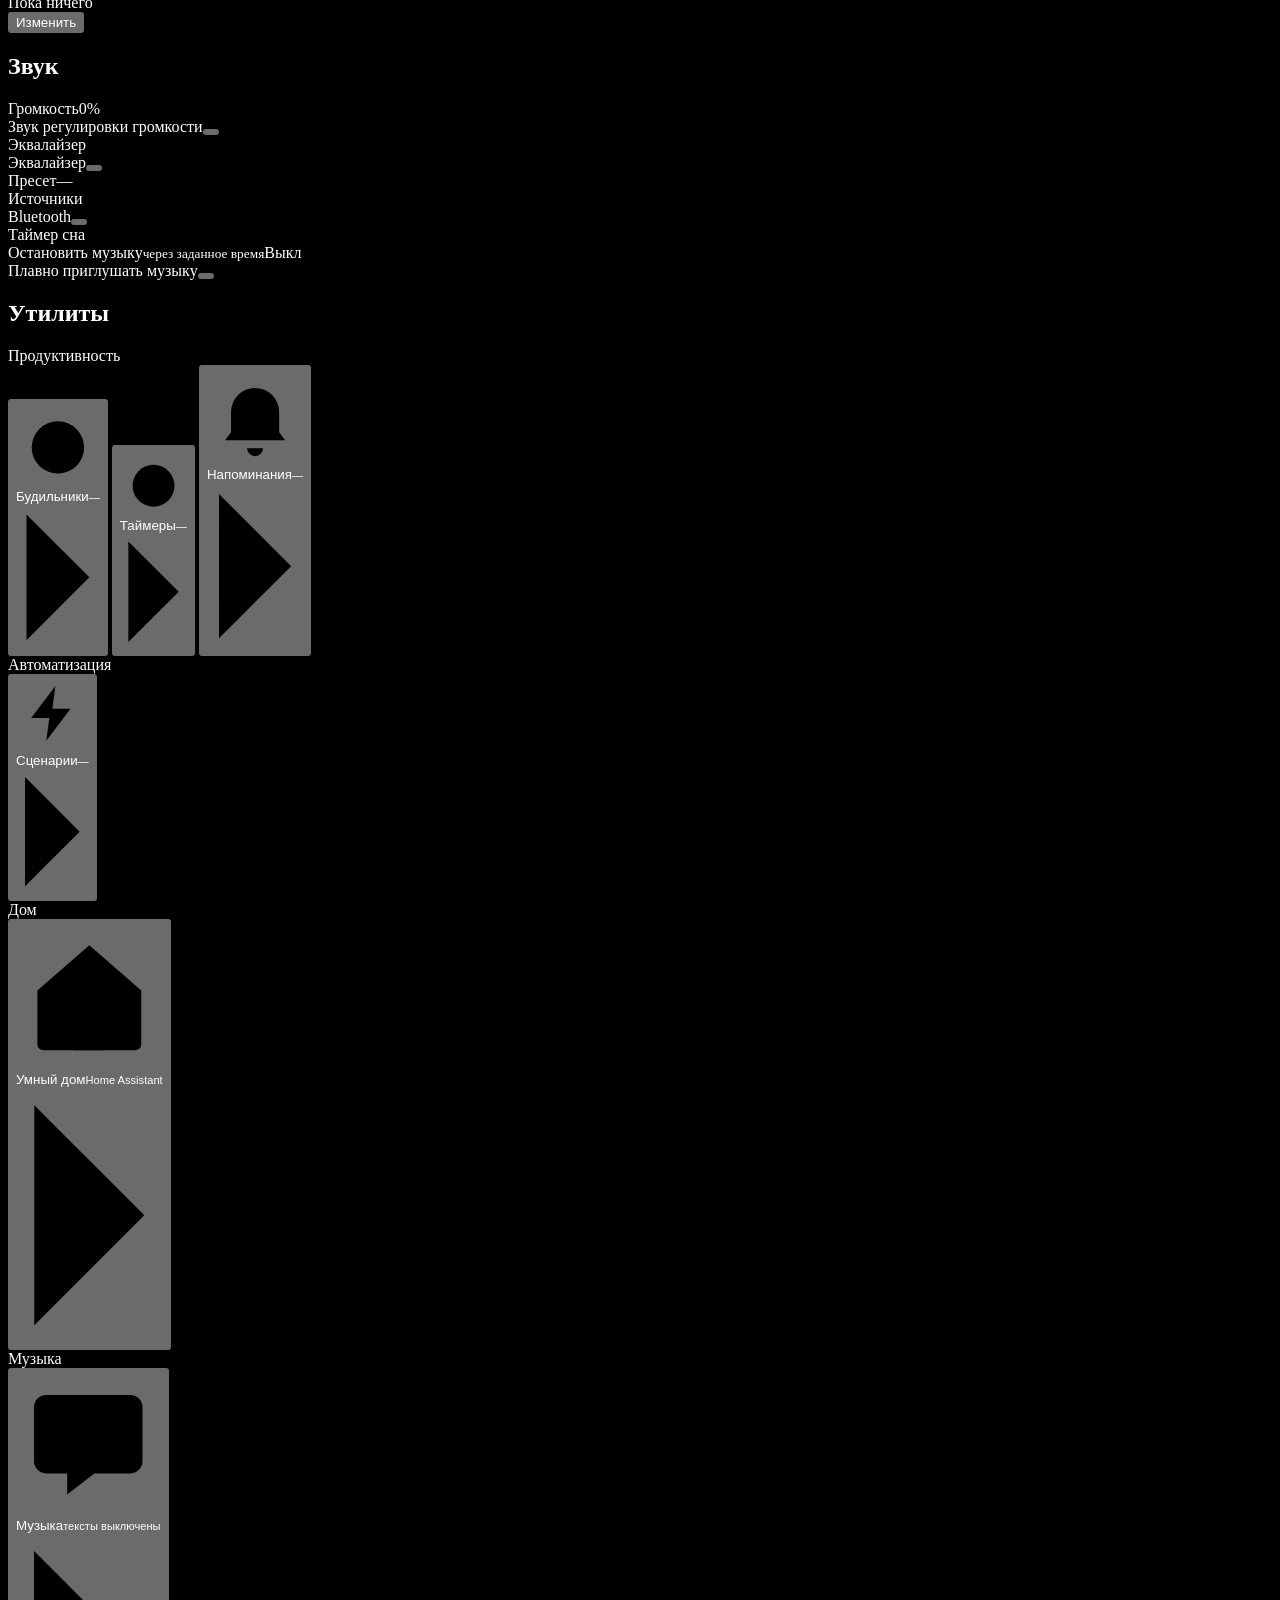
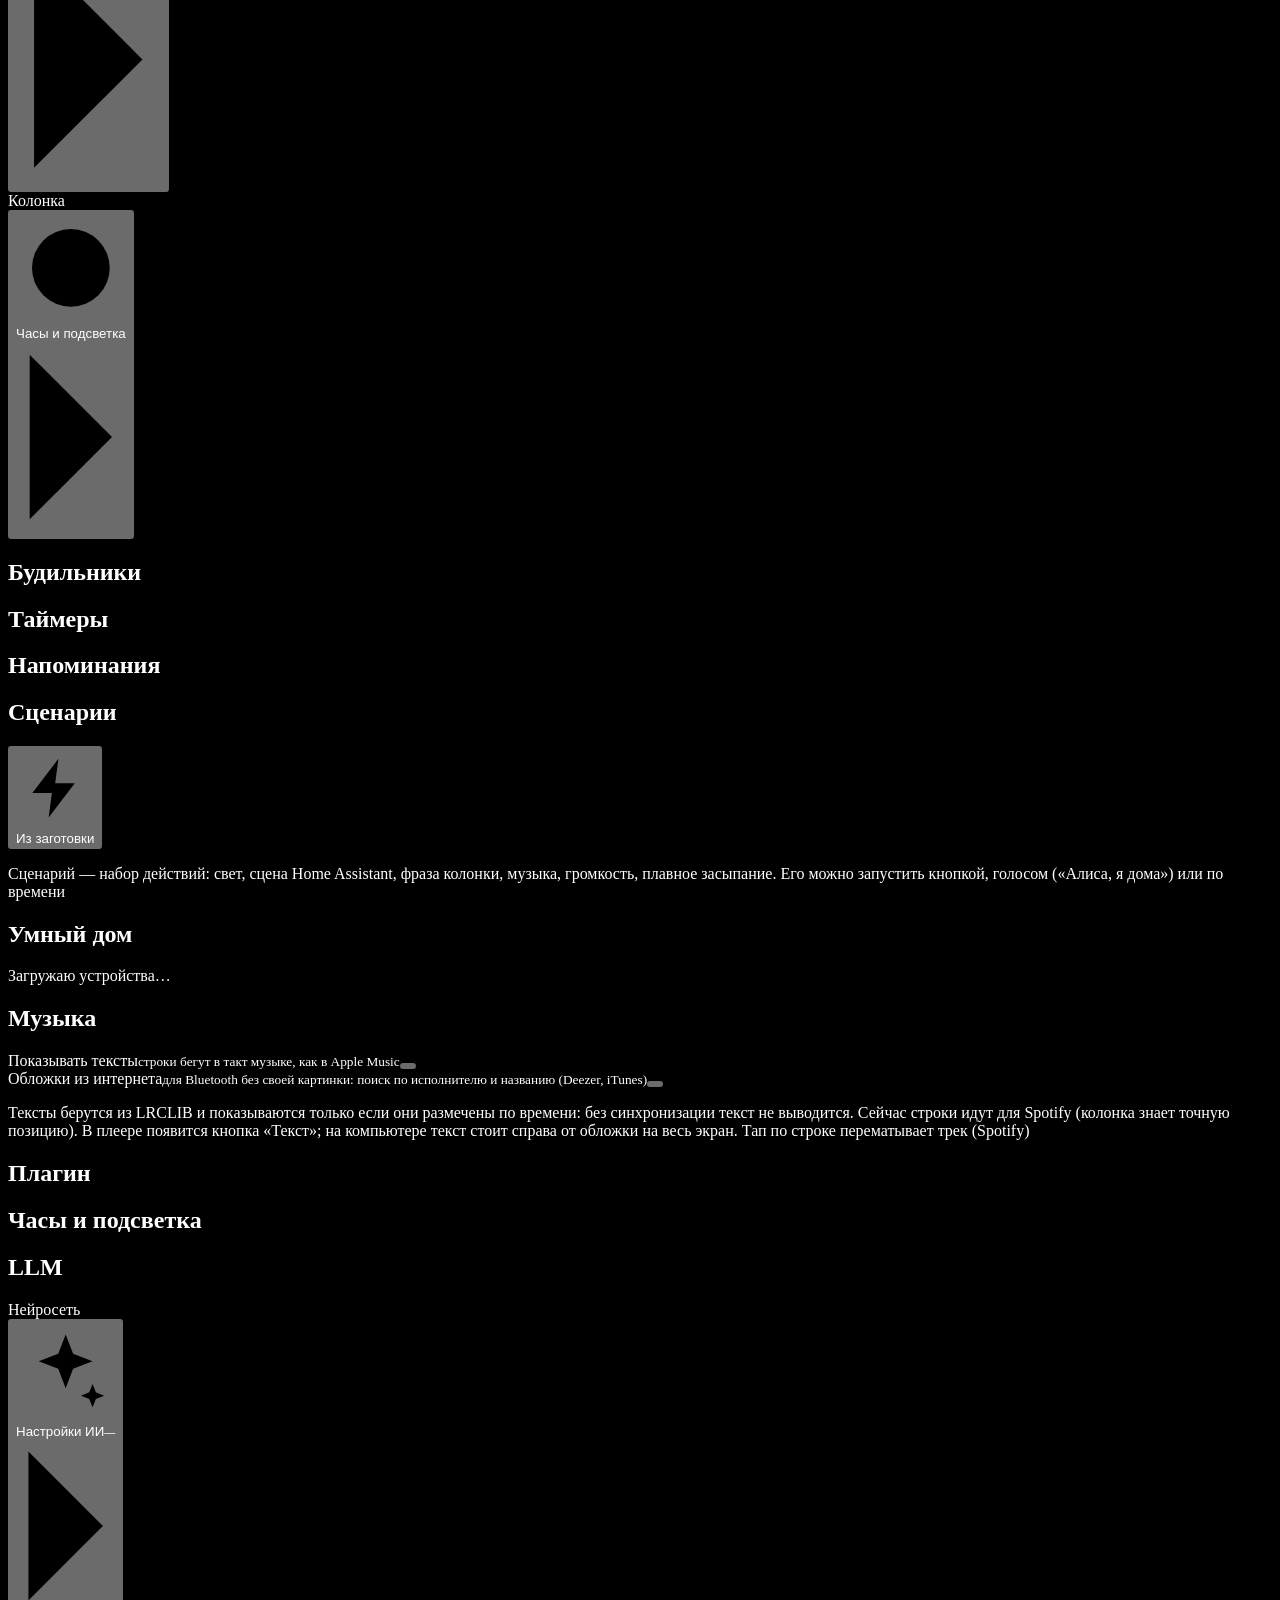
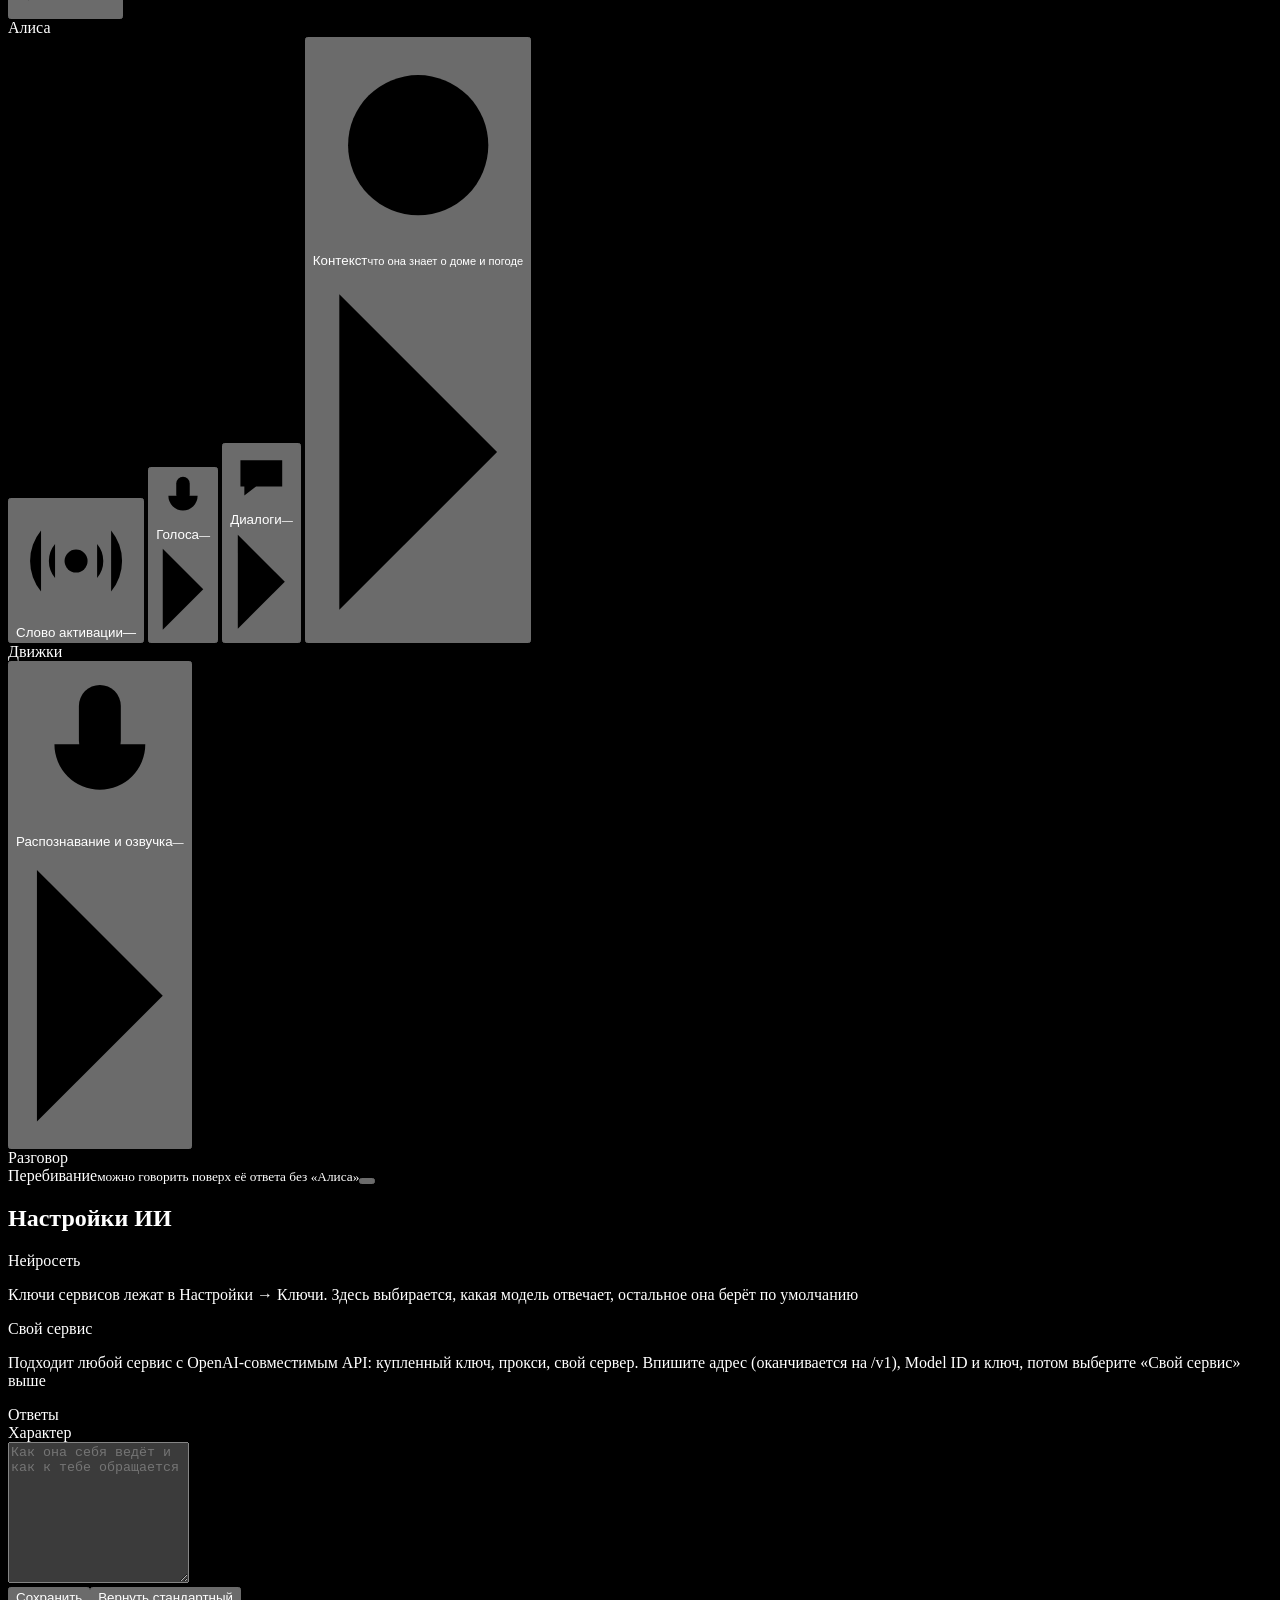
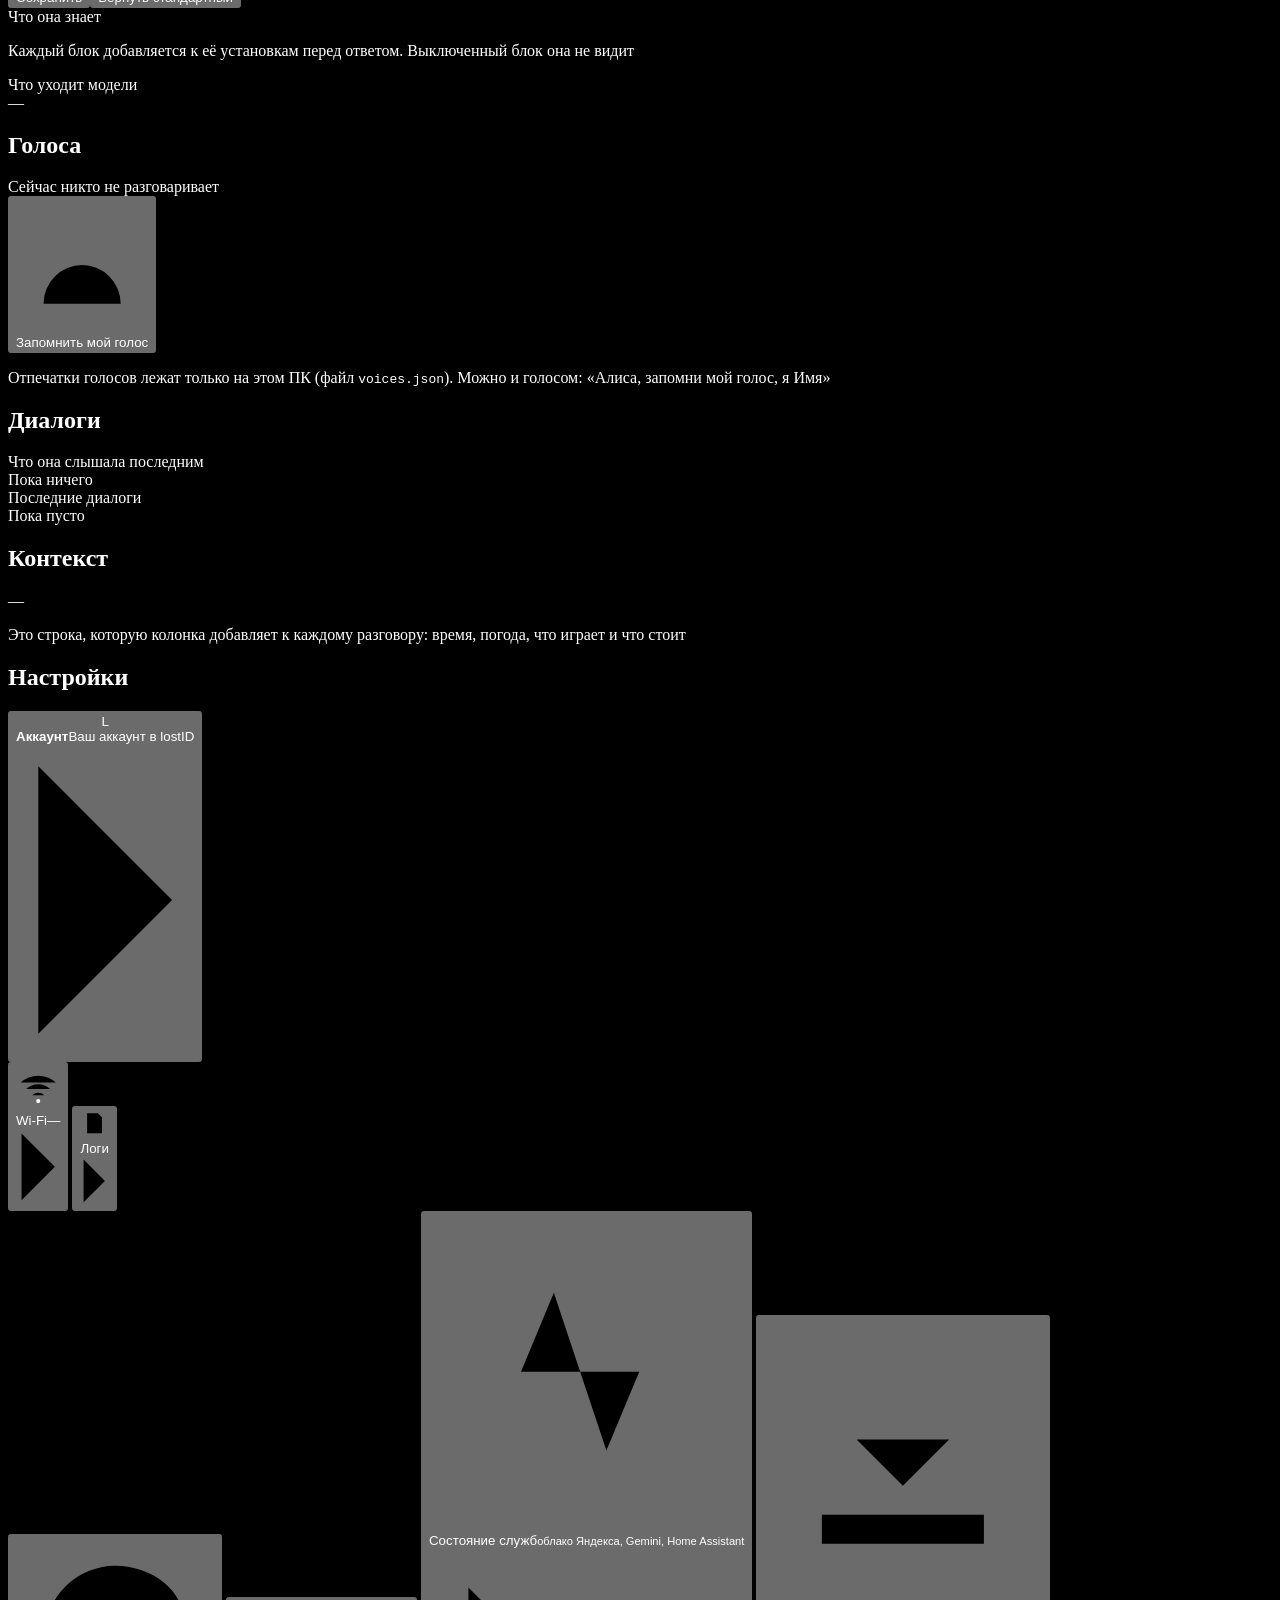
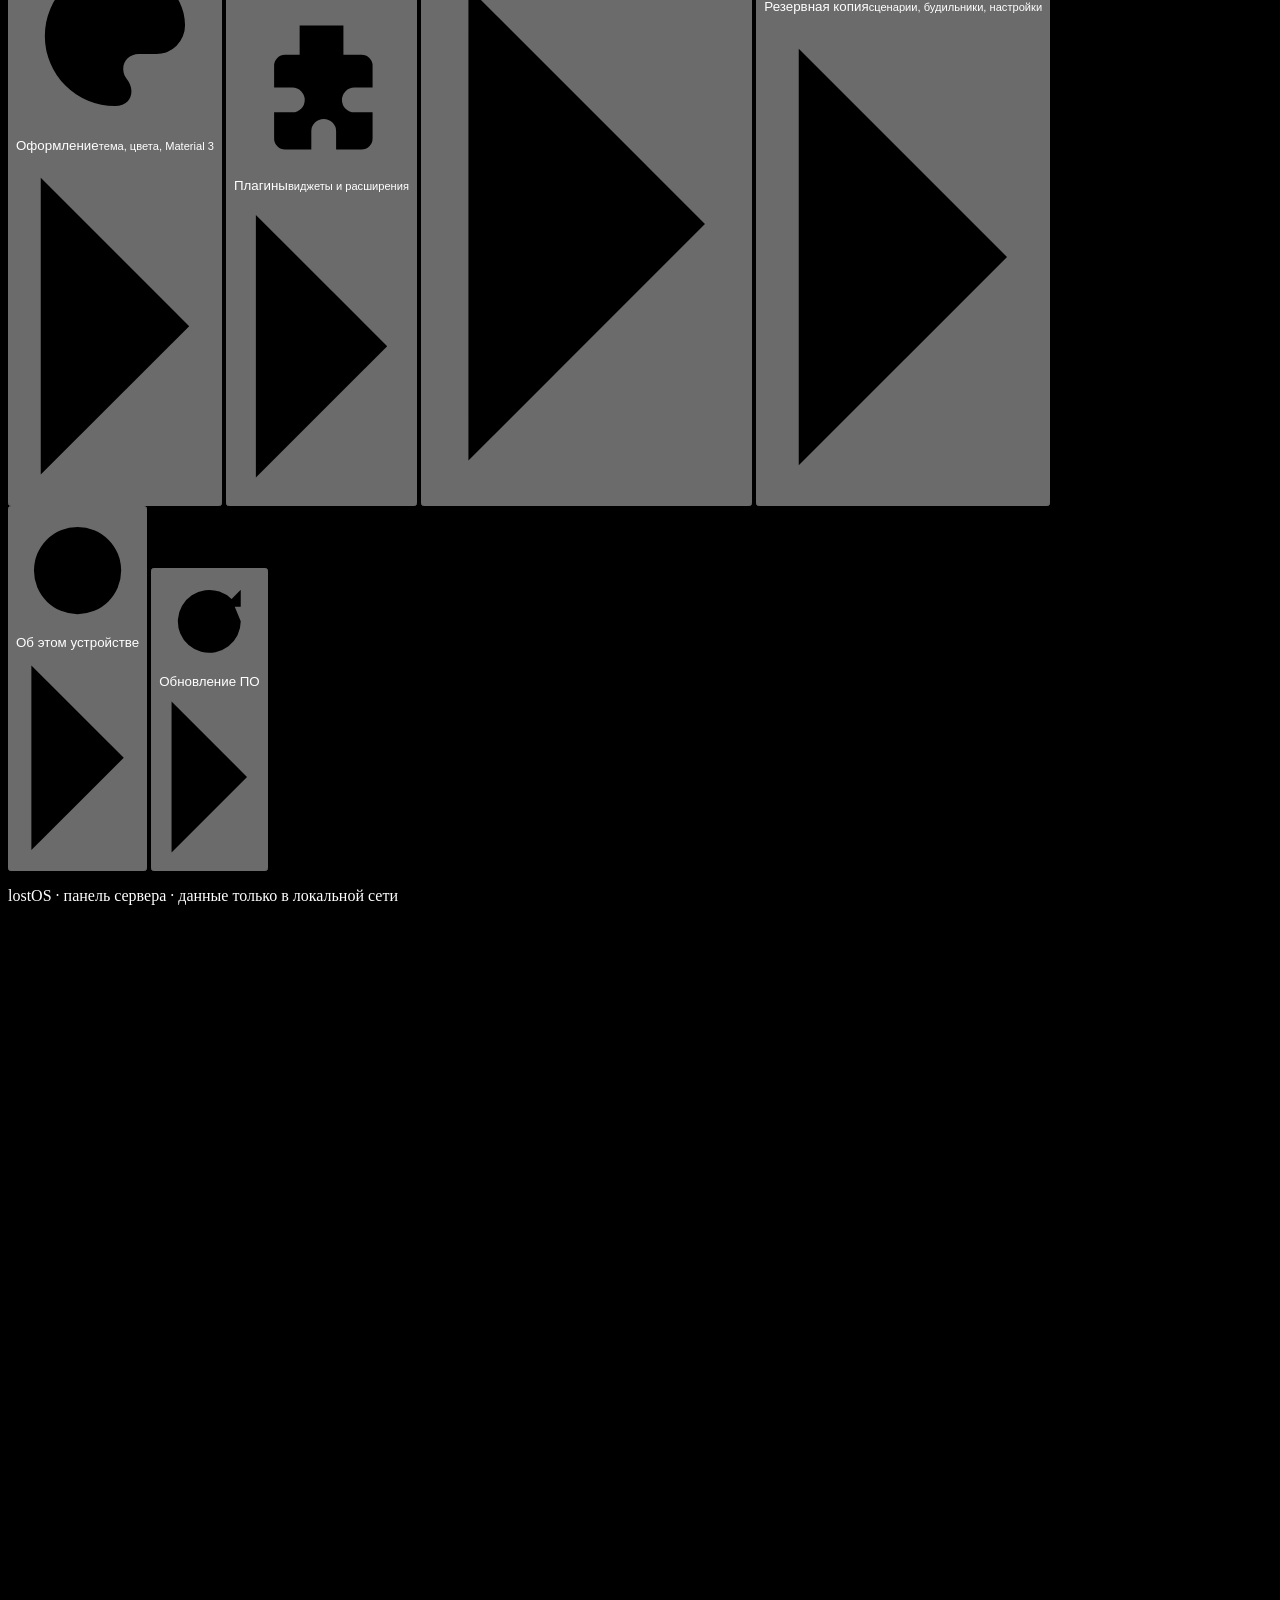
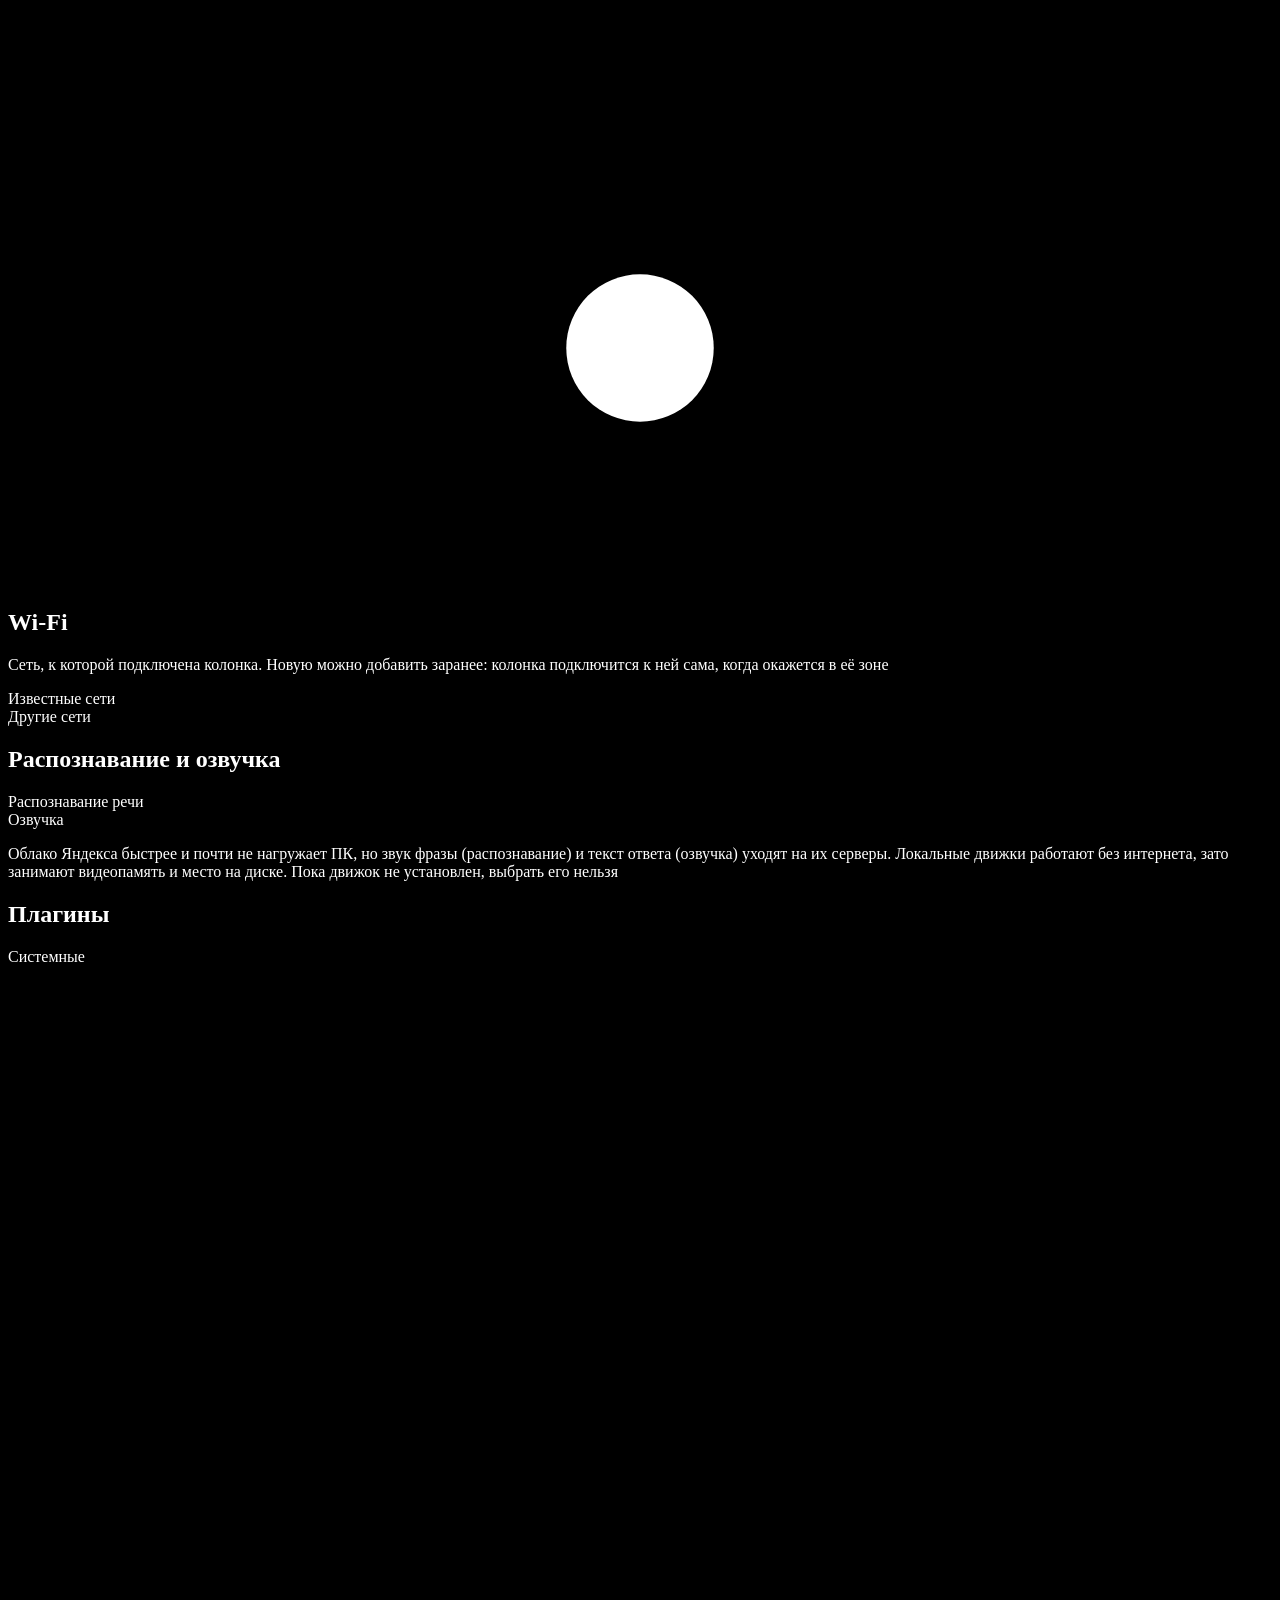
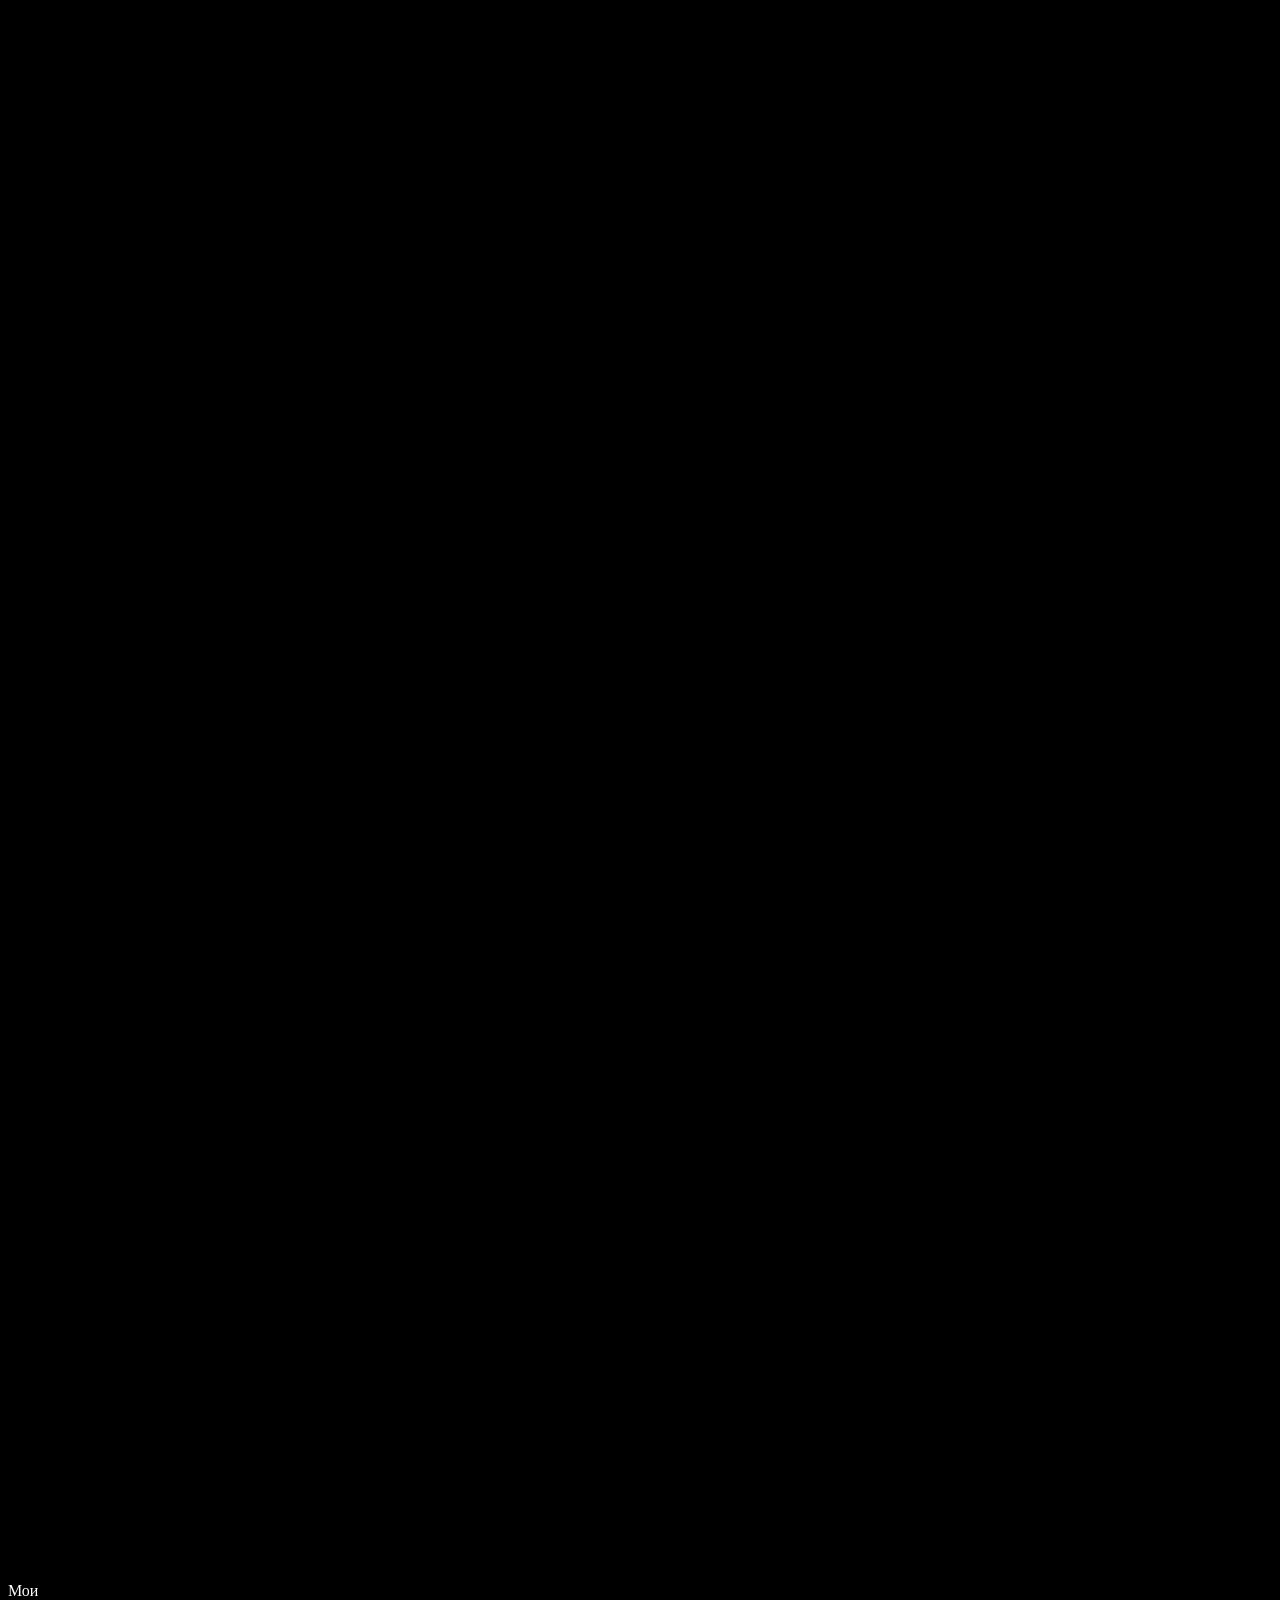
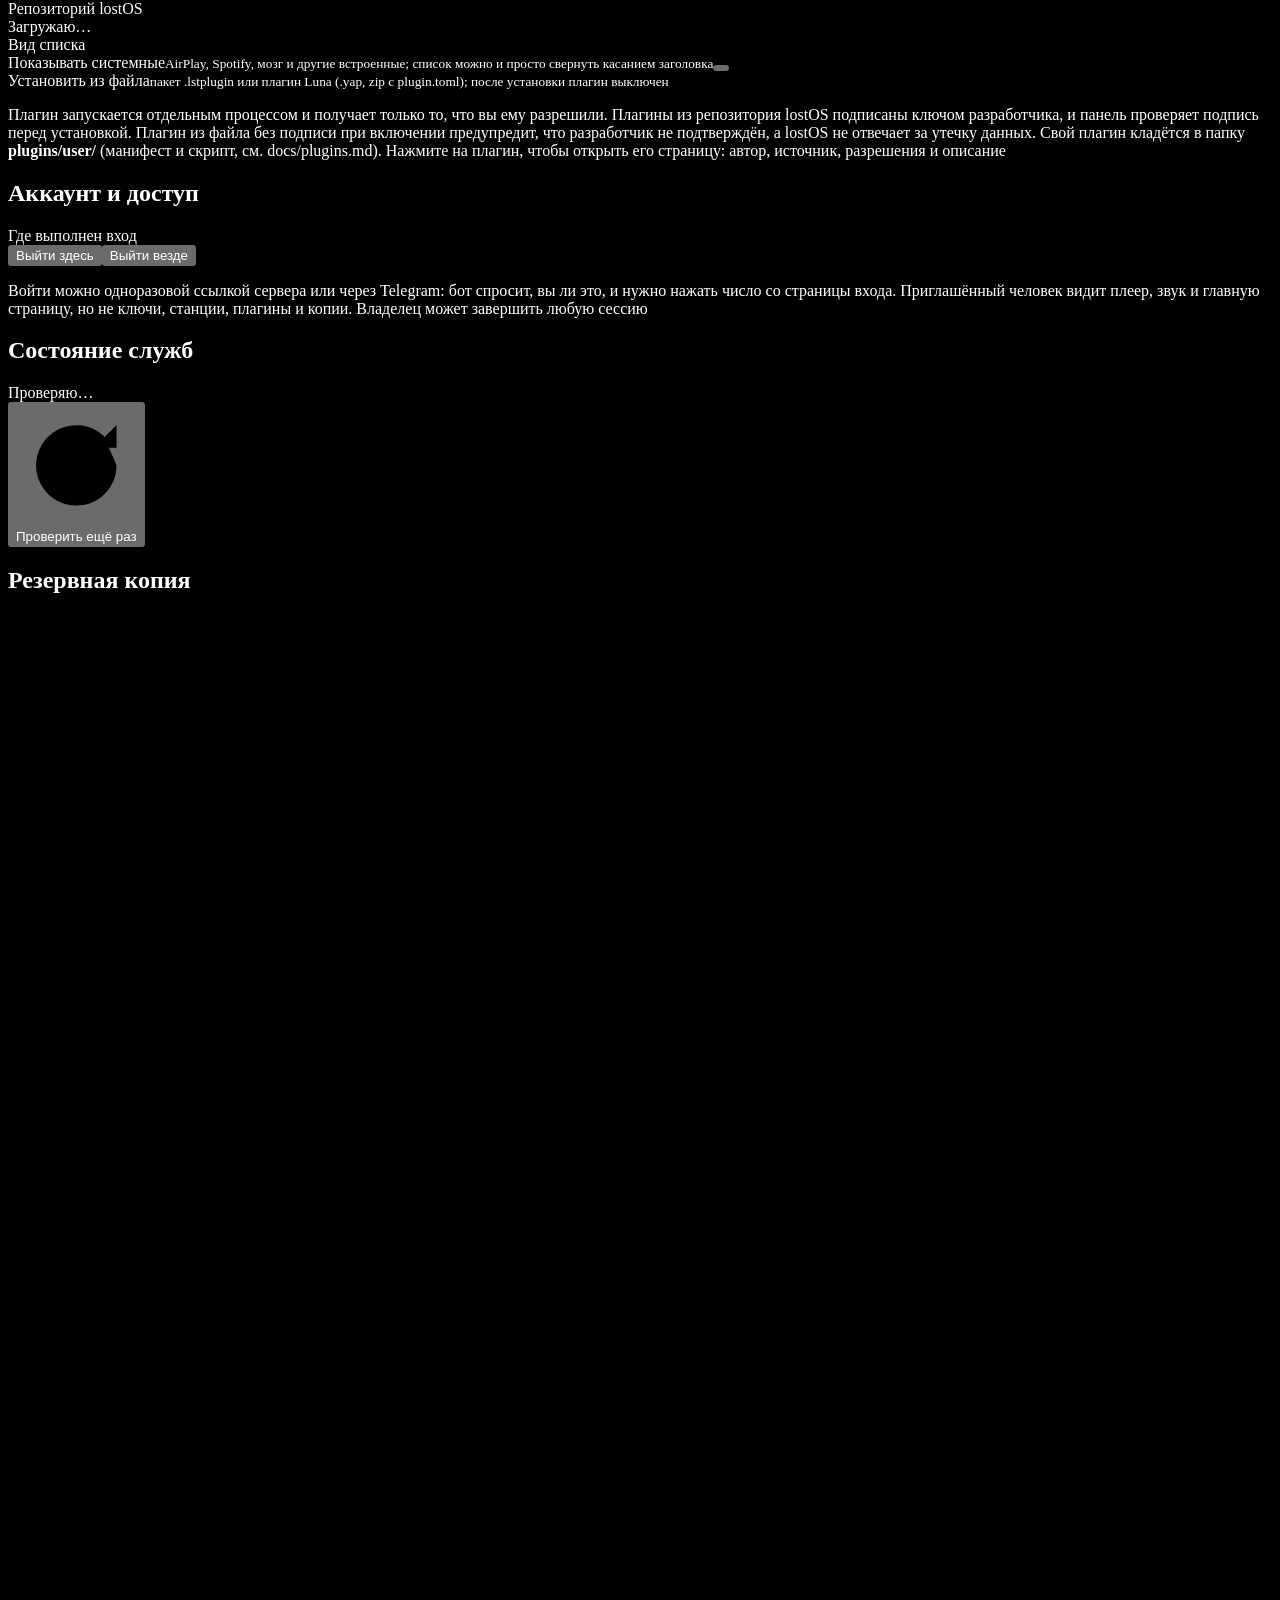
==== commit a81d1aa4: "update server" ====
--- a/server/web/index.html
+++ b/server/web/index.html
@@ -23,14 +23,15 @@
 <title>lostOS</title>
 <style>
 /* the splash is in the page itself: it is there before the style sheet and the script load, and goes away when the first data is on the screen */
-html, body { background: #000; }
-#splash { position: fixed; inset: 0; z-index: 9999; background: #000; display: flex; flex-direction: column; align-items: center; justify-content: center; gap: 22px; transition: opacity .4s ease; }
+html, body { background: var(--bg, #000); }
+#splash { position: fixed; inset: 0; z-index: 9999; background: var(--bg, #000); display: flex; flex-direction: column; align-items: center; justify-content: center; gap: 22px; transition: opacity .4s ease; }
 #splash.gone { opacity: 0; pointer-events: none; }
 #splash .sp-mark { width: 96px; height: 96px; border-radius: 22.5%; filter: drop-shadow(0 14px 34px rgba(109, 40, 217, .55)); animation: splb 1.8s ease-in-out infinite alternate; }
-#splash .sp-word { width: 150px; height: auto; color: #fff; }
+#splash .sp-word { width: 150px; height: auto; color: var(--label, #fff); }
 @keyframes splb { from { transform: scale(.94); opacity: .8; } to { transform: scale(1); opacity: 1; } }
 </style>
 <link rel="stylesheet" href="/static/app.css">
+<script src="/static/themes.js"></script>
 </head>
 <body>
 <div id="splash"><img class="sp-mark" src="/icons/icon-512.png" alt=""><svg class="sp-word" viewBox="0 0 132 44"><use href="#lo-wordmark-c"/></svg></div>
@@ -151,6 +152,7 @@
         <div class="inset navlist">
           <button class="row nav line nodesc" data-sub="music"><span class="ico30 c-violet"><svg viewBox="0 0 24 24"><path d="M5 4h14a2 2 0 0 1 2 2v9a2 2 0 0 1-2 2h-6l-4.5 3.5V17H5a2 2 0 0 1-2-2V6a2 2 0 0 1 2-2zM8 8.5h8M8 12h5.5"/></svg></span><span class="k">Музыка<small id="uLyricsSub">тексты выключены</small></span><svg class="chev" viewBox="0 0 8 14"><path d="M1 1l6 6-6 6"/></svg></button>
         </div>
+        <div id="plugRows" hidden><div class="cap">Плагины</div><div class="inset navlist" id="plugRowList"></div></div>
         <div class="cap">Колонка</div>
         <div class="inset navlist">
           <button class="row nav line" data-sub="clock"><span class="ico30 c-green"><svg viewBox="0 0 24 24"><circle cx="12" cy="12" r="8.5"/><path d="M12 7v5l3.2 2"/></svg></span><span class="k">Часы и подсветка</span><svg class="chev" viewBox="0 0 8 14"><path d="M1 1l6 6-6 6"/></svg></button>
@@ -203,6 +205,9 @@
         <div class="inset">
           <div class="row"><span class="k">Показывать тексты<small>строки бегут в такт музыке, как в Apple Music</small></span><button class="switch" id="swLyrics" aria-label="Показывать тексты"><i></i></button></div>
         </div>
+        <div class="inset navlist" id="provBox">
+          <button class="row action" id="rowProvider" hidden><span class="k">Предпочитаемая площадка<small>где Алиса включает музыку, если площадку не назвали</small></span><span class="v" id="provVal">Spotify</span><svg class="chev" viewBox="0 0 8 14"><path d="M1 1l6 6-6 6"/></svg></button>
+        </div>
         <div class="inset">
           <div class="row"><span class="k">Обложки из интернета<small>для Bluetooth без своей картинки: поиск по исполнителю и названию (Deezer, iTunes)</small></span><button class="switch" id="swCovers" aria-label="Обложки из интернета"><i></i></button></div>
         </div>
@@ -210,10 +215,18 @@
         <div class="pad-end"></div>
       </div>
     </section>
+    <section class="page sub" id="s-plugin" data-title="Плагин" data-tab="utils">
+      <div class="scroll">
+        <div class="large"><h1 id="puTitle">Плагин</h1></div>
+        <div id="puBody"></div>
+        <div class="pad-end"></div>
+      </div>
+    </section>
     <section class="page sub" id="s-clock" data-title="Часы и подсветка" data-tab="utils">
       <div class="scroll">
         <div class="large"><h1>Часы и подсветка</h1></div>
         <div class="inset" id="selList"></div>
+        <div class="inset" id="clockAutoBox" hidden><div class="row"><span class="k">Автояркость<small>часы тускнеют в темноте по датчику света; выключено: всегда выбранная яркость</small></span><button class="switch" id="swClockAuto" aria-label="Автояркость часов"><i></i></button></div></div>
         <div class="pad-end"></div>
       </div>
     </section>
@@ -310,12 +323,14 @@
         <div class="inset navlist gap">
           <button class="row nav" id="rowSetup" hidden><span class="ico30 c-gray"><svg viewBox="0 0 24 24"><path d="M5 12.5l4.5 4.5L19 7.5"/></svg></span><span class="k">Первая настройка<small id="suSub">колонка, нейросеть, Spotify, дом</small></span><svg class="chev" viewBox="0 0 8 14"><path d="M1 1l6 6-6 6"/></svg></button>
           <button class="row nav" data-sub="account" id="rowAccount" hidden><span class="ico30 c-gray"><svg viewBox="0 0 24 24"><circle cx="12" cy="8.5" r="3.6"/><path d="M5 20c.8-3.6 3.6-5.5 7-5.5s6.2 1.9 7 5.5"/></svg></span><span class="k">Аккаунт и доступ<small id="acSub">вход через Telegram, люди, сессии</small></span><svg class="chev" viewBox="0 0 8 14"><path d="M1 1l6 6-6 6"/></svg></button>
+          <button class="row nav" data-sub="themes"><span class="ico30 c-gray"><svg viewBox="0 0 24 24"><path d="M12 3.5a8.5 8.5 0 1 0 0 17c1.4 0 2-.9 2-1.8 0-1.3-1-1.5-1-2.7 0-1 .8-1.8 1.9-1.8H17a3.5 3.5 0 0 0 3.5-3.5C20.5 6.7 16.7 3.5 12 3.5z"/><circle cx="8" cy="11" r=".6"/><circle cx="11" cy="7.8" r=".6"/><circle cx="15" cy="8.6" r=".6"/></svg></span><span class="k">Оформление<small id="thSub">тема, цвета, Material 3</small></span><svg class="chev" viewBox="0 0 8 14"><path d="M1 1l6 6-6 6"/></svg></button>
           <button class="row nav" data-sub="plugins"><span class="ico30 c-gray"><svg viewBox="0 0 24 24"><path d="M9 3.5h6v4h2.5a1.5 1.5 0 0 1 1.5 1.5v3h-2.5a1.7 1.7 0 0 0 0 3.4H19V19a1.5 1.5 0 0 1-1.5 1.5H14v-2.5a1.7 1.7 0 0 0-3.4 0v2.5H7A1.5 1.5 0 0 1 5.5 19v-3.6H8a1.7 1.7 0 0 0 0-3.4H5.5V9A1.5 1.5 0 0 1 7 7.5h2z"/></svg></span><span class="k">Плагины<small id="plugSub">виджеты и расширения</small></span><svg class="chev" viewBox="0 0 8 14"><path d="M1 1l6 6-6 6"/></svg></button>
           <button class="row nav" data-sub="health"><span class="ico30 c-gray"><svg viewBox="0 0 24 24"><path d="M3 12h4l2.5-6 4 12 2.5-6H21"/></svg></span><span class="k">Состояние служб<small>облако Яндекса, Gemini, Home Assistant</small></span><svg class="chev" viewBox="0 0 8 14"><path d="M1 1l6 6-6 6"/></svg></button>
           <button class="row nav" data-sub="backup"><span class="ico30 c-gray"><svg viewBox="0 0 24 24"><path d="M12 4v10M8 10.5l4 4 4-4M5 17v2.5h14V17"/></svg></span><span class="k">Резервная копия<small>сценарии, будильники, настройки</small></span><svg class="chev" viewBox="0 0 8 14"><path d="M1 1l6 6-6 6"/></svg></button>
         </div>
         <div class="inset navlist gap">
           <button class="row nav" data-sub="about"><span class="ico30 c-gray"><svg viewBox="0 0 24 24"><circle cx="12" cy="12" r="8.5"/><path d="M12 11v5.5M12 7.8v.2"/></svg></span><span class="k">Об этом устройстве</span><svg class="chev" viewBox="0 0 8 14"><path d="M1 1l6 6-6 6"/></svg></button>
+          <button class="row nav" data-sub="update"><span class="ico30 c-gray"><svg viewBox="0 0 24 24"><path d="M19.5 12a7.5 7.5 0 1 1-2.2-5.3M19.5 4.5v4h-4"/></svg></span><span class="k">Обновление ПО</span><i class="upd-dot" id="updDot" hidden>1</i><svg class="chev" viewBox="0 0 8 14"><path d="M1 1l6 6-6 6"/></svg></button>
         </div>
         <p class="hint" id="aboutNotes" style="white-space:pre-wrap"></p>
         <p class="hint ver">lostOS · панель сервера · данные только в локальной сети</p>
@@ -360,8 +375,8 @@
         <div class="inset" id="plugRepo"><div class="empty">Загружаю…</div></div>
         <div class="cap">Вид списка</div>
         <div class="inset"><div class="row"><span class="k">Показывать системные<small>AirPlay, Spotify, мозг и другие встроенные; список можно и просто свернуть касанием заголовка</small></span><button class="switch on" id="swSysShow" aria-label="Показывать системные"><i></i></button></div></div>
-        <div class="inset"><div class="row action" id="rowPlugInstall"><span class="k">Установить из файла<small>пакет .lstplugin (zip с manifest.json); после установки плагин выключен</small></span></div></div>
-        <input type="file" id="filePlug" accept=".lstplugin,.zip" hidden>
+        <div class="inset"><div class="row action" id="rowPlugInstall"><span class="k">Установить из файла<small>пакет .lstplugin или плагин Luna (.yap, zip с plugin.toml); после установки плагин выключен</small></span></div></div>
+        <input type="file" id="filePlug" accept=".lstplugin,.zip,.yap,.tar,.tgz" hidden>
         <p class="hint">Плагин запускается отдельным процессом и получает только то, что вы ему разрешили. Плагины из репозитория lostOS подписаны ключом разработчика, и панель проверяет подпись перед установкой. Плагин из файла без подписи при включении предупредит, что разработчик не подтверждён, а lostOS не отвечает за утечку данных. Свой плагин кладётся в папку <b>plugins/user/</b> (манифест и скрипт, см. docs/plugins.md). Нажмите на плагин, чтобы открыть его страницу: автор, источник, разрешения и описание</p>
         </div>
         <div class="pad-end"></div>
@@ -445,6 +460,37 @@
       <div class="scroll">
         <div class="large"><h1>Логи</h1></div>
         <pre class="log big" id="log"></pre>
+        <div class="pad-end"></div>
+      </div>
+    </section>
+    <section class="page sub" id="s-themes" data-title="Оформление" data-tab="settings">
+      <div class="scroll">
+        <div class="large"><h1>Оформление</h1></div>
+        <div class="th-prev" id="thPrev"></div>
+        <div class="cap">Темы</div>
+        <div class="inset navlist" id="thList"></div>
+        <div class="cap">Настроить</div>
+        <div class="inset form">
+          <div class="row th-set"><span class="k">Стиль</span></div>
+          <div class="seg th-seg" id="thStyle"><button data-v="ios">Стекло</button><button data-v="m3">Material 3</button></div>
+          <div class="row th-set"><span class="k">Режим</span></div>
+          <div class="seg th-seg" id="thMode"><button data-v="auto">Как в системе</button><button data-v="light">Светлая</button><button data-v="dark">Тёмная</button></div>
+          <div class="row th-set"><span class="k">Цвет<small>из него строится вся палитра</small></span><input type="color" id="thColor" aria-label="Свой цвет"></div>
+          <div class="th-sw" id="thSw"></div>
+        </div>
+        <div class="row-btns th-btns" id="thBtns"></div>
+        <p class="hint">Тема хранится на этом устройстве. Экспорт даёт строку, которую можно вставить на другом устройстве</p>
+        <div class="pad-end"></div>
+      </div>
+    </section>
+    <section class="page sub" id="s-update" data-title="Обновление ПО" data-tab="settings">
+      <div class="scroll">
+        <div class="large"><h1>Обновление ПО</h1></div>
+        <div class="inset navlist">
+          <button class="row action" id="rowAutoUpd"><span class="k">Автообновление</span><span class="v" id="autoUpdVal">—</span><svg class="chev" viewBox="0 0 8 14"><path d="M1 1l6 6-6 6"/></svg></button>
+        </div>
+        <div class="inset upd-card gap" id="updCard"></div>
+        <p class="hint" id="updHint"></p>
         <div class="pad-end"></div>
       </div>
     </section>
@@ -501,6 +547,7 @@
         <div class="p-thumb" id="pThumb"></div>
         <div class="p-titles"><b id="pTitle">—</b><span id="pArtist">—</span></div>
         <button class="icon-btn" id="pLyBtn" aria-label="Текст песни" hidden><svg viewBox="0 0 24 24"><path d="M5 4h14a2 2 0 0 1 2 2v9a2 2 0 0 1-2 2h-6l-4.5 3.5V17H5a2 2 0 0 1-2-2V6a2 2 0 0 1 2-2zm3 4.5h8v1.6H8zm0 3.4h5.5v1.6H8z"/></svg></button>
+        <button class="icon-btn" id="pPlugMenu" aria-label="Меню плагина" hidden><svg viewBox="0 0 24 24"><path d="M4 6.5h11M4 11.5h11M4 16.5h7"/><path d="M18 9v8.5"/><circle cx="16.3" cy="17.6" r="1.9"/><path d="M18 9l2.6-1"/></svg></button>
         <button class="icon-btn" id="pLike" aria-label="Нравится"><svg viewBox="0 0 24 24"><path d="M12 20.5s-7.5-4.6-7.5-10.3A4.3 4.3 0 0 1 12 7.6a4.3 4.3 0 0 1 7.5 2.6c0 5.7-7.5 10.3-7.5 10.3z"/></svg></button>
       </div>
       <div class="p-lyrics" id="pLyrics"><div class="ly-in" id="pLyIn"></div></div>
@@ -690,7 +737,9 @@
 <script src="/static/liquidglass.js" defer></script>
 <script src="/static/md.js" defer></script>
 <script src="/static/weather_fx.js" defer></script>
+<script src="/static/mdweb.js" defer></script>
 <script src="/static/app.js" defer></script>
+<script src="/static/md-adapt.js" defer></script>
 <!-- The window of a server that has no speaker yet: the same look as the installer (a brand panel and the steps), nothing else of the panel is shown until a speaker is connected -->
 <div id="connect" hidden>
   <div class="cw-win">
